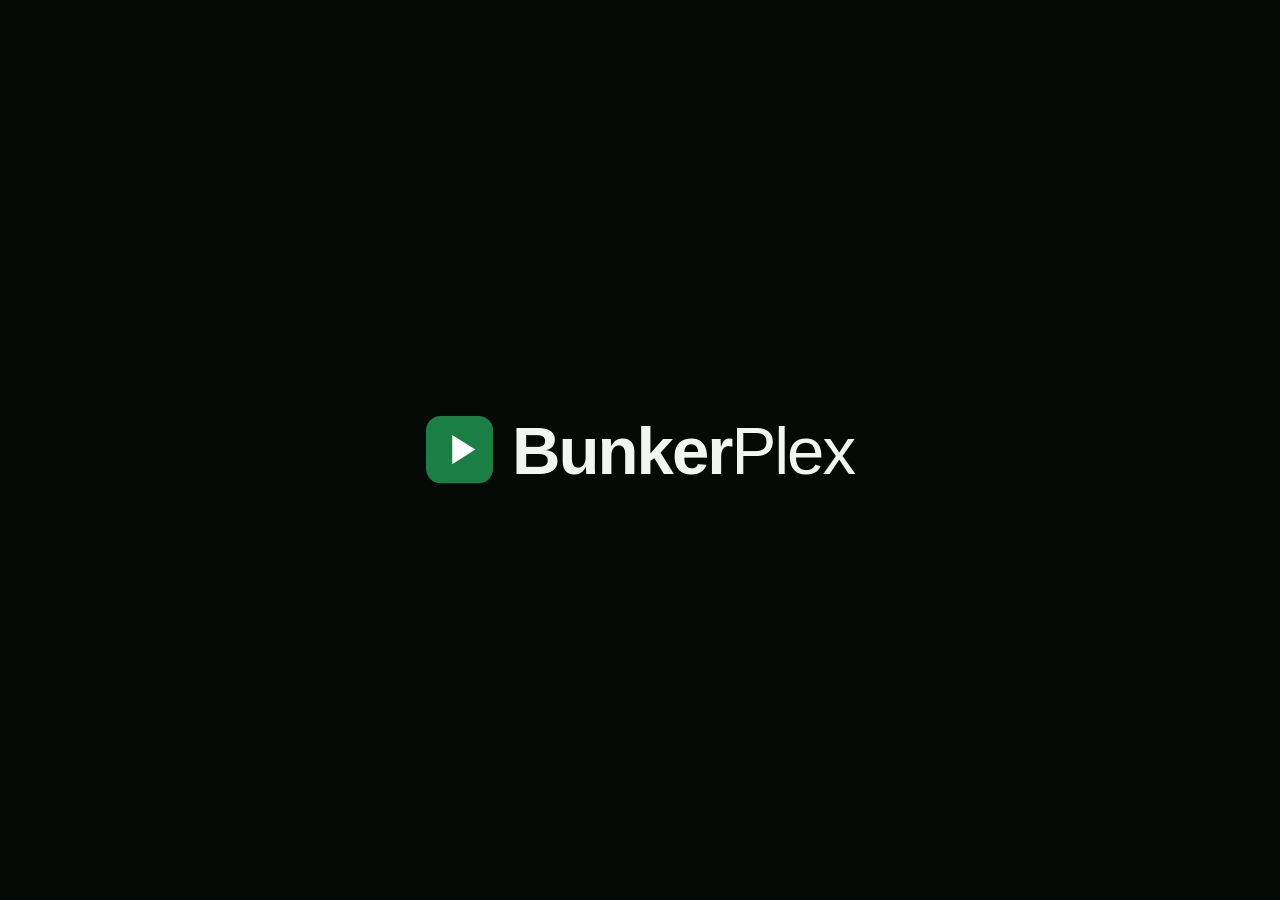
==== server/static/index.html @ 740ace40 "BunkerPlex: nuova interfaccia, cast con foto, Amici, avvio su Mac e README unico - Interfaccia rifat" ====
<!doctype html>
<html lang="it">
<head>
<meta charset="utf-8">
<meta name="viewport" content="width=device-width, initial-scale=1">
<meta name="theme-color" content="#060a07">
<title>BunkerPlex</title>
<link rel="icon" href="data:image/svg+xml,%3Csvg xmlns='http://www.w3.org/2000/svg' viewBox='0 0 64 64'%3E%3Crect width='64' height='64' rx='14' fill='%231a7f45'/%3E%3Cpath d='M25 18l22 14-22 14z' fill='%23ffffff'/%3E%3C/svg%3E">
<link rel="stylesheet" href="style.css">
</head>
<body>
<div id="intro" aria-hidden="true"><div class="intro-word"><svg class="intro-mark" viewBox="0 0 64 64"><rect width="64" height="64" rx="14" fill="#1a7f45"/><path d="M25 18l22 14-22 14z" fill="#ffffff"/></svg><span><b>Bunker</b>Plex</span></div></div>
<script>
/* Apertura: il nome compare e lascia il posto alla Home. Una volta per sessione,
   mai sui dispositivi lenti o con le animazioni ridotte. */
(function () {
  var el = document.getElementById('intro');
  var skipIt = false;
  try {
    var prefs = JSON.parse(localStorage.getItem('fpDevice')) || {};
    skipIt = sessionStorage.getItem('fp-intro') === '1' || prefs.anim === 'lite' || (prefs.anim !== 'full' && prefs.slow);
    sessionStorage.setItem('fp-intro', '1');
  } catch (e) {}
  if (skipIt) { el.parentNode.removeChild(el); return; }
  var done = false;
  function end() {
    if (done) return; done = true;
    el.className = 'out';
    setTimeout(function () { if (el.parentNode) el.parentNode.removeChild(el); }, 320);
    window.removeEventListener('keydown', skip, true);
    window.removeEventListener('click', skip, true);
  }
  function skip(e) { e.stopPropagation(); e.preventDefault(); end(); }
  window.addEventListener('keydown', skip, true);
  window.addEventListener('click', skip, true);
  setTimeout(end, 1500);
})();
</script>
<nav id="rail" aria-label="Menu">
  <a class="brand" href="#/home" tabindex="-1">
    <svg viewBox="0 0 64 64" aria-hidden="true"><rect width="64" height="64" rx="14" fill="#1a7f45"/><path d="M25 18l22 14-22 14z" fill="#ffffff"/></svg>
    <span><b>Bunker</b>Plex</span>
  </a>
  <a class="f railitem" href="#/home" data-key="nav-home">
    <svg viewBox="0 0 24 24" aria-hidden="true"><path d="M3 11.5 12 4l9 7.5M5.5 10v9.5h4.8v-5.6h3.4v5.6h4.8V10"/></svg><span>Home</span>
  </a>
  <a class="f railitem" href="#/search" data-key="nav-search">
    <svg viewBox="0 0 24 24" aria-hidden="true"><circle cx="11" cy="11" r="6.5"/><path d="m16 16 4.5 4.5"/></svg><span>Cerca</span>
  </a>
  <a class="f railitem" href="#/mylist" data-key="nav-mylist">
    <svg viewBox="0 0 24 24" aria-hidden="true"><path d="M6.5 4h11v16.5L12 16.6l-5.5 3.9z"/></svg><span>La mia lista</span>
  </a>
  <a class="f railitem" href="#/sagas" data-key="nav-sagas">
    <svg viewBox="0 0 24 24" aria-hidden="true"><rect x="8.5" y="3.5" width="11" height="14" rx="1.6"/><path d="M4.5 7.5v11.4c0 .9.7 1.6 1.6 1.6h9.4"/></svg><span>Saghe</span>
  </a>
  <div class="raillabel"><span>Raccolte</span></div>
  <div id="navlibs"></div>
  <a class="f railitem add" href="#/newlib" data-key="nav-newlib">
    <svg viewBox="0 0 24 24" aria-hidden="true"><path d="M12 5v14M5 12h14"/></svg><span>Aggiungi raccolta</span>
  </a>
  <span class="spacer"></span>
  <a class="f railitem" href="#/settings" data-key="nav-settings">
    <svg viewBox="0 0 24 24" aria-hidden="true"><circle cx="12" cy="12" r="3.2"/><path d="M12 2.8v2.6M12 18.6v2.6M2.8 12h2.6M18.6 12h2.6M5.5 5.5l1.8 1.8M16.7 16.7l1.8 1.8M5.5 18.5l1.8-1.8M16.7 7.3l1.8-1.8"/></svg><span>Impostazioni</span>
  </a>
</nav>
<main id="view"></main>
<div id="clock" aria-hidden="true"></div>
<div id="modal" hidden></div>
<div id="toast" role="status"></div>
<script src="app.js"></script>
</body>
</html>
---- server/static/style.css ----
/* BunkerPlex - aspetto. Nero e verde scuro: un fondo, un inchiostro, un accento.
   Niente sfocature, sfumature decorative o ombre: su TV e chiavette economiche
   sono cio' che piu' rallenta. Le uniche sfumature sono i veli scuri sopra le
   immagini, che servono a leggere il testo.
   Dove ci si trova si vede sempre allo stesso modo: l'elemento selezionato
   diventa chiaro (o prende un bordo chiaro, sulle locandine). */
:root {
  --bg: #060a07;
  --surface: #0e1510;
  --surface2: #17211a;
  --ink: #f2f5f2;
  --ink2: #9fada3;
  --ink3: #77857b;
  --accent: #1a7f45;
  --accent-text: #4cbf7f;
  --warn: #e0a030;
  --accent-ink: #ffffff;
  --ok: #4cbf7f;
  --rail: 4.6rem;
  --pad: 3rem;
  --r: .4rem;
  --poster: 10.5rem;
  --stage: 54vh;
}

* { box-sizing: border-box; }

html {
  font-size: 13px;
  font-size: clamp(13px, 1.05vw, 30px);
  background: var(--bg);
  color: var(--ink);
  font-family: "Segoe UI Variable Text", "Segoe UI", Roboto, "Helvetica Neue", Arial, sans-serif;
  -webkit-text-size-adjust: 100%;
}
/* Sulla TV si guarda da lontano: tutto un po' piu' grande */
html.tv { font-size: 14px; font-size: clamp(14px, 1.5vw, 40px); }
html.bigposters { --poster: 13.5rem; }
/* Sulla TV sei locandine per riga e due righe intere a schermo */
html.tv { --poster: 7.6rem; }
html.tv.bigposters { --poster: 10rem; }
html.tv .hero .cover { width: 11rem; }
html.tv .overview.full { -webkit-line-clamp: 4; }

body { margin: 0; min-height: 100vh; overflow-x: hidden; }
a { color: inherit; text-decoration: none; }
button, input { font: inherit; color: inherit; }
button { background: none; border: 0; cursor: pointer; padding: 0; }
img { display: block; }
h1, h2, h3, p { margin: 0; }
.f { outline: none; -webkit-tap-highlight-color: transparent; }
::-webkit-scrollbar { width: 0; height: 0; }
.ic { width: 1em; height: 1em; flex: none; fill: currentColor; vertical-align: -.12em; }
.ic.line { fill: none; stroke: currentColor; stroke-width: 2.4; stroke-linecap: round; stroke-linejoin: round; }

/* ---------- Menu laterale ---------- */
#rail {
  position: fixed; top: 0; left: 0; bottom: 0; z-index: 30;
  width: var(--rail); padding: 1.2rem .7rem 1rem;
  display: flex; flex-direction: column; overflow: hidden;
  background: var(--bg);
  transition: width .16s ease-out;
}
#rail:hover, #rail:focus-within { width: 17rem; background: var(--surface); }
body.playing #rail, body.playing #clock { display: none; }
.brand { display: flex; align-items: center; height: 3rem; margin-bottom: 1rem; padding-left: .6rem; white-space: nowrap; }
.brand svg { width: 2rem; height: 2rem; flex: none; }
.brand span { margin-left: .9rem; font-size: 1.35rem; font-weight: 400; letter-spacing: -.01em; }
.brand b { font-weight: 800; }
.railitem {
  position: relative; display: flex; align-items: center; flex: none;
  height: 3rem; margin-bottom: .25rem; padding-left: .6rem; border-radius: var(--r);
  color: var(--ink2); font-weight: 600; white-space: nowrap;
}
.railitem svg { width: 2rem; height: 2rem; flex: none; padding: .3rem; fill: none; stroke: currentColor; stroke-width: 1.8; stroke-linecap: round; stroke-linejoin: round; }
.railitem .avatar {
  width: 2rem; height: 2rem; flex: none; border-radius: var(--r); font-style: normal;
  display: flex; align-items: center; justify-content: center; font-size: .8rem; font-weight: 700;
  background: var(--surface2); color: var(--ink);
}
.railitem span, .brand span, .raillabel span { opacity: 0; }
.railitem span { margin-left: .9rem; overflow: hidden; text-overflow: ellipsis; padding-right: .8rem; }
#rail:hover span, #rail:focus-within span { opacity: 1; }
.railitem.on { color: var(--ink); }
.railitem.on::before { content: ""; position: absolute; left: -.7rem; top: .6rem; bottom: .6rem; width: .25rem; border-radius: 0 .2rem .2rem 0; background: var(--accent); }
.railitem:hover { color: var(--ink); }
.railitem:focus { background: var(--ink); color: var(--bg); }
.railitem:focus .avatar { background: var(--bg); color: var(--ink); }
.railitem.add { color: var(--ink3); }
.raillabel { height: 2rem; margin-top: .6rem; padding-left: .7rem; display: flex; align-items: center; color: var(--ink3); font-size: .85rem; font-weight: 600; white-space: nowrap; }
#navlibs { display: flex; flex-direction: column; min-height: 0; overflow-y: auto; }
.spacer { flex: 1; min-height: .5rem; }

#view { margin-left: var(--rail); min-height: 100vh; padding-bottom: 5rem; }
body.playing #view { margin-left: 0; }
.page { padding-top: 3rem; }

#clock { display: none; position: fixed; top: 1.3rem; right: var(--pad); z-index: 20; padding: .2rem .6rem; border-radius: var(--r); background: #060a07b3; color: var(--ink); font-size: 1.05rem; font-weight: 600; font-variant-numeric: tabular-nums; }
html.tv #clock { display: block; }
.hint { display: none; color: var(--ink3); font-size: .88rem; }
html.tv .hint { display: block; }

/* ---------- Home: anteprima in alto, file di locandine sotto ---------- */
.stage { position: fixed; top: 0; left: var(--rail); right: 0; height: var(--stage); overflow: hidden; background: var(--bg); }
.stage .bg { position: absolute; top: 0; right: 0; width: 70%; height: 100%; background: var(--bg) center 20% / cover no-repeat; opacity: 0; transition: opacity .35s linear; }
.stage .bg.on { opacity: 1; }
.stage .shade {
  position: absolute; top: 0; left: 0; right: 0; bottom: -2px;
  background:
    linear-gradient(90deg, #060a07 30%, #060a07d9 44%, #060a0700 78%),
    linear-gradient(0deg, #060a07 4%, #060a0700 38%);
}
.stage .info { position: absolute; left: var(--pad); bottom: 1.6rem; width: 48%; max-width: 46rem; }
.stage h1 { font-size: 2.7rem; line-height: 1.06; font-weight: 800; letter-spacing: -.025em; display: -webkit-box; -webkit-line-clamp: 2; -webkit-box-orient: vertical; overflow: hidden; }
.stage .meta { margin-top: .6rem; }
.stage .overview { -webkit-line-clamp: 3; max-width: 38rem; margin-top: .5rem; line-height: 1.45; }
html.tv .stage .overview { -webkit-line-clamp: 2; }
.stage .hint { margin-top: .7rem; white-space: nowrap; overflow: hidden; text-overflow: ellipsis; }
.rows { position: fixed; top: var(--stage); bottom: 0; left: var(--rail); right: 0; overflow-x: hidden; overflow-y: auto; padding: 0 0 46vh; }
.rows .section { margin: 0; }
.rows .section h2 { height: 5vh; margin: 0; display: flex; align-items: center; }
.rows .row { padding-top: 1.6vh; padding-bottom: 2.4vh; }
.rows .card.poster { width: 19vh; }
.rows .card.wide { width: 38vh; }
.rows .cap { padding-top: 1vh; }
/* Sulla TV i titoli stanno gia' nell'anteprima: sotto restano solo le immagini, piu' grandi */
html.tv .rows .cap { display: none; }
html.tv .rows .card.poster { width: 21vh; }
html.tv .rows .card.wide { width: 46vh; }

/* ---------- Testi comuni ---------- */
.tagline { color: var(--ink2); margin-top: .5rem; font-size: 1.05rem; }
.meta { display: flex; flex-wrap: wrap; align-items: center; color: var(--ink2); font-size: 1rem; font-weight: 500; margin-top: .8rem; }
.meta > * { margin-right: 1rem; margin-bottom: .3rem; }
.meta .lead { color: var(--ink); font-weight: 700; }
.meta .star { color: var(--ink); font-weight: 700; }
.tag { border-radius: .25rem; padding: 0 .4rem; font-size: .8rem; font-weight: 700; background: var(--surface2); color: var(--ink); }
.overview { margin-top: .9rem; font-size: 1.05rem; line-height: 1.55; color: var(--ink); display: -webkit-box; -webkit-line-clamp: 4; -webkit-box-orient: vertical; overflow: hidden; }
.overview.full { -webkit-line-clamp: 7; }
.okdot { color: var(--ok); } .nodot { color: var(--warn); }

/* ---------- Scheda film / serie / saga ---------- */
.hero { position: relative; min-height: 100vh; display: flex; align-items: flex-end; padding: 6rem var(--pad) 3rem; }
.hero.short { min-height: 30rem; padding-bottom: 1.4rem; }
.hero .bg { position: absolute; top: 0; left: calc(-1 * var(--rail)); right: 0; height: 100vh; max-height: 100%; background: var(--bg) center 20% / cover no-repeat; }
.hero .bg::after {
  content: ""; position: absolute; top: 0; left: 0; right: 0; bottom: 0;
  background:
    linear-gradient(90deg, #060a07 6%, #060a07e0 36%, #060a0766 68%, #060a0733 100%),
    linear-gradient(0deg, #060a07 2%, #060a0700 55%);
}
.hero .in { position: relative; display: flex; align-items: flex-end; width: 100%; }
.hero .cover { width: 14rem; flex: none; margin-right: 2.6rem; border-radius: var(--r); overflow: hidden; }
.hero .txt { max-width: 50rem; min-width: 0; }
.hero h1 { font-size: 3.2rem; line-height: 1.05; font-weight: 800; letter-spacing: -.025em; display: -webkit-box; -webkit-line-clamp: 2; -webkit-box-orient: vertical; overflow: hidden; }
.credits { margin-top: 1.1rem; font-size: .98rem; line-height: 2.1; color: var(--ink2); }
.credits b { color: var(--ink); font-weight: 600; margin-right: .7rem; }
.fine { margin-top: 1rem; color: var(--ink3); font-size: .85rem; }
.chip { display: inline-block; padding: 0 .75rem; margin: 0 .4rem .4rem 0; border-radius: var(--r); background: var(--surface2); color: var(--ink); line-height: 1.9; }
.chip:hover { background: #223026; }
.chip:focus { background: var(--ink); color: var(--bg); }
.actions { display: flex; flex-wrap: wrap; margin-top: 1.5rem; }
.btn {
  display: inline-flex; align-items: center; padding: .75rem 1.5rem; margin: 0 .7rem .6rem 0;
  border-radius: var(--r); background: #ffffff24; font-weight: 700; font-size: 1.02rem; white-space: nowrap;
  transition: transform .12s ease-out;
}
.btn.primary { background: var(--accent); color: var(--accent-ink); }
.btn:hover { background: #ffffff38; }
.btn.primary:hover { background: #1f8d4e; }
.btn:focus, .btn.primary:focus, .btn.danger:focus { background: var(--ink); color: var(--bg); transform: scale(1.05); }
.btn .ic { margin-right: .55rem; }
.btn.on { color: var(--ok); }
.btn.on:focus { color: var(--bg); }

/* ---------- File e griglie di locandine ---------- */
.section { margin-top: 2rem; }
.section h2 { font-size: 1.2rem; font-weight: 700; padding: 0 var(--pad); margin-bottom: .2rem; }
.section h2 small { color: var(--ink3); font-weight: 500; font-size: .9rem; margin-left: .8rem; }
.row { position: relative; display: flex; overflow-x: auto; padding: 1rem var(--pad) 1.2rem; }
.row::after { content: ""; flex: none; width: 60vw; }
.grid { display: grid; grid-template-columns: repeat(auto-fill, minmax(var(--poster), 1fr)); grid-gap: 1.9rem 1.3rem; gap: 1.9rem 1.3rem; padding: 1.4rem var(--pad) 2rem; }
.grid .card { margin: 0; width: auto; }
.more-note { padding: 0 var(--pad) 2rem; color: var(--ink3); }

.card { flex: none; display: block; margin-right: 1.3rem; text-align: left; transition: transform .14s ease-out; }
.card.poster { width: var(--poster); }
.card.wide { width: 20rem; }
.art { position: relative; border-radius: var(--r); overflow: hidden; background: hsl(var(--h, 220), 22%, 20%); }
.poster .art, .cover .art { padding-top: 150%; }
.wide .art { padding-top: 56.25%; }
.art img { position: absolute; top: 0; left: 0; width: 100%; height: 100%; object-fit: cover; }
.art .ph { position: absolute; left: 0; right: 0; bottom: 0; padding: .8rem; font-weight: 700; font-size: 1rem; line-height: 1.2; }
.art .bar { position: absolute; left: 0; right: 0; bottom: 0; height: .3rem; background: #060a07b3; }
.art .bar i { display: block; height: 100%; background: var(--accent); }
.art .badge { position: absolute; top: .4rem; right: .4rem; min-width: 1.5rem; height: 1.5rem; padding: 0 .4rem; border-radius: .25rem; background: var(--accent); color: var(--accent-ink); font-weight: 800; font-size: .8rem; display: flex; align-items: center; justify-content: center; }
.art .badge.seen { background: #060a07d9; color: var(--ok); }
.art .q { position: absolute; top: .4rem; left: .4rem; padding: 0 .4rem; border-radius: .25rem; background: #060a07d9; font-size: .72rem; font-weight: 700; line-height: 1.5rem; }
.art .playico { position: absolute; top: 50%; left: 50%; width: 3rem; height: 3rem; margin: -1.5rem 0 0 -1.5rem; border-radius: 50%; background: #060a07cc; display: flex; align-items: center; justify-content: center; font-size: 1.3rem; opacity: 0; }
.card:focus .playico, .card:hover .playico { opacity: 1; }
.art .more { position: absolute; right: .4rem; bottom: .7rem; width: 2rem; height: 2rem; border-radius: 50%; background: #060a07d9; color: var(--ink); display: flex; align-items: center; justify-content: center; font-size: 1.1rem; cursor: pointer; opacity: 0; }
.card:hover .more { opacity: 1; }
html.tv .art .more { display: none; }
.art .more:hover { background: var(--ink); color: var(--bg); }
.cap { padding: .6rem .1rem 0; }
.cap b { display: block; font-weight: 600; font-size: .95rem; white-space: nowrap; overflow: hidden; text-overflow: ellipsis; }
.cap small { display: block; color: var(--ink2); font-size: .85rem; margin-top: .15rem; white-space: nowrap; overflow: hidden; text-overflow: ellipsis; }
.card:hover { transform: scale(1.03); }
.card:focus { transform: scale(1.07); z-index: 2; position: relative; }
.card:focus .art { box-shadow: 0 0 0 .22rem var(--ink); }

/* ---------- Pagina raccolta e filtri ---------- */
.toolbar { display: flex; flex-wrap: wrap; align-items: baseline; padding: 0 var(--pad); }
.toolbar h1 { font-size: 2.5rem; font-weight: 800; letter-spacing: -.025em; margin-right: 1.2rem; }
.toolbar .count { color: var(--ink2); font-weight: 500; margin-right: 1.6rem; }
.toolbar .hint { flex: 1 1 100%; margin-top: .3rem; }
.filters { display: flex; flex-wrap: wrap; align-items: center; padding: 1rem var(--pad) 0; }
.filter {
  display: inline-flex; align-items: center; padding: .5rem 1rem; margin: 0 .55rem .55rem 0;
  border-radius: var(--r); background: var(--surface); font-size: .95rem; font-weight: 600;
  transition: transform .12s ease-out;
}
.filter span { color: var(--ink2); margin-right: .45rem; font-weight: 500; }
.filter:hover { background: var(--surface2); }
.filter.active { background: var(--surface2); }
.filter.active b { color: var(--accent-text); }
.filter:focus { background: var(--ink); color: var(--bg); transform: scale(1.05); }
.filter:focus span, .filter:focus b { color: var(--bg); }
.empty { padding: 2.5rem var(--pad); color: var(--ink2); font-size: 1.1rem; line-height: 1.7; max-width: 54rem; }
.empty h2 { color: var(--ink); font-size: 2.2rem; font-weight: 800; letter-spacing: -.02em; line-height: 1.15; margin-bottom: .9rem; }
.empty p { margin-bottom: .8rem; }
.empty b, .empty code { color: var(--ink); }
.empty.center { min-height: 78vh; display: flex; flex-direction: column; justify-content: center; }

/* ---------- Finestra di scelta ---------- */
#modal { position: fixed; top: 0; left: 0; right: 0; bottom: 0; z-index: 50; background: #030504d9; display: flex; align-items: center; justify-content: center; }
#modal[hidden] { display: none; }
.sheet { width: 31rem; max-width: 92vw; max-height: 84vh; display: flex; flex-direction: column; background: var(--surface); border-radius: .7rem; }
.sheet h3 { padding: 1.4rem 1.7rem .9rem; font-size: 1.25rem; line-height: 1.35; }
.sheet .opts { overflow-y: auto; padding: 0 .7rem .9rem; }
.opt { display: flex; align-items: center; width: 100%; text-align: left; padding: .8rem 1rem; border-radius: var(--r); font-size: 1.05rem; }
.opt small { margin-left: auto; padding-left: 1rem; color: var(--ink2); }
.opt .mark { width: 1.5rem; flex: none; color: var(--accent-text); }
.opt.sel { font-weight: 700; }
.opt:hover { background: var(--surface2); }
.opt:focus { background: var(--ink); color: var(--bg); }
.opt:focus small, .opt:focus .mark { color: var(--bg); }
.letters { display: flex; flex-wrap: wrap; padding: 0 1.2rem 1.2rem; }
.letter { width: 3.2rem; height: 3.2rem; margin: 0 .35rem .35rem 0; border-radius: var(--r); background: var(--surface2); font-size: 1.2rem; font-weight: 700; }
.letter[disabled] { color: var(--ink3); background: none; cursor: default; }
.letter:focus { background: var(--ink); color: var(--bg); }

/* ---------- Episodi ---------- */
.seasons { display: flex; flex-wrap: wrap; padding: 0 var(--pad); margin-top: 1.4rem; }
.eps { padding: .6rem var(--pad) 0; max-width: 78rem; }
.eprow { display: flex; align-items: stretch; margin-bottom: .7rem; }
.ep { flex: 1; min-width: 0; display: flex; align-items: center; text-align: left; padding: .7rem; border-radius: var(--r); background: var(--surface); }
.ep .art { width: 15rem; flex: none; padding-top: 0; height: 8.44rem; margin-right: 1.5rem; }
.ep .body { min-width: 0; }
.ep .num { color: var(--ink2); font-weight: 600; font-size: .9rem; }
.ep h3 { font-size: 1.2rem; margin: .2rem 0 .4rem; white-space: nowrap; overflow: hidden; text-overflow: ellipsis; }
.ep p { color: var(--ink2); font-size: .95rem; line-height: 1.45; display: -webkit-box; -webkit-line-clamp: 2; -webkit-box-orient: vertical; overflow: hidden; }
.ep:hover { background: var(--surface2); }
.ep:focus { background: var(--ink); color: var(--bg); }
.ep:focus p, .ep:focus .num { color: #3a4a40; }
.seenbtn { width: 4.2rem; flex: none; margin-left: .6rem; border-radius: var(--r); background: var(--surface); color: var(--ink3); font-size: 1.5rem; display: flex; align-items: center; justify-content: center; }
.seenbtn.on { color: var(--ok); }
.seenbtn:focus { background: var(--ink); color: var(--bg); }

/* ---------- Cerca / Impostazioni / moduli ---------- */
.field { display: block; width: 100%; padding: .85rem 1.2rem; border-radius: var(--r); background: var(--surface); border: 2px solid var(--surface2); font-size: 1.15rem; outline: none; }
.field::placeholder { color: var(--ink3); }
.field:focus { border-color: var(--ink); background: var(--surface2); }
.searchbox { padding: 0 var(--pad); max-width: 52rem; }
.searchbox .field { font-size: 1.5rem; padding: 1rem 1.4rem; }
.browse { padding: 1.6rem var(--pad) 0; max-width: 62rem; }
.browse h2 { font-size: 1.2rem; margin-bottom: .8rem; }
.panel { margin: 1.4rem var(--pad) 0; padding: 1.6rem 1.8rem; max-width: 60rem; background: var(--surface); border-radius: .7rem; }
.panel h2 { font-size: 1.3rem; margin-bottom: .9rem; }
.panel p { color: var(--ink2); line-height: 1.6; margin-bottom: .8rem; }
.panel p b, .panel p code { color: var(--ink); }
.stats { display: flex; flex-wrap: wrap; margin-bottom: .6rem; }
.stat { margin-right: 2.8rem; margin-bottom: .6rem; }
.stat b { display: block; font-size: 2.2rem; font-weight: 800; letter-spacing: -.02em; font-variant-numeric: tabular-nums; }
.stat span { color: var(--ink2); font-size: .9rem; }
.inline { display: flex; align-items: center; }
.inline .field { flex: 1; margin-right: .8rem; }
.inline .btn { margin: 0; }
.result { display: flex; align-items: center; width: 100%; text-align: left; padding: .7rem; margin-bottom: .5rem; border-radius: var(--r); background: var(--surface2); }
.result img, .result .noimg { width: 4.2rem; height: 6.3rem; flex: none; object-fit: cover; border-radius: .25rem; margin-right: 1.1rem; background: var(--bg); }
.result p { margin: .25rem 0 0; font-size: .9rem; display: -webkit-box; -webkit-line-clamp: 2; -webkit-box-orient: vertical; overflow: hidden; }
.result:hover { background: #223026; }
.result:focus { background: var(--ink); color: var(--bg); }
.result:focus p { color: #3a4a40; }
.result.dir { padding: .8rem 1rem; font-size: 1.05rem; }
.dirico { width: 2rem; flex: none; color: var(--ink2); font-size: 1.1rem; }
.result.dir:focus .dirico { color: var(--bg); }
/* Amici: le loro raccolte nel menu, e il segno di una richiesta da approvare */
.railitem.friend .avatar { border-radius: 50%; }
.railitem.friend.off { opacity: .55; }
.railitem.alert svg { color: var(--accent, #4cbf7f); stroke: var(--accent, #4cbf7f); }
.railitem.alert::after { content: ''; position: absolute; left: 2.1rem; top: .55rem; width: .6rem; height: .6rem; border-radius: 50%; background: #e5484d; }
.setting { display: flex; align-items: center; width: 100%; text-align: left; padding: .8rem 1rem; margin-bottom: .5rem; border-radius: var(--r); background: var(--surface2); font-weight: 600; }
.setting small { margin-left: auto; padding-left: 1rem; color: var(--ink2); font-size: 1rem; font-weight: 500; }
.setting:hover { background: #223026; }
.setting:focus { background: var(--ink); color: var(--bg); }
.setting:focus small { color: var(--bg); }

/* Raccolte nelle Impostazioni */
.lib { margin-bottom: 1rem; padding: 1.1rem 1.2rem .5rem; border-radius: var(--r); background: var(--surface2); }
.lib .head { display: flex; align-items: center; flex-wrap: wrap; margin-bottom: .7rem; }
.lib .avatar { width: 2.6rem; height: 2.6rem; flex: none; margin-right: 1rem; border-radius: var(--r); display: flex; align-items: center; justify-content: center; font-style: normal; font-weight: 700; background: var(--bg); }
.lib .name { flex: 1; min-width: 8rem; margin-right: 1rem; }
.lib .name b { display: block; font-size: 1.25rem; }
.lib .name small { color: var(--ink2); font-size: .9rem; }
.lib .btn { margin: .2rem 0 .2rem .5rem; padding: .5rem 1rem; font-size: .92rem; }
.folder { display: flex; align-items: center; padding: .6rem 0 .6rem .2rem; border-top: 1px solid #ffffff14; }
.folder .where { flex: 1; min-width: 0; margin-right: 1rem; }
.folder .where b { display: block; font-weight: 600; overflow: hidden; text-overflow: ellipsis; white-space: nowrap; }
.folder .where small { display: block; color: var(--ink2); margin-top: .15rem; font-size: .88rem; }
.folder .btn { margin: 0; flex: none; padding: .45rem .95rem; font-size: .9rem; }

/* ---------- Player (browser) ---------- */
.player { position: fixed; top: 0; left: 0; right: 0; bottom: 0; z-index: 40; background: #000; }
.player video { width: 100%; height: 100%; object-fit: contain; background: #000; }
.player .top, .player .bottom { position: absolute; left: 0; right: 0; padding: 1.4rem 2.4rem; transition: opacity .2s; }
.player .top { top: 0; display: flex; align-items: center; background: linear-gradient(#000c, #0000); }
.player .top b { font-size: 1.35rem; margin-right: 1rem; }
.player .top span { color: #d5d9e2; }
.player .bottom { bottom: 0; background: linear-gradient(0deg, #000d, #0000); padding-top: 3rem; }
.player.idle .top, .player.idle .bottom { opacity: 0; pointer-events: none; }
.player.idle { cursor: none; }
.pbtn { width: 3rem; height: 3rem; border-radius: 50%; font-size: 1.2rem; margin-right: .6rem; background: #ffffff24; display: inline-flex; align-items: center; justify-content: center; flex: none; }
.pbtn:hover, .pbtn:focus { background: var(--ink); color: #000; outline: none; }
.pbtn.wide { width: auto; padding: 0 1.1rem; border-radius: var(--r); font-size: .95rem; font-weight: 700; }
.pbtn.on { background: var(--accent); color: var(--accent-ink); }
.player .ctl { display: flex; align-items: center; flex-wrap: wrap; margin-top: .8rem; }
.player .ctl > * { margin-bottom: .5rem; }
.player .time { margin-left: auto; font-variant-numeric: tabular-nums; color: #e3e6ed; }
.seek { -webkit-appearance: none; appearance: none; width: 100%; height: .4rem; border-radius: 99rem; background: #ffffff40; cursor: pointer; outline: none; }
.seek::-webkit-slider-thumb { -webkit-appearance: none; width: 1.1rem; height: 1.1rem; border-radius: 50%; background: var(--accent); }
.seek::-moz-range-thumb { width: 1.1rem; height: 1.1rem; border: 0; border-radius: 50%; background: var(--accent); }
.player .note { position: absolute; top: 45%; left: 0; right: 0; padding: 0 2rem; text-align: center; color: #fff; font-size: 1.1rem; text-shadow: 0 1px 6px #000; pointer-events: none; }
.vol { -webkit-appearance: none; appearance: none; width: 5.5rem; height: .3rem; margin-right: .8rem; border-radius: 99rem; background: #ffffff40; cursor: pointer; outline: none; }
.vol::-webkit-slider-thumb { -webkit-appearance: none; width: .9rem; height: .9rem; border-radius: 50%; background: var(--ink); }
.vol::-moz-range-thumb { width: .9rem; height: .9rem; border: 0; border-radius: 50%; background: var(--ink); }
.player.subs-s video::cue { font-size: 3.2vh; }
.player.subs-l video::cue { font-size: 6.5vh; }
.player.subs-xl video::cue { font-size: 8.5vh; }

#toast { position: fixed; left: 50%; bottom: 2.5rem; transform: translate(-50%, 2rem); z-index: 60; max-width: 90vw; padding: .8rem 1.4rem; border-radius: var(--r); background: var(--ink); color: var(--bg); font-weight: 700; opacity: 0; transition: opacity .16s, transform .16s; pointer-events: none; }
#toast.show { opacity: 1; transform: translate(-50%, 0); }

/* ---------- Apertura ---------- */
#intro { position: fixed; top: 0; left: 0; right: 0; bottom: 0; z-index: 9999; background: var(--bg); display: flex; align-items: center; justify-content: center; transition: opacity .3s linear; }
#intro.out { opacity: 0; pointer-events: none; }
.intro-word { font-size: 5rem; font-weight: 400; letter-spacing: -.03em; animation: intro-in .7s ease-out both; }
.intro-word b { font-weight: 800; }
@keyframes intro-in { from { opacity: 0; transform: scale(.94); } to { opacity: 1; transform: none; } }

/* ---------- Con il mouse o il dito: niente elemento "selezionato" ---------- */
/* La selezione chiara serve a chi usa frecce e telecomando; col mouse basta il passaggio sopra. */
body:not(.kb) .btn:focus { background: #ffffff24; color: inherit; transform: none; }
body:not(.kb) .btn.primary:focus { background: var(--accent); color: var(--accent-ink); }
body:not(.kb) .btn.on:focus { color: var(--ok); }
body:not(.kb) .card:focus { transform: none; }
body:not(.kb) .card:focus .art { box-shadow: none; }
body:not(.kb) .card:hover { transform: scale(1.03); }
body:not(.kb) .filter:focus { background: var(--surface); color: inherit; transform: none; }
body:not(.kb) .filter.active:focus { background: var(--surface2); }
body:not(.kb) .filter:focus span { color: var(--ink2); }
body:not(.kb) .filter:focus b { color: inherit; }
body:not(.kb) .filter.active:focus b { color: var(--accent-text); }
body:not(.kb) .chip:focus { background: var(--surface2); color: var(--ink); }
body:not(.kb) .ep:focus { background: var(--surface); color: inherit; }
body:not(.kb) .ep:focus p, body:not(.kb) .ep:focus .num { color: var(--ink2); }
body:not(.kb) .seenbtn:focus { background: var(--surface); color: var(--ink3); }
body:not(.kb) .seenbtn.on:focus { color: var(--ok); }
body:not(.kb) .railitem:focus { background: none; color: var(--ink2); }
body:not(.kb) .railitem.on:focus { color: var(--ink); }
body:not(.kb) .railitem:focus .avatar { background: var(--surface2); }
body:not(.kb) .opt:focus { background: none; color: inherit; }
body:not(.kb) .opt:focus small { color: var(--ink2); }
body:not(.kb) .opt:focus .mark { color: var(--accent-text); }
body:not(.kb) .opt:hover { background: var(--surface2); }
body:not(.kb) .result:focus, body:not(.kb) .setting:focus { background: var(--surface2); color: inherit; }
body:not(.kb) .result:focus p { color: var(--ink2); }
body:not(.kb) .setting:focus small { color: var(--ink2); }
body:not(.kb) .letter:focus { background: var(--surface2); color: inherit; }

/* ---------- Telefono ---------- */
@media (max-width: 720px) {
  :root { --pad: 1.1rem; --rail: 0rem; --poster: 6.6rem; --stage: 46vh; }
  html, html.tv { font-size: 15px; }
  #rail, #rail:hover, #rail:focus-within { top: auto; right: 0; bottom: 0; width: auto; height: 4.2rem; padding: .3rem .4rem; flex-direction: row; align-items: stretch; overflow-x: auto; background: var(--surface); }
  .brand, .raillabel, .spacer { display: none; }
  #navlibs { flex-direction: row; overflow: visible; flex: none; }
  .railitem { flex-direction: column; justify-content: center; height: auto; min-width: 4.4rem; margin: 0 .1rem 0 0; padding: 0 .4rem; }
  .railitem svg, .railitem .avatar { width: 1.7rem; height: 1.7rem; padding: .15rem; font-size: .7rem; }
  .railitem span, #rail:hover .railitem span { opacity: 1; margin: .15rem 0 0; padding: 0; font-size: .72rem; font-weight: 500; max-width: 5.4rem; }
  .railitem.on::before { left: .8rem; right: .8rem; top: 0; bottom: auto; width: auto; height: .2rem; border-radius: 0 0 .2rem .2rem; }
  #view { padding-bottom: 6.5rem; }
  .stage .info { width: auto; right: var(--pad); bottom: 1rem; }
  .stage .bg { width: 100%; }
  .stage .shade { background: linear-gradient(0deg, #060a07 8%, #060a07d9 46%, #060a0733 100%); }
  .stage h1, .hero h1 { font-size: 2rem; }
  .stage .overview { -webkit-line-clamp: 2; }
  .rows { bottom: 4.2rem; }
  .rows .card.poster { width: 16vh; }
  .rows .card.wide { width: 30vh; }
  .hero { padding-top: 4rem; }
  .hero .cover { display: none; }
  .toolbar h1 { font-size: 2rem; }
  .grid { grid-gap: 1.2rem .8rem; gap: 1.2rem .8rem; }
  .ep .art { width: 8rem; height: 4.5rem; margin-right: .8rem; }
  .lib .btn { margin-left: 0; margin-right: .5rem; }
  .panel { padding: 1.2rem; }
  .inline { flex-wrap: wrap; }
  .inline .field { flex: 1 1 100%; margin: 0 0 .6rem; }
  .player .top, .player .bottom { padding: 1rem; }
  .vol { display: none; }
  .intro-word { font-size: 3rem; }
  #toast { bottom: 5rem; }
}

/* ---------- Animazioni ridotte: dispositivi lenti o scelta dell'utente ---------- */
html.lite *, html.lite *::before, html.lite *::after { transition: none !important; animation: none !important; }
@media (prefers-reduced-motion: reduce) {
  * { transition: none !important; animation: none !important; }
}

/* ---------- Cast con le foto ---------- */
.hero.more { min-height: 76vh; }
.people { margin-top: 1.6rem; }
.people .row { padding-top: 1.2rem; }
.person { flex: none; display: block; width: 8.4rem; margin-right: 1.2rem; text-align: center; transition: transform .16s cubic-bezier(.2, .9, .3, 1.2); }
.face { position: relative; display: block; width: 7rem; height: 7rem; margin: 0 auto .7rem; border-radius: 50%; overflow: hidden; background: var(--surface2); }
.face i { position: absolute; top: 0; left: 0; right: 0; bottom: 0; display: flex; align-items: center; justify-content: center; font-style: normal; font-size: 1.6rem; font-weight: 700; color: var(--ink2); }
.face img { position: absolute; top: 0; left: 0; width: 100%; height: 100%; object-fit: cover; object-position: center 20%; z-index: 1; }
.person b { display: block; font-size: .95rem; font-weight: 600; white-space: nowrap; overflow: hidden; text-overflow: ellipsis; }
.person small { display: block; margin-top: .15rem; color: var(--ink2); font-size: .85rem; white-space: nowrap; overflow: hidden; text-overflow: ellipsis; }
.person:hover .face { box-shadow: 0 0 0 .18rem var(--ink2); }
body.kb .person:focus { transform: scale(1.08); }
body.kb .person:focus .face { box-shadow: 0 0 0 .22rem var(--ink); }
@media (max-width: 720px) { .person { width: 6.4rem; } .face { width: 5.4rem; height: 5.4rem; } }

/* ---------- Animazioni ---------- */
/* Solo opacita' e spostamenti (li disegna la scheda grafica, non pesano sul processore).
   Con le animazioni ridotte spariscono tutte: vedi html.lite qui sotto. */
@keyframes fade { from { opacity: 0; } }
@keyframes rise { from { opacity: 0; transform: translateY(1.4rem); } }
@keyframes slide { from { opacity: 0; transform: translateX(-1.2rem); } }
@keyframes pop { from { opacity: 0; transform: scale(.94); } }
@keyframes drift { from { transform: scale(1.08); } to { transform: scale(1); } }
@keyframes grow { from { transform: scaleX(0); } }

/* Pagina nuova: il contenuto sale, le file e le locandine arrivano una dopo l'altra */
#view.enter .page, #view.enter .hero .txt, #view.enter .hero .cover, #view.enter .eps, #view.enter .people { animation: rise .42s cubic-bezier(.2, .8, .2, 1) backwards; }
#view.enter .hero .cover { animation-delay: .08s; }
#view.enter .hero .bg { animation: fade .5s linear backwards; }
#view.enter .rows .section { animation: rise .45s cubic-bezier(.2, .8, .2, 1) backwards; }
#view.enter .rows .section:nth-child(2) { animation-delay: .07s; }
#view.enter .rows .section:nth-child(3) { animation-delay: .14s; }
#view.enter .rows .section:nth-child(n+4) { animation-delay: .2s; }
#view.enter .grid .card:nth-child(-n+24) { animation: rise .38s cubic-bezier(.2, .8, .2, 1) backwards; }
#view.enter .grid .card:nth-child(6n+2) { animation-delay: .03s; }
#view.enter .grid .card:nth-child(6n+3) { animation-delay: .06s; }
#view.enter .grid .card:nth-child(6n+4) { animation-delay: .09s; }
#view.enter .grid .card:nth-child(6n+5) { animation-delay: .12s; }
#view.enter .grid .card:nth-child(6n+6) { animation-delay: .15s; }
#view.enter .actions .btn { animation: rise .36s cubic-bezier(.2, .8, .2, 1) backwards; animation-delay: .12s; }
#view.enter .actions .btn:nth-child(2) { animation-delay: .17s; }
#view.enter .actions .btn:nth-child(n+3) { animation-delay: .22s; }
#view.enter .person { animation: pop .34s cubic-bezier(.2, .8, .2, 1) backwards; }
#view.enter .person:nth-child(2n) { animation-delay: .06s; }
#view.enter .person:nth-child(3n) { animation-delay: .12s; }

/* Home: il testo dell'anteprima scivola dentro a ogni cambio, lo sfondo si assesta piano */
.stage .info.in > * { animation: slide .34s cubic-bezier(.2, .8, .2, 1) backwards; }
.stage .info.in > *:nth-child(2) { animation-delay: .05s; }
.stage .info.in > *:nth-child(n+3) { animation-delay: .1s; }
.stage .bg.on { animation: drift 9s cubic-bezier(.2, .6, .3, 1) both; }
.hero .bg { transform-origin: 70% 30%; }

/* Selezione: la locandina "scatta" in avanti, i pulsanti rispondono alla pressione */
.card { transition: transform .18s cubic-bezier(.2, .9, .3, 1.25); }
.art .bar i { transform-origin: 0 50%; }
#view.enter .art .bar i { animation: grow .6s .25s cubic-bezier(.2, .8, .2, 1) backwards; }
.btn:active, .filter:active, .chip:active, .opt:active, .setting:active, .result:active, .letter:active { transform: scale(.96); }
.railitem span { transition: opacity .16s linear, transform .2s cubic-bezier(.2, .8, .2, 1); transform: translateX(-.5rem); }
#rail:hover .railitem span, #rail:focus-within .railitem span { transform: none; }
.railitem.on::before { animation: pop .25s ease-out; }

/* Finestre di scelta e avvisi */
#modal { animation: fade .16s linear; }
.sheet { animation: pop .2s cubic-bezier(.2, .9, .3, 1.15); }
.opt { animation: rise .26s cubic-bezier(.2, .8, .2, 1) backwards; }
.opt:nth-child(2) { animation-delay: .03s; } .opt:nth-child(3) { animation-delay: .06s; }
.opt:nth-child(4) { animation-delay: .09s; } .opt:nth-child(n+5) { animation-delay: .12s; }

/* Apertura: il marchio entra, poi il nome */
.intro-mark { width: 5rem; height: 5rem; margin-right: 1.4rem; animation: pop .5s cubic-bezier(.2, .9, .3, 1.3) both; }
#intro .intro-word { display: flex; align-items: center; animation: none; }
#intro .intro-word span { animation: slide .5s .18s cubic-bezier(.2, .8, .2, 1) both; }

@media (max-width: 720px) { .railitem span, #rail:hover .railitem span { transform: none; } }
html.lite *, html.lite *::before, html.lite *::after { transition: none !important; animation: none !important; }
@media (prefers-reduced-motion: reduce) { * { transition: none !important; animation: none !important; } }
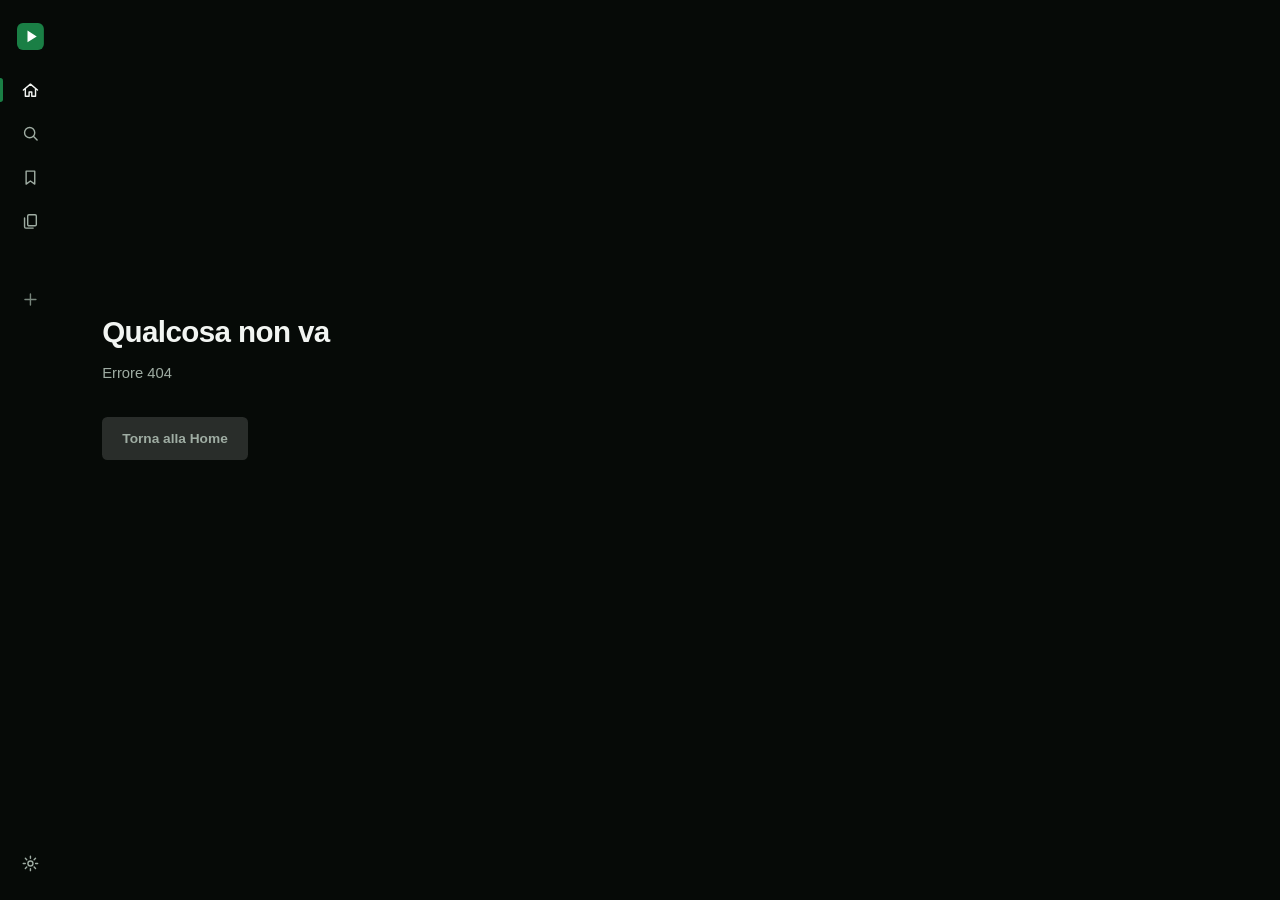
==== commit 0c9ce94b: "Impostazioni per aree, attività in alto a destra, raccolte nell'account, QR e IP - Impostazioni: pan" ====
--- a/server/static/index.html
+++ b/server/static/index.html
@@ -59,6 +59,7 @@
     <svg viewBox="0 0 24 24" aria-hidden="true"><path d="M12 5v14M5 12h14"/></svg><span>Aggiungi raccolta</span>
   </a>
   <span class="spacer"></span>
+  <a class="f railitem me" href="#/settings/account" data-key="nav-me" id="navme" hidden></a>
   <a class="f railitem" href="#/settings" data-key="nav-settings">
     <svg viewBox="0 0 24 24" aria-hidden="true"><circle cx="12" cy="12" r="3.2"/><path d="M12 2.8v2.6M12 18.6v2.6M2.8 12h2.6M18.6 12h2.6M5.5 5.5l1.8 1.8M16.7 16.7l1.8 1.8M5.5 18.5l1.8-1.8M16.7 7.3l1.8-1.8"/></svg><span>Impostazioni</span>
   </a>
--- a/server/static/style.css
+++ b/server/static/style.css
@@ -337,6 +337,20 @@
 .player .ctl { display: flex; align-items: center; flex-wrap: wrap; margin-top: .8rem; }
 .player .ctl > * { margin-bottom: .5rem; }
 .player .time { margin-left: auto; font-variant-numeric: tabular-nums; color: #e3e6ed; }
+/* TV: salti e volume col telecomando, quindi niente bottoni per quelli */
+html.tv .player .pc { display: none; }
+.player .phint { display: none; margin-left: 1rem; color: #b9bfcc; font-size: .9rem; }
+html.tv .player .phint { display: inline; }
+/* Bottone scelto col telecomando: ben visibile anche da lontano */
+.player.nav .pbtn:focus { background: var(--ink); color: #000; box-shadow: 0 0 0 .25rem var(--accent); transform: scale(1.08); }
+.pbtn { transition: transform .12s, box-shadow .12s; }
+/* Indicatore dei salti, a sinistra (indietro) o a destra (avanti) */
+.skipfx { position: absolute; top: 50%; transform: translateY(-50%); padding: .7rem 1.4rem; border-radius: 99rem;
+  background: #000a; color: #fff; font-size: 1.6rem; font-weight: 800; font-variant-numeric: tabular-nums;
+  opacity: 0; transition: opacity .15s; pointer-events: none; }
+.skipfx.left { left: 8%; }
+.skipfx.right { right: 8%; }
+.skipfx.show { opacity: 1; }
 .seek { -webkit-appearance: none; appearance: none; width: 100%; height: .4rem; border-radius: 99rem; background: #ffffff40; cursor: pointer; outline: none; }
 .seek::-webkit-slider-thumb { -webkit-appearance: none; width: 1.1rem; height: 1.1rem; border-radius: 50%; background: var(--accent); }
 .seek::-moz-range-thumb { width: 1.1rem; height: 1.1rem; border: 0; border-radius: 50%; background: var(--accent); }
@@ -506,3 +520,203 @@
 @media (max-width: 720px) { .railitem span, #rail:hover .railitem span { transform: none; } }
 html.lite *, html.lite *::before, html.lite *::after { transition: none !important; animation: none !important; }
 @media (prefers-reduced-motion: reduce) { * { transition: none !important; animation: none !important; } }
+
+/* Accesso con l'account: niente menu finche' non si e' entrati */
+body.locked #rail { display: none; }
+body.locked #view { margin-left: 0; }
+.panel.login { max-width: 34rem; margin: 9vh auto 0; }
+.panel.login h1 { font-size: 1.9rem; margin-bottom: 1rem; letter-spacing: -.01em; }
+.profiles { display: flex; flex-wrap: wrap; gap: .8rem; }
+.profile { display: flex; flex-direction: column; align-items: center; width: 8.5rem; padding: 1rem .6rem; border-radius: var(--r); background: var(--surface2); font-weight: 600; }
+.profile .avatar { width: 4.2rem; height: 4.2rem; margin-bottom: .6rem; border-radius: 50%; display: flex; align-items: center; justify-content: center; font-style: normal; font-size: 1.5rem; font-weight: 700; background: var(--bg); }
+.profile span { max-width: 100%; overflow: hidden; text-overflow: ellipsis; white-space: nowrap; }
+.profile:focus { background: var(--ink); color: var(--bg); }
+@media (max-width: 720px) { .panel.login { margin: 2rem 1rem 0; } }
+.panel.login.wide { max-width: 44rem; }
+
+/* Modalita' offline */
+.offbox { margin: 0 0 1.4rem; padding: 1rem 1.2rem; border-radius: var(--r); background: var(--surface2); border-left: 4px solid #d9a441; }
+.offbox h2 { margin-bottom: .5rem; }
+#offpill { position: fixed; right: 1rem; bottom: 1rem; z-index: 50; padding: .45rem .9rem; border-radius: 999px; background: #3a2f12; color: #f3d48a; font-size: .9rem; font-weight: 600; pointer-events: none; }
+#offpill[hidden] { display: none; }
+
+/* ---------- Persone: ognuno ha un volto fisso (iniziale su una tinta tenue tutta sua) ---------- */
+.uface {
+  display: inline-flex; align-items: center; justify-content: center; flex: none;
+  width: 2rem; height: 2rem; border-radius: 50%; font-style: normal; font-weight: 700; font-size: .95rem;
+  background: hsl(var(--h) 26% 21%); color: hsl(var(--h) 62% 80%);
+}
+.uface.mid { width: 2.7rem; height: 2.7rem; font-size: 1.15rem; }
+.uface.big { width: 4.6rem; height: 4.6rem; font-size: 2rem; }
+.railitem .uface { width: 2rem; height: 2rem; font-size: .9rem; }
+.railitem:focus .uface, .snav:focus .uface { background: var(--bg); color: var(--ink); }
+.profile .uface { margin-bottom: .6rem; }
+.profile:focus .uface { background: var(--bg); color: var(--ink); }
+
+/* ---------- Impostazioni: panoramica ---------- */
+.settings .stitle { font-size: 2rem; font-weight: 700; letter-spacing: -.015em; margin-bottom: .45rem; }
+.settings .ssub { color: var(--ink2); font-size: 1.05rem; line-height: 1.5; margin-bottom: 1.6rem; max-width: 46rem; }
+.settings .ssub.warn { color: var(--warn); }
+.soverview { padding: 0 var(--pad); max-width: calc(60rem + 2 * var(--pad)); }
+.slist { background: var(--surface); border-radius: .7rem; padding: .35rem; }
+.srow { display: flex; align-items: center; gap: 1rem; min-height: 4.5rem; padding: .7rem 1rem; border-radius: var(--r); }
+.srow + .srow { border-top: 1px solid #ffffff0d; }
+.srow:hover { background: var(--surface2); }
+.srow:focus { background: var(--ink); color: var(--bg); }
+.srow:focus + .srow, .srow:hover + .srow { border-top-color: transparent; }
+.stext { flex: 1; min-width: 0; display: flex; flex-direction: column; }
+.stext b { font-size: 1.12rem; font-weight: 600; }
+.stext small { color: var(--ink2); font-size: .92rem; margin-top: .15rem; }
+.sval { flex: none; display: flex; align-items: center; gap: .5rem; color: var(--ink2); font-size: .98rem; text-align: right; }
+.sval.ok::before, .sval.warn::before { content: ""; width: .5rem; height: .5rem; border-radius: 50%; background: var(--ok); }
+.sval.warn { color: var(--warn); }
+.sval.warn::before { background: var(--warn); }
+.chev { width: 1.2rem; height: 1.2rem; flex: none; fill: none; stroke: var(--ink3); stroke-width: 2; stroke-linecap: round; stroke-linejoin: round; }
+.srow:focus .stext small, .srow:focus .sval { color: var(--bg); }
+.srow:focus .sval::before { background: var(--bg); }
+.srow:focus .chev { stroke: var(--bg); }
+.srow:focus .uface { background: var(--bg); color: var(--ink); }
+
+/* ---------- Impostazioni: una vista per area, con l'elenco delle aree a sinistra ---------- */
+.sgrid { display: grid; grid-template-columns: 15rem minmax(0, 52rem); gap: 2.6rem; padding: 0 var(--pad); }
+.scol { display: flex; flex-direction: column; position: sticky; top: 3rem; align-self: start; }
+.snav { display: flex; align-items: center; gap: .7rem; min-height: 2.7rem; padding: .35rem .8rem; border-radius: var(--r); color: var(--ink2); font-weight: 600; }
+.snav .uface { width: 1.6rem; height: 1.6rem; font-size: .78rem; }
+.snav.home { margin-bottom: .7rem; }
+.snav.on { background: var(--surface2); color: var(--ink); }
+.snav:hover { color: var(--ink); }
+.snav:focus { background: var(--ink); color: var(--bg); }
+.sup { display: none; }
+.smain .panel { margin: 0 0 1.2rem; max-width: none; }
+.flabel { display: block; margin-bottom: .45rem; font-weight: 600; font-size: .95rem; }
+.joined { display: flex; }
+.joined .field { flex: 1; min-width: 0; border-radius: var(--r) 0 0 var(--r); }
+.joined .btn { margin: 0; border-radius: 0 var(--r) var(--r) 0; }
+.link { color: var(--accent-text); font-weight: 600; border-radius: 3px; }
+.link:focus { background: var(--ink); color: var(--bg); }
+
+/* Account: chi sei, com'e' il collegamento, cosa ti segue */
+.panel.who { display: flex; align-items: center; gap: 1.4rem; }
+.whotext h2 { font-size: 1.7rem; margin-bottom: .2rem; }
+.panel .whotext p { margin-bottom: .25rem; }
+.panel .whotext p.sync { display: flex; align-items: center; gap: .5rem; margin: .3rem 0 0; font-weight: 600; color: var(--ok); }
+.sync::before { content: ""; width: .55rem; height: .55rem; border-radius: 50%; background: currentColor; }
+.panel .whotext p.sync.warn { color: var(--warn); }
+.kv { display: grid; grid-template-columns: minmax(10rem, 18rem) 1fr; margin: 0; }
+.kv dt, .kv dd { margin: 0; padding: .8rem 0; border-top: 1px solid #ffffff0f; }
+.kv dt:first-of-type, .kv dt:first-of-type + dd { border-top: 0; }
+.kv dt { color: var(--ink2); }
+.kv dd { text-align: right; }
+.panel p.kvnote { margin: .7rem 0 0; color: var(--ink2); font-size: .92rem; }
+
+/* Persone (solo amministratore) */
+.panel.accts { padding: .5rem 1.2rem; }
+.acct { display: flex; align-items: center; flex-wrap: wrap; gap: 1rem; padding: .95rem .2rem; }
+.acct + .acct { border-top: 1px solid #ffffff0f; }
+.ptext { flex: 1; min-width: 14rem; }
+.ptext b { font-size: 1.12rem; margin-right: .55rem; }
+.ptext small { display: block; margin-top: .25rem; color: var(--ink2); }
+.pill { display: inline-block; flex: none; margin-right: .35rem; padding: 0 .6rem; border-radius: 999px; background: var(--surface2); color: var(--ink2); font-size: .82rem; font-weight: 600; line-height: 1.7; white-space: nowrap; vertical-align: .1em; }
+.pill.warn { background: #3a2f12; color: #f3d48a; }
+.pacts { display: flex; flex-wrap: wrap; gap: .5rem; }
+.pacts .btn { margin: 0; padding: .5rem 1rem; font-size: .92rem; }
+
+/* Nome e password provvisoria da comunicare */
+.sheet.secret { padding-bottom: 1.5rem; }
+.secretbody { display: flex; align-items: center; gap: 1.3rem; padding: 0 1.7rem; }
+.secretbody dl { margin: 0; }
+.secretbody dt { color: var(--ink2); font-size: .9rem; }
+.secretbody dd { margin: 0 0 .6rem; font-size: 1.3rem; font-weight: 700; }
+.secretbody dd.pw { margin-bottom: 0; font-size: 1.55rem; letter-spacing: .02em; }
+.secretnote { padding: .9rem 1.7rem 0; color: var(--ink2); line-height: 1.5; }
+.sheet.secret .actions { padding: 0 1.7rem; margin-top: 1.1rem; }
+.num { font-variant-numeric: tabular-nums; }
+
+@media (max-width: 1100px) {
+  .sgrid { grid-template-columns: minmax(0, 1fr); }
+  .scol { display: none; }
+  .sup { display: inline-flex; align-items: center; gap: .45rem; margin: 0 0 .9rem -.5rem; padding: .35rem .5rem; border-radius: var(--r); color: var(--ink2); font-weight: 600; }
+  .sup:focus { background: var(--ink); color: var(--bg); }
+}
+@media (max-width: 720px) {
+  .srow { gap: .8rem; padding: .7rem .6rem; }
+  .srow .sval { max-width: 42%; }
+  .kv { grid-template-columns: minmax(0, 1fr); }
+  .kv dd { text-align: left; padding-top: 0; border-top: 0; }
+  .panel.who { gap: 1rem; }
+  .uface.big { width: 3.6rem; height: 3.6rem; font-size: 1.6rem; }
+  .secretbody { flex-direction: column; align-items: flex-start; }
+}
+@media (max-width: 720px) { .railitem.me { display: none; } }
+
+/* ---------- Attivita': operazioni in corso e notifiche, in alto a destra ---------- */
+#activity { position: fixed; top: .75rem; right: var(--pad); z-index: 40; }
+#activity[hidden], body.playing #activity, body.locked #activity { display: none; }
+html.tv #activity { right: calc(var(--pad) + 5.4rem); top: 1.05rem; }
+.actbtn {
+  position: relative; display: flex; align-items: center; gap: .55rem; height: 2.5rem; min-width: 2.5rem;
+  padding: 0 .75rem; border-radius: 999px; background: var(--surface2); color: var(--ink); font-weight: 600; font-size: .95rem;
+  justify-content: center;
+}
+.actbtn .ic { width: 1.25rem; height: 1.25rem; }
+.actbtn:hover { background: #223026; }
+.actbtn:focus { background: var(--ink); color: var(--bg); }
+.actbtn.busy { padding: 0 1rem 0 .8rem; }
+.acttext { max-width: 16rem; overflow: hidden; text-overflow: ellipsis; white-space: nowrap; font-variant-numeric: tabular-nums; }
+.actcount {
+  position: absolute; top: -.3rem; right: -.3rem; min-width: 1.3rem; height: 1.3rem; padding: 0 .35rem;
+  display: flex; align-items: center; justify-content: center; border-radius: 999px;
+  background: var(--warn); color: #1b1405; font-size: .78rem; font-weight: 800;
+}
+.spin { width: 1rem; height: 1rem; flex: none; border-radius: 50%; border: 2px solid #ffffff2e; border-top-color: var(--accent-text); animation: spin .8s linear infinite; }
+.actbtn:focus .spin { border-color: #0000002e; border-top-color: var(--bg); }
+@keyframes spin { to { transform: rotate(360deg); } }
+
+#modal.corner { align-items: flex-start; justify-content: flex-end; padding: 3.7rem var(--pad) 0; background: #03050466; }
+html.tv #modal.corner { padding-right: calc(var(--pad) + 5.4rem); }
+.actsheet { width: 27rem; padding-bottom: .7rem; }
+.actsheet h3 { padding-bottom: .5rem; }
+.actgroup h4 { margin: .4rem 1.7rem .3rem; color: var(--ink2); font-size: .9rem; font-weight: 600; }
+.actrow { display: flex; align-items: flex-start; gap: .8rem; width: calc(100% - 1.4rem); margin: 0 .7rem; padding: .75rem 1rem; border-radius: var(--r); text-align: left; }
+.actrow .spin { margin-top: .2rem; }
+.actrow .chev { margin-top: .1rem; }
+.actrow:hover { background: var(--surface2); }
+.actrow:focus { background: var(--ink); color: var(--bg); }
+.actrow:focus .acttxt small, .actrow:focus .chev { color: var(--bg); stroke: var(--bg); }
+.actrow:focus .ndot { background: var(--bg); }
+.acttxt { flex: 1; min-width: 0; display: flex; flex-direction: column; }
+.acttxt b { font-weight: 600; font-variant-numeric: tabular-nums; }
+.acttxt small { margin-top: .15rem; color: var(--ink2); overflow-wrap: anywhere; }
+.ndot { width: .55rem; height: .55rem; margin-top: .5rem; flex: none; border-radius: 50%; background: var(--warn); }
+.actempty { padding: .2rem 1.7rem .8rem; color: var(--ink2); }
+
+/* Barra di avanzamento (lettura dei titoli): la vera percentuale, o in movimento se non si sa */
+.actbar { display: block; height: .3rem; margin-top: .55rem; border-radius: 999px; background: #ffffff1f; overflow: hidden; }
+.actbar i { display: block; height: 100%; border-radius: inherit; background: var(--accent-text); transition: width .4s ease-out; }
+.actbar.indet i { width: 35%; animation: slidebar 1.3s ease-in-out infinite; }
+@keyframes slidebar { from { transform: translateX(-100%); } to { transform: translateX(290%); } }
+.actrow:focus .actbar { background: #0000001f; }
+.actrow:focus .actbar i { background: var(--bg); }
+#scanmsg .actbar { max-width: 30rem; }
+.scanline { display: inline-flex; align-items: center; gap: .6rem; color: var(--ink); font-variant-numeric: tabular-nums; }
+
+/* QR per scaricare l'app */
+.apkqr { display: flex; align-items: center; gap: 1.8rem; }
+.qrtile { width: 11.5rem; height: 11.5rem; flex: none; padding: .5rem; border-radius: var(--r); background: #f2f5f2; }
+.qrtile svg { display: block; width: 100%; height: 100%; }
+.apktext { min-width: 0; }
+.panel p.apkurl { color: var(--ink); font-weight: 600; word-break: break-all; }
+
+/* Indirizzi e cartelle su altri PC */
+.kv dt small, .kv dd small { display: block; margin-top: .15rem; color: var(--ink2); font-size: .85rem; font-weight: 400; }
+.soverview .panel { margin: 1.2rem 0 0; max-width: none; }
+.folder.elsewhere .where b { color: var(--ink2); }
+
+@media (max-width: 720px) {
+  #activity { top: .55rem; right: .8rem; }
+  .acttext { display: none; }
+  .actbtn.busy { padding: 0 .75rem; }
+  #modal.corner { padding: 3.4rem .6rem 0; }
+  .actsheet { width: 100%; }
+  .apkqr { flex-direction: column; align-items: flex-start; gap: 1rem; }
+}
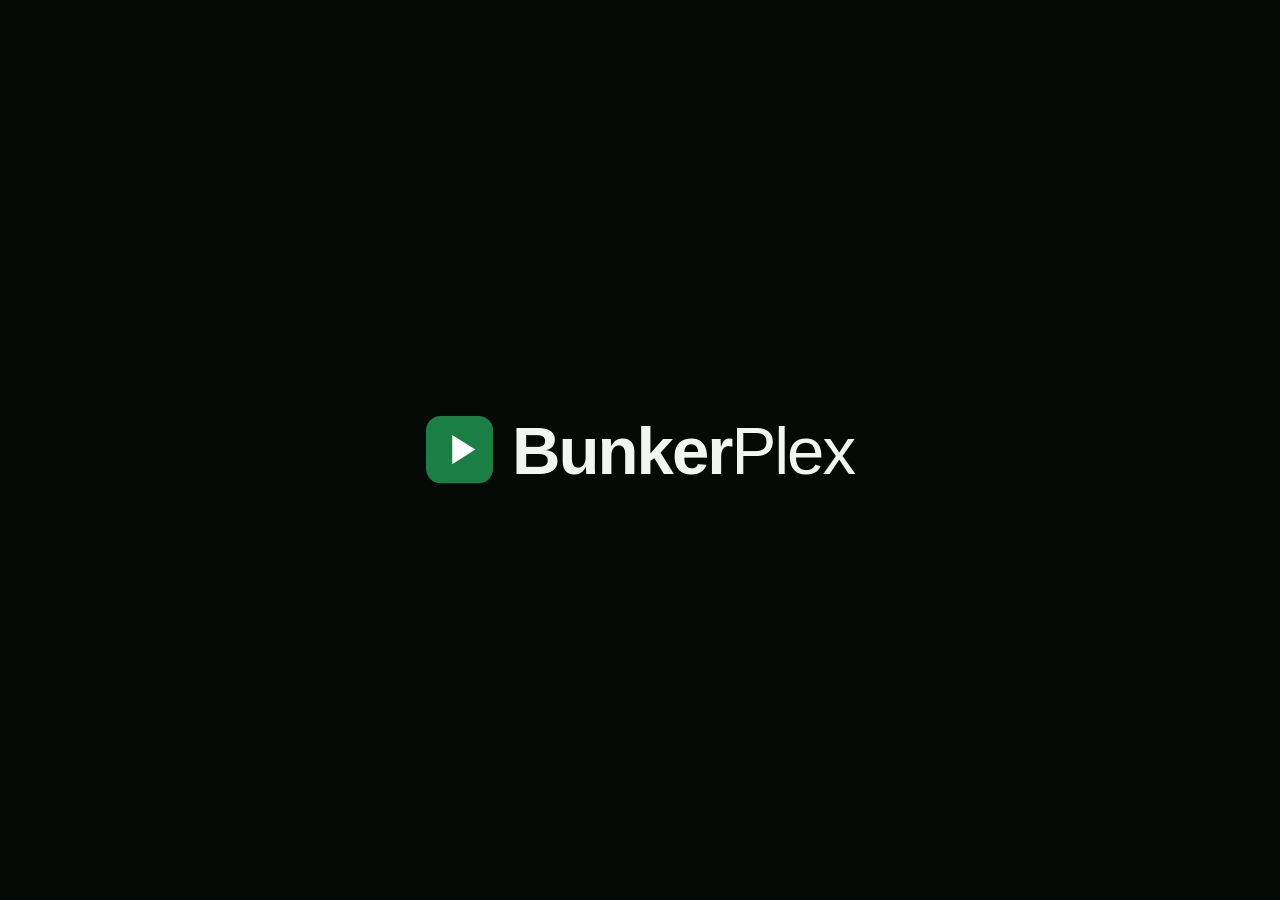
==== commit 62792b8e: "Raccolta e area delle impostazioni aperte ben in vista; icona a ingranaggio - Menu: la voce aperta h" ====
--- a/server/static/index.html
+++ b/server/static/index.html
@@ -61,7 +61,7 @@
   <span class="spacer"></span>
   <a class="f railitem me" href="#/settings/account" data-key="nav-me" id="navme" hidden></a>
   <a class="f railitem" href="#/settings" data-key="nav-settings">
-    <svg viewBox="0 0 24 24" aria-hidden="true"><circle cx="12" cy="12" r="3.2"/><path d="M12 2.8v2.6M12 18.6v2.6M2.8 12h2.6M18.6 12h2.6M5.5 5.5l1.8 1.8M16.7 16.7l1.8 1.8M5.5 18.5l1.8-1.8M16.7 7.3l1.8-1.8"/></svg><span>Impostazioni</span>
+    <svg viewBox="0 0 24 24" aria-hidden="true"><circle cx="12" cy="12" r="3"/><path d="M19.4 15a1.65 1.65 0 0 0 .33 1.82l.06.06a2 2 0 1 1-2.83 2.83l-.06-.06a1.65 1.65 0 0 0-1.82-.33 1.65 1.65 0 0 0-1 1.51V21a2 2 0 1 1-4 0v-.09A1.65 1.65 0 0 0 9 19.4a1.65 1.65 0 0 0-1.82.33l-.06.06a2 2 0 1 1-2.83-2.83l.06-.06A1.65 1.65 0 0 0 4.68 15a1.65 1.65 0 0 0-1.51-1H3a2 2 0 1 1 0-4h.09A1.65 1.65 0 0 0 4.6 9a1.65 1.65 0 0 0-.33-1.82l-.06-.06a2 2 0 1 1 2.83-2.83l.06.06A1.65 1.65 0 0 0 9 4.68a1.65 1.65 0 0 0 1-1.51V3a2 2 0 1 1 4 0v.09a1.65 1.65 0 0 0 1 1.51 1.65 1.65 0 0 0 1.82-.33l.06-.06a2 2 0 1 1 2.83 2.83l-.06.06A1.65 1.65 0 0 0 19.4 9a1.65 1.65 0 0 0 1.51 1H21a2 2 0 1 1 0 4h-.09a1.65 1.65 0 0 0-1.51 1z"/></svg><span>Impostazioni</span>
   </a>
 </nav>
 <main id="view"></main>
--- a/server/static/style.css
+++ b/server/static/style.css
@@ -81,10 +81,15 @@
 .railitem span, .brand span, .raillabel span { opacity: 0; }
 .railitem span { margin-left: .9rem; overflow: hidden; text-overflow: ellipsis; padding-right: .8rem; }
 #rail:hover span, #rail:focus-within span { opacity: 1; }
-.railitem.on { color: var(--ink); }
+/* La voce in cui ti trovi si riconosce anche a menu chiuso: fondo pieno,
+   icona verde e, per le raccolte, il quadratino con le iniziali in verde */
+.railitem.on { color: var(--ink); background: var(--surface2); }
 .railitem.on::before { content: ""; position: absolute; left: -.7rem; top: .6rem; bottom: .6rem; width: .25rem; border-radius: 0 .2rem .2rem 0; background: var(--accent); }
+.railitem.on svg { color: var(--accent-text); }
+.railitem.on .avatar { background: var(--accent); color: var(--accent-ink); }
 .railitem:hover { color: var(--ink); }
 .railitem:focus { background: var(--ink); color: var(--bg); }
+.railitem:focus svg { color: inherit; }
 .railitem:focus .avatar { background: var(--bg); color: var(--ink); }
 .railitem.add { color: var(--ink3); }
 .raillabel { height: 2rem; margin-top: .6rem; padding-left: .7rem; display: flex; align-items: center; color: var(--ink3); font-size: .85rem; font-weight: 600; white-space: nowrap; }
@@ -214,6 +219,21 @@
 .toolbar h1 { font-size: 2.5rem; font-weight: 800; letter-spacing: -.025em; margin-right: 1.2rem; }
 .toolbar .count { color: var(--ink2); font-weight: 500; margin-right: 1.6rem; }
 .toolbar .hint { flex: 1 1 100%; margin-top: .3rem; }
+/* Intestazione della raccolta: lo stesso quadratino del menu, il nome e un riassunto */
+.libhead { align-items: center; flex-wrap: nowrap; }
+.libhead > .avatar {
+  width: 3.8rem; height: 3.8rem; flex: none; margin-right: 1.2rem; border-radius: .7rem; font-style: normal;
+  display: flex; align-items: center; justify-content: center; font-size: 1.3rem; font-weight: 800; letter-spacing: .02em;
+  background: var(--accent); color: var(--accent-ink);
+}
+.libhead > .avatar.friend { border-radius: 50%; background: var(--surface2); color: var(--ink); }
+.libtitle { min-width: 0; flex: 1 1 auto; }
+.libhead h1 { margin-right: 0; line-height: 1.1; overflow: hidden; text-overflow: ellipsis; white-space: nowrap; }
+.libmeta { margin-top: .3rem; color: var(--ink2); font-weight: 500; }
+.libmeta .sep { font-style: normal; margin: 0 .5rem; color: var(--ink3); }
+.libmeta b { color: var(--accent-text); font-weight: 600; }
+.libmeta .warn { color: var(--warn); }
+.libtitle .hint { margin-top: .3rem; }
 .filters { display: flex; flex-wrap: wrap; align-items: center; padding: 1rem var(--pad) 0; }
 .filter {
   display: inline-flex; align-items: center; padding: .5rem 1rem; margin: 0 .55rem .55rem 0;
@@ -391,8 +411,10 @@
 body:not(.kb) .seenbtn:focus { background: var(--surface); color: var(--ink3); }
 body:not(.kb) .seenbtn.on:focus { color: var(--ok); }
 body:not(.kb) .railitem:focus { background: none; color: var(--ink2); }
-body:not(.kb) .railitem.on:focus { color: var(--ink); }
+body:not(.kb) .railitem.on:focus { color: var(--ink); background: var(--surface2); }
 body:not(.kb) .railitem:focus .avatar { background: var(--surface2); }
+body:not(.kb) .railitem.on:focus svg { color: var(--accent-text); }
+body:not(.kb) .railitem.on:focus .avatar { background: var(--accent); color: var(--accent-ink); }
 body:not(.kb) .opt:focus { background: none; color: inherit; }
 body:not(.kb) .opt:focus small { color: var(--ink2); }
 body:not(.kb) .opt:focus .mark { color: var(--accent-text); }
@@ -425,6 +447,8 @@
   .hero { padding-top: 4rem; }
   .hero .cover { display: none; }
   .toolbar h1 { font-size: 2rem; }
+  .libhead > .avatar { width: 2.9rem; height: 2.9rem; margin-right: .9rem; font-size: 1rem; }
+  .libmeta { font-size: .9rem; }
   .grid { grid-gap: 1.2rem .8rem; gap: 1.2rem .8rem; }
   .ep .art { width: 8rem; height: 4.5rem; margin-right: .8rem; }
   .lib .btn { margin-left: 0; margin-right: .5rem; }
@@ -580,12 +604,28 @@
 /* ---------- Impostazioni: una vista per area, con l'elenco delle aree a sinistra ---------- */
 .sgrid { display: grid; grid-template-columns: 15rem minmax(0, 52rem); gap: 2.6rem; padding: 0 var(--pad); }
 .scol { display: flex; flex-direction: column; position: sticky; top: 3rem; align-self: start; }
-.snav { display: flex; align-items: center; gap: .7rem; min-height: 2.7rem; padding: .35rem .8rem; border-radius: var(--r); color: var(--ink2); font-weight: 600; }
+/* L'area aperta: fondo pieno, barretta verde a sinistra e icona verde, come nel menu */
+.snav { position: relative; display: flex; align-items: center; gap: .75rem; min-height: 2.9rem; margin-bottom: .15rem; padding: .35rem .8rem; border-radius: var(--r); color: var(--ink2); font-weight: 600; white-space: nowrap; }
+.snav span { overflow: hidden; text-overflow: ellipsis; }
+.sic { width: 1.35rem; height: 1.35rem; flex: none; fill: none; stroke: currentColor; stroke-width: 1.8; stroke-linecap: round; stroke-linejoin: round; color: var(--ink3); }
 .snav .uface { width: 1.6rem; height: 1.6rem; font-size: .78rem; }
 .snav.home { margin-bottom: .7rem; }
 .snav.on { background: var(--surface2); color: var(--ink); }
-.snav:hover { color: var(--ink); }
+.snav.on::before { content: ""; position: absolute; left: 0; top: .55rem; bottom: .55rem; width: .22rem; border-radius: 0 .2rem .2rem 0; background: var(--accent); }
+.snav.on .sic { color: var(--accent-text); }
+.snav:hover { color: var(--ink); background: var(--surface); }
+.snav:hover .sic { color: var(--ink2); }
+.snav.on:hover { background: var(--surface2); }
+.snav.on:hover .sic { color: var(--accent-text); }
 .snav:focus { background: var(--ink); color: var(--bg); }
+.snav:focus .sic { color: var(--bg); }
+.snav:focus::before { background: var(--bg); }
+body:not(.kb) .snav:focus { background: none; color: var(--ink2); }
+body:not(.kb) .snav:focus .sic { color: var(--ink3); }
+body:not(.kb) .snav:focus .uface { background: var(--surface2); color: var(--ink); }
+body:not(.kb) .snav.on:focus { background: var(--surface2); color: var(--ink); }
+body:not(.kb) .snav.on:focus .sic { color: var(--accent-text); }
+body:not(.kb) .snav.on:focus::before { background: var(--accent); }
 .sup { display: none; }
 .smain .panel { margin: 0 0 1.2rem; max-width: none; }
 .flabel { display: block; margin-bottom: .45rem; font-weight: 600; font-size: .95rem; }
@@ -633,10 +673,19 @@
 .num { font-variant-numeric: tabular-nums; }
 
 @media (max-width: 1100px) {
-  .sgrid { grid-template-columns: minmax(0, 1fr); }
-  .scol { display: none; }
-  .sup { display: inline-flex; align-items: center; gap: .45rem; margin: 0 0 .9rem -.5rem; padding: .35rem .5rem; border-radius: var(--r); color: var(--ink2); font-weight: 600; }
-  .sup:focus { background: var(--ink); color: var(--bg); }
+  /* Schermo stretto: le aree diventano una fila di schede che scorre, sempre in vista */
+  .sgrid { grid-template-columns: minmax(0, 1fr); gap: 1.4rem; }
+  .scol { position: relative; top: auto; flex-direction: row; gap: .4rem; overflow-x: auto; margin: 0 calc(-1 * var(--pad)); padding: 0 var(--pad) .2rem; scroll-padding: 0 var(--pad); }
+  .snav, .snav.home { flex: none; min-height: 2.6rem; margin: 0; padding: .3rem .95rem .3rem .75rem; border-radius: 999px; background: var(--surface); gap: .5rem; }
+  .snav.on { background: var(--accent); color: var(--accent-ink); }
+  .snav.on::before { display: none; }
+  .snav.on .sic, .snav.on:hover .sic { color: var(--accent-ink); }
+  .snav.on:hover { background: var(--accent); }
+  body:not(.kb) .snav:focus { background: var(--surface); }
+  body:not(.kb) .snav.on:focus { background: var(--accent); color: var(--accent-ink); }
+  body:not(.kb) .snav.on:focus .sic { color: var(--accent-ink); }
+  .sic { width: 1.15rem; height: 1.15rem; }
+  .snav .uface { width: 1.4rem; height: 1.4rem; font-size: .7rem; }
 }
 @media (max-width: 720px) {
   .srow { gap: .8rem; padding: .7rem .6rem; }
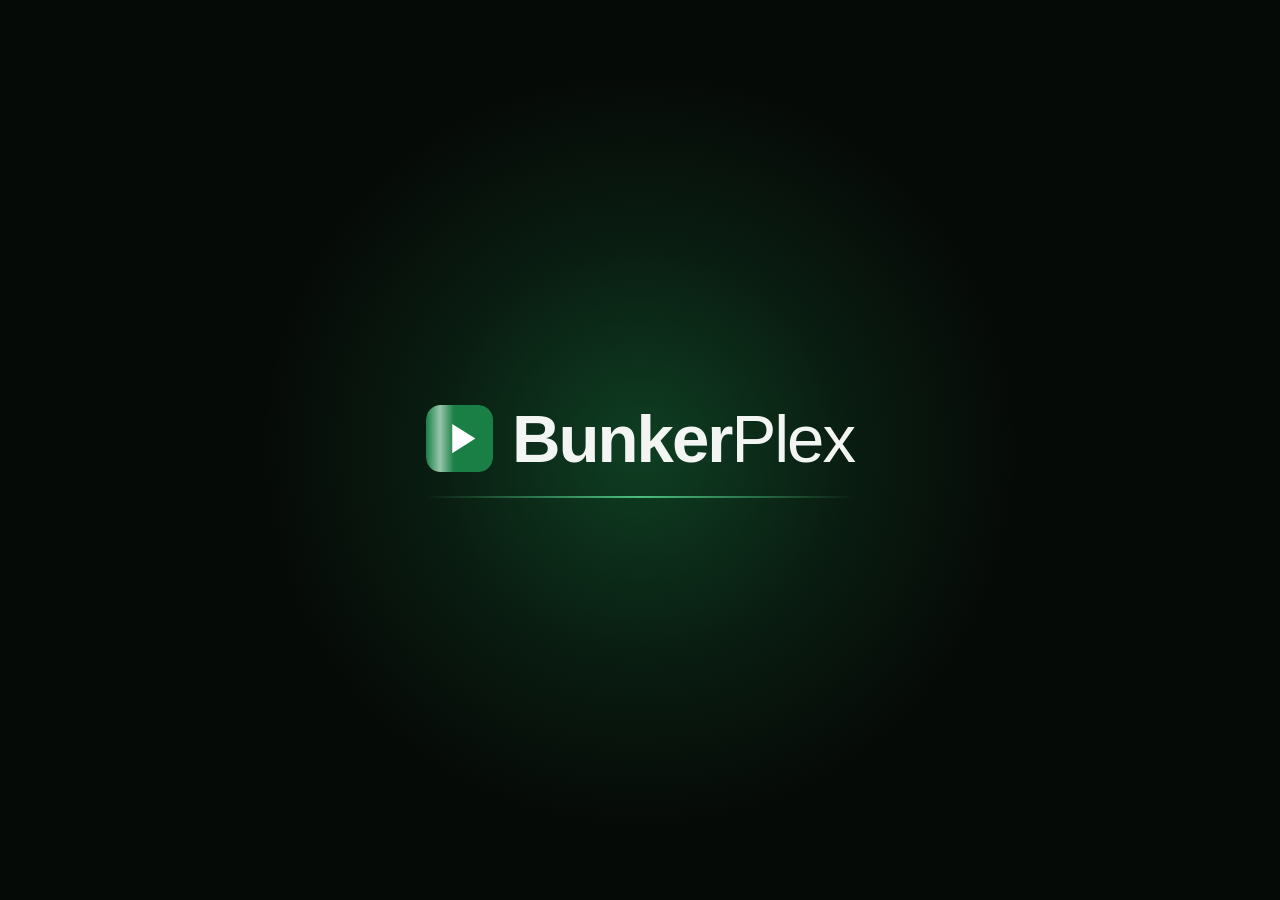
==== commit 43a89b46: "Impostazioni più corte, animazioni leggere e intro nuova Impostazioni: da 9 a 6 voci sul PC dell'amm" ====
--- a/server/static/index.html
+++ b/server/static/index.html
@@ -6,10 +6,16 @@
 <meta name="theme-color" content="#060a07">
 <title>BunkerPlex</title>
 <link rel="icon" href="data:image/svg+xml,%3Csvg xmlns='http://www.w3.org/2000/svg' viewBox='0 0 64 64'%3E%3Crect width='64' height='64' rx='14' fill='%231a7f45'/%3E%3Cpath d='M25 18l22 14-22 14z' fill='%23ffffff'/%3E%3C/svg%3E">
+<link rel="manifest" href="manifest.json">
+<link rel="apple-touch-icon" href="icons/apple-touch-icon.png">
+<meta name="mobile-web-app-capable" content="yes">
+<meta name="apple-mobile-web-app-capable" content="yes">
+<meta name="apple-mobile-web-app-title" content="BunkerPlex">
+<meta name="apple-mobile-web-app-status-bar-style" content="black">
 <link rel="stylesheet" href="style.css">
 </head>
 <body>
-<div id="intro" aria-hidden="true"><div class="intro-word"><svg class="intro-mark" viewBox="0 0 64 64"><rect width="64" height="64" rx="14" fill="#1a7f45"/><path d="M25 18l22 14-22 14z" fill="#ffffff"/></svg><span><b>Bunker</b>Plex</span></div></div>
+<div id="intro" aria-hidden="true"><div class="intro-glow"></div><div class="intro-box"><div class="intro-word"><span class="intro-badge"><svg viewBox="0 0 64 64"><rect width="64" height="64" rx="14" fill="#1a7f45"/><path class="intro-play" d="M25 18l22 14-22 14z" fill="#ffffff"/></svg></span><span class="intro-name"><b><i style="--i:0">B</i><i style="--i:1">u</i><i style="--i:2">n</i><i style="--i:3">k</i><i style="--i:4">e</i><i style="--i:5">r</i></b><i style="--i:6">P</i><i style="--i:7">l</i><i style="--i:8">e</i><i style="--i:9">x</i></span></div><i class="intro-line"></i></div></div>
 <script>
 /* Apertura: il nome compare e lascia il posto alla Home. Una volta per sessione,
    mai sui dispositivi lenti o con le animazioni ridotte. */
@@ -26,14 +32,14 @@
   function end() {
     if (done) return; done = true;
     el.className = 'out';
-    setTimeout(function () { if (el.parentNode) el.parentNode.removeChild(el); }, 320);
+    setTimeout(function () { if (el.parentNode) el.parentNode.removeChild(el); }, 420);
     window.removeEventListener('keydown', skip, true);
     window.removeEventListener('click', skip, true);
   }
   function skip(e) { e.stopPropagation(); e.preventDefault(); end(); }
   window.addEventListener('keydown', skip, true);
   window.addEventListener('click', skip, true);
-  setTimeout(end, 1500);
+  setTimeout(end, 1400);
 })();
 </script>
 <nav id="rail" aria-label="Menu">
@@ -51,7 +57,7 @@
     <svg viewBox="0 0 24 24" aria-hidden="true"><path d="M6.5 4h11v16.5L12 16.6l-5.5 3.9z"/></svg><span>La mia lista</span>
   </a>
   <a class="f railitem" href="#/sagas" data-key="nav-sagas">
-    <svg viewBox="0 0 24 24" aria-hidden="true"><rect x="8.5" y="3.5" width="11" height="14" rx="1.6"/><path d="M4.5 7.5v11.4c0 .9.7 1.6 1.6 1.6h9.4"/></svg><span>Saghe</span>
+    <svg viewBox="0 0 24 24" aria-hidden="true"><rect x="8.5" y="3.5" width="11" height="14" rx="1.6"/><path d="M4.5 7.5v11.4c0 .9.7 1.6 1.6 1.6h9.4"/></svg><span>Collezioni</span>
   </a>
   <div class="raillabel"><span>Raccolte</span></div>
   <div id="navlibs"></div>
--- a/server/static/style.css
+++ b/server/static/style.css
@@ -270,22 +270,72 @@
 .letter[disabled] { color: var(--ink3); background: none; cursor: default; }
 .letter:focus { background: var(--ink); color: var(--bg); }
 
-/* ---------- Episodi ---------- */
-.seasons { display: flex; flex-wrap: wrap; padding: 0 var(--pad); margin-top: 1.4rem; }
-.eps { padding: .6rem var(--pad) 0; max-width: 78rem; }
-.eprow { display: flex; align-items: stretch; margin-bottom: .7rem; }
-.ep { flex: 1; min-width: 0; display: flex; align-items: center; text-align: left; padding: .7rem; border-radius: var(--r); background: var(--surface); }
-.ep .art { width: 15rem; flex: none; padding-top: 0; height: 8.44rem; margin-right: 1.5rem; }
-.ep .body { min-width: 0; }
-.ep .num { color: var(--ink2); font-weight: 600; font-size: .9rem; }
-.ep h3 { font-size: 1.2rem; margin: .2rem 0 .4rem; white-space: nowrap; overflow: hidden; text-overflow: ellipsis; }
-.ep p { color: var(--ink2); font-size: .95rem; line-height: 1.45; display: -webkit-box; -webkit-line-clamp: 2; -webkit-box-orient: vertical; overflow: hidden; }
-.ep:hover { background: var(--surface2); }
-.ep:focus { background: var(--ink); color: var(--bg); }
-.ep:focus p, .ep:focus .num { color: #3a4a40; }
-.seenbtn { width: 4.2rem; flex: none; margin-left: .6rem; border-radius: var(--r); background: var(--surface); color: var(--ink3); font-size: 1.5rem; display: flex; align-items: center; justify-content: center; }
-.seenbtn.on { color: var(--ok); }
-.seenbtn:focus { background: var(--ink); color: var(--bg); }
+/* ---------- Episodi (come su Netflix) ---------- */
+/* Intestazione: «Episodi», il menu della stagione e quanti ne restano; sotto, una riga per
+   episodio con numero grande, miniatura, titolo e durata, trama. Righe divise da un filo;
+   l'episodio da vedere adesso ha il fondo un po' piu' chiaro. */
+.eplist { padding: 1.6rem var(--pad) 0; max-width: 84rem; }
+.ephead { display: flex; flex-wrap: wrap; align-items: center; padding-bottom: 1rem; border-bottom: 1px solid var(--surface2); }
+.ephead h2 { font-size: 1.6rem; font-weight: 800; letter-spacing: -.015em; margin-right: 1.4rem; }
+.seasonpick {
+  display: inline-flex; align-items: center; padding: .55rem .9rem .55rem 1.1rem; margin-right: 1.2rem;
+  border-radius: var(--r); border: 1px solid var(--ink3); background: var(--surface); font-size: 1.05rem; font-weight: 700;
+}
+.seasonpick .ic { width: 1.2em; height: 1.2em; margin-left: .8rem; }
+.seasonpick:hover { background: var(--surface2); border-color: var(--ink2); }
+.seasonpick:focus { background: var(--ink); color: var(--bg); border-color: var(--ink); }
+.epcount { color: var(--ink2); font-weight: 500; }
+.ephead .btn { margin: 0 0 0 auto; }
+.btn.small { padding: .5rem 1rem; font-size: .92rem; }
+.eps { padding: 0; }
+.eprow { display: flex; align-items: center; border-bottom: 1px solid var(--surface2); border-radius: var(--r); }
+.eprow.cur { background: var(--surface2); border-bottom-color: transparent; }
+.eprow:hover { background: var(--surface); }
+.eprow.cur:hover { background: #1d2a21; }
+.ep {
+  flex: 1; min-width: 0; text-align: left; padding: 1.4rem 0 1.4rem 0; border-radius: var(--r);
+  display: grid; grid-template-columns: 4.6rem 14rem 1fr; grid-template-rows: auto 1fr;
+  grid-template-areas: "num art head" "num art desc"; align-items: start;
+}
+.ep .num { grid-area: num; align-self: center; text-align: center; color: var(--ink2); font-size: 1.8rem; font-weight: 400; font-variant-numeric: tabular-nums; }
+.ep .art { grid-area: art; padding-top: 56.25%; margin-right: 1.4rem; }
+.ep .playico { width: 2.6rem; height: 2.6rem; margin: -1.3rem 0 0 -1.3rem; font-size: 1.1rem; border: 2px solid var(--ink); }
+.ep .head { grid-area: head; display: flex; align-items: baseline; min-width: 0; padding-top: .2rem; }
+.ep h3 { flex: 1; min-width: 0; font-size: 1.12rem; font-weight: 700; white-space: nowrap; overflow: hidden; text-overflow: ellipsis; }
+.ep h3 .n { display: none; }
+.ep .dur { flex: none; margin-left: 1rem; color: var(--ink2); font-size: .95rem; font-weight: 500; }
+.ep .dur.left { color: var(--accent-text); }
+.ep p { grid-area: desc; margin-top: .45rem; color: var(--ink2); font-size: .95rem; line-height: 1.45; display: -webkit-box; -webkit-line-clamp: 3; -webkit-box-orient: vertical; overflow: hidden; }
+.ep:hover .playico { opacity: 1; }
+/* Con frecce e telecomando: la miniatura prende il bordo chiaro, come le locandine */
+.ep:focus .art { box-shadow: 0 0 0 .22rem var(--ink); }
+.ep:focus .playico { opacity: 1; }
+.ep:focus .num, .ep:focus h3 { color: var(--ink); }
+.eprow:focus-within { background: var(--surface2); }
+.seenbtn {
+  width: 2.6rem; height: 2.6rem; flex: none; margin: 0 1rem 0 1.4rem; border-radius: 50%;
+  border: 2px solid var(--ink3); color: var(--ink3); font-size: 1.2rem; display: flex; align-items: center; justify-content: center;
+}
+.seenbtn:hover { border-color: var(--ink); color: var(--ink); }
+.seenbtn.on { border-color: var(--ok); color: var(--ok); }
+.seenbtn:focus { background: var(--ink); border-color: var(--ink); color: var(--bg); }
+.ep .dur.gone { color: var(--warn); }
+.ep .dur .ic { margin-right: .35rem; }
+.eprow.off .art img { opacity: .35; }
+
+/* Mentre la pagina scorre con rotella o dito, niente effetti al passaggio del mouse (vedi app.js) */
+body.scrolling #view { pointer-events: none; }
+
+/* ---------- Video su un disco scollegato ---------- */
+.card.off .art img { opacity: .35; }
+.art .q.offb { display: flex; align-items: center; color: var(--warn); }
+.art .q.offb .ic { margin-right: .3rem; }
+.offnote { display: flex; align-items: flex-start; margin-top: 1.1rem; padding: .8rem 1rem; max-width: 46rem; border-radius: var(--r); background: #e0a0301f; color: var(--ink2); line-height: 1.45; }
+.offnote > .ic { width: 1.5rem; height: 1.5rem; margin: .1rem .8rem 0 0; color: var(--warn); }
+.offnote b { display: block; color: var(--warn); }
+.offnote code, .missing code { color: var(--ink); font-family: Consolas, "Cascadia Mono", Menlo, monospace; font-size: .92em; word-break: break-all; }
+.missing { padding: 0 1.7rem 1rem; color: var(--ink2); line-height: 1.5; }
+.missing code { display: block; margin-top: .5rem; padding: .6rem .8rem; border-radius: var(--r); background: var(--bg); }
 
 /* ---------- Cerca / Impostazioni / moduli ---------- */
 .field { display: block; width: 100%; padding: .85rem 1.2rem; border-radius: var(--r); background: var(--surface); border: 2px solid var(--surface2); font-size: 1.15rem; outline: none; }
@@ -340,57 +390,216 @@
 .folder .where small { display: block; color: var(--ink2); margin-top: .15rem; font-size: .88rem; }
 .folder .btn { margin: 0; flex: none; padding: .45rem .95rem; font-size: .9rem; }
 
-/* ---------- Player (browser) ---------- */
-.player { position: fixed; top: 0; left: 0; right: 0; bottom: 0; z-index: 40; background: #000; }
+/* ---------- Player (browser) ----------
+   Il protagonista e' la barra del tempo: spessa, con la parte gia' caricata, le
+   tacche di sigla e titoli di coda e l'anteprima del minuto sotto il puntatore.
+   Tutto il resto e' icone bianche su un velo scuro, che spariscono mentre si guarda. */
+.player {
+  --p-ink: #ffffff; --p-ink2: #c9d2cc; --p-track: #ffffff2e; --p-buf: #ffffff47; --p-fill: var(--accent-text);
+  position: fixed; top: 0; left: 0; right: 0; bottom: 0; z-index: 40; background: #000; color: var(--p-ink); overflow: hidden;
+}
 .player video { width: 100%; height: 100%; object-fit: contain; background: #000; }
-.player .top, .player .bottom { position: absolute; left: 0; right: 0; padding: 1.4rem 2.4rem; transition: opacity .2s; }
-.player .top { top: 0; display: flex; align-items: center; background: linear-gradient(#000c, #0000); }
-.player .top b { font-size: 1.35rem; margin-right: 1rem; }
-.player .top span { color: #d5d9e2; }
-.player .bottom { bottom: 0; background: linear-gradient(0deg, #000d, #0000); padding-top: 3rem; }
-.player.idle .top, .player.idle .bottom { opacity: 0; pointer-events: none; }
+.player .top, .player .bottom { position: absolute; left: 0; right: 0; padding: 1.5rem 2.4rem; transition: opacity .25s, transform .25s; }
+.player .top { top: 0; display: flex; align-items: flex-start; padding-bottom: 4.5rem; background: linear-gradient(#000b, #0000); }
+.player .bottom { bottom: 0; padding-top: 5.5rem; padding-bottom: 1.1rem; background: linear-gradient(0deg, #000e, #0008 55%, #0000); }
+.player.idle .top, .player.idle .bottom, .player.idle .pmid { opacity: 0; pointer-events: none; }
+.player.idle .top { transform: translateY(-.6rem); }
+.player.idle .bottom { transform: translateY(.6rem); }
 .player.idle { cursor: none; }
-.pbtn { width: 3rem; height: 3rem; border-radius: 50%; font-size: 1.2rem; margin-right: .6rem; background: #ffffff24; display: inline-flex; align-items: center; justify-content: center; flex: none; }
-.pbtn:hover, .pbtn:focus { background: var(--ink); color: #000; outline: none; }
-.pbtn.wide { width: auto; padding: 0 1.1rem; border-radius: var(--r); font-size: .95rem; font-weight: 700; }
-.pbtn.on { background: var(--accent); color: var(--accent-ink); }
-.player .ctl { display: flex; align-items: center; flex-wrap: wrap; margin-top: .8rem; }
-.player .ctl > * { margin-bottom: .5rem; }
-.player .time { margin-left: auto; font-variant-numeric: tabular-nums; color: #e3e6ed; }
+
+.ptitle { min-width: 0; margin-left: .7rem; padding-top: .25rem; }
+.ptitle b { display: block; font-size: 1.5rem; font-weight: 700; letter-spacing: -.015em; line-height: 1.2; white-space: nowrap; overflow: hidden; text-overflow: ellipsis; }
+.ptitle span { display: flex; align-items: center; gap: .55rem; margin-top: .15rem; color: var(--p-ink2); font-size: 1rem; white-space: nowrap; }
+.ptitle span em { min-width: 0; font-style: normal; overflow: hidden; text-overflow: ellipsis; }
+/* Qualita' accanto all'anno: come il badge delle copertine, ma in linea col testo */
+.ptitle .pq { flex: none; padding: .1em .45em; border: 1px solid currentColor; border-radius: .3em; font-style: normal; font-size: .78em; font-weight: 700; letter-spacing: .03em; line-height: 1.2; opacity: .9; }
+.pends { margin-left: auto; padding: .7rem 0 0 1.5rem; color: var(--p-ink2); font-size: .95rem; font-variant-numeric: tabular-nums; white-space: nowrap; }
+
+/* Bottoni: icone senza fondo, il fondo compare sotto il puntatore */
+.pbtn {
+  position: relative; flex: none; width: 3rem; height: 3rem; border-radius: 50%;
+  display: inline-flex; align-items: center; justify-content: center;
+  font-size: 1.5rem; color: var(--p-ink); background: none;
+  transition: background .12s, transform .12s, box-shadow .12s;
+}
+.pbtn:hover { background: #ffffff1f; }
+.pbtn:active { transform: scale(.9); }
+.pbtn:focus { outline: none; }
+.pbtn:focus-visible { box-shadow: 0 0 0 .16rem #fff; }
+.pbtn.main { width: 3.3rem; height: 3.3rem; margin-right: .35rem; background: #fff; color: #000; font-size: 1.35rem; }
+.pbtn.main:hover { background: #fff; transform: scale(1.06); }
+.pbtn.wide { width: auto; padding: 0 1.1rem 0 .85rem; border-radius: 99rem; font-size: .95rem; font-weight: 700; }
+.pbtn.wide .ic { font-size: 1.15rem; margin-right: .5rem; }
+.pbtn.on { color: var(--p-fill); }
+.pbtn.on::after { content: ""; position: absolute; left: 32%; right: 32%; bottom: .42rem; height: .16rem; border-radius: 1rem; background: var(--p-fill); }
+/* Salti: il numero dei secondi dentro la freccia */
+.sk { position: relative; display: inline-flex; }
+.sk b { position: absolute; left: 0; right: 0; top: 57%; transform: translateY(-50%); font-size: .4em; font-weight: 800; line-height: 1; text-align: center; letter-spacing: -.02em; }
+
+/* Etichetta con nome e tasto, sopra il bottone (sotto, nella barra in alto) */
+.player [data-tip]::before {
+  content: attr(data-tip); position: absolute; z-index: 3; bottom: calc(100% + .55rem); left: 50%;
+  padding: .38rem .65rem; border-radius: .35rem; background: var(--ink); color: #000;
+  font-size: .8rem; font-weight: 600; line-height: 1.2; white-space: nowrap;
+  opacity: 0; transform: translate(var(--tx, -50%), var(--ty, .25rem)); transition: opacity .12s, transform .12s; pointer-events: none;
+}
+.player [data-tip]:hover::before, .player [data-tip]:focus-visible::before, .player.nav [data-tip]:focus::before { opacity: 1; --ty: 0; }
+.player .ctl > [data-tip]:first-child::before, .player .top [data-tip]::before { left: 0; --tx: 0; }
+.player .ctl > [data-tip]:last-child::before { left: auto; right: 0; --tx: 0; }
+.player .top [data-tip]::before { bottom: auto; top: calc(100% + .55rem); --ty: -.25rem; }
+.player .top [data-tip]:hover::before, .player .top [data-tip]:focus-visible::before { --ty: 0; }
+
+/* Barra del tempo */
+.pbar { display: flex; align-items: center; }
+.ptime { flex: none; min-width: 3.6rem; font-size: .95rem; font-variant-numeric: tabular-nums; color: var(--p-ink); }
+.ptime.end { text-align: right; color: var(--p-ink2); border-radius: .3rem; }
+.ptime.end:hover { color: var(--p-ink); }
+.ptime.end:focus-visible { outline: .14rem solid #fff; outline-offset: .2rem; }
+.ptrack { position: relative; flex: 1; height: 2.4rem; margin: 0 1rem; cursor: pointer; touch-action: none; }
+.ptrack .seek { position: absolute; top: 0; left: 0; z-index: 2; width: 100%; height: 100%; margin: 0; opacity: 0; cursor: pointer; -webkit-appearance: none; appearance: none; background: none; }
+.ptrack .seek::-webkit-slider-thumb { -webkit-appearance: none; width: 2px; height: 2.4rem; }
+.ptrack .seek::-moz-range-thumb { width: 2px; height: 2.4rem; border: 0; }
+.ptrack .rail { position: absolute; left: 0; right: 0; top: 50%; height: .34rem; margin-top: -.17rem; border-radius: 99rem; background: var(--p-track); overflow: hidden; transition: transform .15s; }
+.ptrack .rail i { position: absolute; top: 0; bottom: 0; left: 0; }
+.ptrack .buf { background: var(--p-buf); }
+.ptrack .fill { background: var(--p-fill); }
+.ptrack .rail .cut { width: .22rem; margin-left: -.11rem; background: #000; }
+.ptrack .knob { position: absolute; top: 50%; width: 1.1rem; height: 1.1rem; margin: -.55rem 0 0 -.55rem; border-radius: 50%; background: #fff; transform: scale(.55); transition: transform .15s; pointer-events: none; }
+.ptrack:hover .rail, .ptrack.hover .rail, .player.drag .rail { transform: scaleY(1.65); }
+.ptrack:hover .knob, .ptrack.hover .knob, .player.drag .knob, .seek:focus-visible ~ .knob { transform: none; }
+.seek:focus-visible ~ .rail { box-shadow: 0 0 0 .14rem #fff; }
+.ptip {
+  position: absolute; bottom: 100%; margin-bottom: .15rem; transform: translateX(-50%);
+  padding: .3rem .6rem; border-radius: .35rem; background: var(--ink); color: #000;
+  font-size: .88rem; font-weight: 700; font-variant-numeric: tabular-nums; white-space: nowrap; text-align: center;
+  opacity: 0; transition: opacity .1s; pointer-events: none;
+}
+.ptip small { display: block; font-size: .72rem; font-weight: 600; color: #35503f; }
+.ptrack.hover .ptip { opacity: 1; }
+
+.player .ctl { display: flex; align-items: center; margin-top: .3rem; }
+.player .ctl > * + * { margin-left: .2rem; }
+.player .grow { flex: 1; }
+.pvol { display: flex; align-items: center; }
+.vol {
+  --v: 100%; -webkit-appearance: none; appearance: none; width: 0; height: .28rem; margin: 0; border-radius: 99rem; opacity: 0;
+  background: linear-gradient(90deg, #fff var(--v), #ffffff40 var(--v)); cursor: pointer; outline: none;
+  transition: width .18s, opacity .18s, margin .18s;
+}
+.pvol:hover .vol, .pvol:focus-within .vol { width: 5.5rem; margin: 0 .6rem 0 .2rem; opacity: 1; }
+.vol::-webkit-slider-thumb { -webkit-appearance: none; width: .85rem; height: .85rem; border-radius: 50%; background: #fff; }
+.vol::-moz-range-thumb { width: .85rem; height: .85rem; border: 0; border-radius: 50%; background: #fff; }
+.vol:focus-visible { box-shadow: 0 0 0 .14rem #fff; }
+.prate { padding: .2rem .5rem; border: 1px solid #ffffff66; border-radius: .3rem; font-size: .8rem; font-weight: 700; font-variant-numeric: tabular-nums; }
+.prate[hidden] { display: none; }
+
 /* TV: salti e volume col telecomando, quindi niente bottoni per quelli */
 html.tv .player .pc { display: none; }
-.player .phint { display: none; margin-left: 1rem; color: #b9bfcc; font-size: .9rem; }
+.player .phint { display: none; margin-left: 1rem; color: var(--p-ink2); font-size: .9rem; }
 html.tv .player .phint { display: inline; }
 /* Bottone scelto col telecomando: ben visibile anche da lontano */
-.player.nav .pbtn:focus { background: var(--ink); color: #000; box-shadow: 0 0 0 .25rem var(--accent); transform: scale(1.08); }
-.pbtn { transition: transform .12s, box-shadow .12s; }
-/* Indicatore dei salti, a sinistra (indietro) o a destra (avanti) */
-.skipfx { position: absolute; top: 50%; transform: translateY(-50%); padding: .7rem 1.4rem; border-radius: 99rem;
-  background: #000a; color: #fff; font-size: 1.6rem; font-weight: 800; font-variant-numeric: tabular-nums;
-  opacity: 0; transition: opacity .15s; pointer-events: none; }
-.skipfx.left { left: 8%; }
-.skipfx.right { right: 8%; }
+.player.nav .pbtn:focus { background: var(--ink); color: #000; box-shadow: 0 0 0 .25rem var(--accent); transform: scale(1.1); }
+
+/* Al centro: rotella di caricamento, segnale dei comandi, salti */
+.pspin { position: absolute; top: 50%; left: 50%; width: 3.6rem; height: 3.6rem; margin: -1.8rem 0 0 -1.8rem; border-radius: 50%; border: .26rem solid #ffffff2b; border-top-color: var(--p-fill); opacity: 0; pointer-events: none; transition: opacity .2s; }
+.player.busy .pspin { opacity: 1; animation: spin .8s linear infinite; }
+.player .note { position: absolute; top: calc(50% + 3rem); left: 0; right: 0; padding: 0 2rem; text-align: center; color: #fff; font-size: 1.1rem; text-shadow: 0 1px 6px #000; pointer-events: none; }
+.pflash { position: absolute; top: 50%; left: 50%; width: 5.2rem; height: 5.2rem; margin: -2.6rem 0 0 -2.6rem; border-radius: 50%; background: #0009; display: flex; flex-direction: column; align-items: center; justify-content: center; font-size: 2rem; opacity: 0; pointer-events: none; }
+.pflash b { margin-top: .15rem; font-size: .8rem; font-variant-numeric: tabular-nums; }
+.pflash.show { animation: pflash .6s ease-out; }
+@keyframes pflash { 0% { opacity: 1; transform: scale(.8); } 35% { opacity: 1; } 100% { opacity: 0; transform: scale(1.3); } }
+.skipfx { position: absolute; top: 50%; display: flex; align-items: center; padding: .7rem 1.3rem; border-radius: 99rem;
+  background: #000a; color: #fff; font-size: 1.5rem; opacity: 0; transform: translateY(-50%); transition: opacity .15s; pointer-events: none; }
+.skipfx b { margin: 0 .55rem; font-size: 1.35rem; font-weight: 800; font-variant-numeric: tabular-nums; }
+.skipfx.left { left: 9%; }
+.skipfx.right { right: 9%; }
 .skipfx.show { opacity: 1; }
-.seek { -webkit-appearance: none; appearance: none; width: 100%; height: .4rem; border-radius: 99rem; background: #ffffff40; cursor: pointer; outline: none; }
-.seek::-webkit-slider-thumb { -webkit-appearance: none; width: 1.1rem; height: 1.1rem; border-radius: 50%; background: var(--accent); }
-.seek::-moz-range-thumb { width: 1.1rem; height: 1.1rem; border: 0; border-radius: 50%; background: var(--accent); }
-.player .note { position: absolute; top: 45%; left: 0; right: 0; padding: 0 2rem; text-align: center; color: #fff; font-size: 1.1rem; text-shadow: 0 1px 6px #000; pointer-events: none; }
-.vol { -webkit-appearance: none; appearance: none; width: 5.5rem; height: .3rem; margin-right: .8rem; border-radius: 99rem; background: #ffffff40; cursor: pointer; outline: none; }
-.vol::-webkit-slider-thumb { -webkit-appearance: none; width: .9rem; height: .9rem; border-radius: 50%; background: var(--ink); }
-.vol::-moz-range-thumb { width: .9rem; height: .9rem; border: 0; border-radius: 50%; background: var(--ink); }
+/* Sul telefono Play e salti stanno al centro dello schermo */
+.pmid { position: absolute; top: 50%; left: 50%; display: none; align-items: center; transform: translate(-50%, -50%); transition: opacity .25s; }
+.pmid .pbtn { width: 3.8rem; height: 3.8rem; margin: 0 1.4rem; font-size: 2rem; background: #0007; }
+.pmid .pbtn.main { width: 5rem; height: 5rem; font-size: 2rem; background: #0007; color: #fff; }
+.player.busy .pmid .main { visibility: hidden; }
+
+/* «Salta intro» e la scheda dei titoli di coda: restano anche a comandi nascosti */
+.pskip, .pcard { position: absolute; right: 2.4rem; bottom: 9.6rem; z-index: 2; transition: transform .25s; animation: rise .3s cubic-bezier(.2, .8, .2, 1); }
+.player.idle .pskip, .player.idle .pcard { transform: translateY(7rem); }
+.pskip { padding: .85rem 1.6rem; border-radius: 99rem; background: #fff; color: #000; font-size: 1.05rem; font-weight: 700; }
+.pskip:hover { background: var(--ink); }
+.pskip:focus { outline: none; }
+.pskip:focus-visible { box-shadow: 0 0 0 .25rem var(--accent); }
+.pskip[hidden], .pcard[hidden] { display: none; }
+.pcard { width: 28rem; max-width: calc(100vw - 2rem); padding: 1.1rem 1.1rem 1rem; border-radius: .8rem; background: var(--surface); border: 1px solid #ffffff17; }
+.pcard small { display: block; color: var(--ink2); font-size: .85rem; }
+.pcard > b { display: block; margin: .2rem 0 .9rem; font-size: 1.1rem; white-space: nowrap; overflow: hidden; text-overflow: ellipsis; }
+.pcard-b { display: flex; }
+.pcb { position: relative; flex: 1; overflow: hidden; padding: .75rem .8rem; border-radius: .5rem; background: var(--surface2); font-size: .92rem; font-weight: 700; white-space: nowrap; text-overflow: ellipsis; }
+.pcb + .pcb { margin-left: .6rem; }
+.pcb.go { background: #fff; color: #000; }
+.pcb.go i { position: absolute; top: 0; bottom: 0; left: 0; right: 0; background: var(--p-fill); transform: scaleX(0); transform-origin: 0 50%; }
+.pcard.auto .pcb.go i { transition: transform 1s linear; }
+.pcb span { position: relative; }
+.pcb:focus { outline: none; box-shadow: 0 0 0 .2rem #fff; }
+.pcb:not(.go):focus { background: var(--ink); color: #000; }
+
 .player.subs-s video::cue { font-size: 3.2vh; }
 .player.subs-l video::cue { font-size: 6.5vh; }
 .player.subs-xl video::cue { font-size: 8.5vh; }
 
+/* Col dito: niente etichette al passaggio, comandi principali al centro */
+@media (hover: none) and (pointer: coarse) {
+  html:not(.tv) .player .pmid { display: flex; }
+  html:not(.tv) .player .ctl [data-p=toggle], html:not(.tv) .player .ctl [data-p=back],
+  html:not(.tv) .player .ctl [data-p=fwd], html:not(.tv) .player .pvol { display: none; }
+  html:not(.tv) .player [data-tip]::before { display: none; }
+  html:not(.tv) .player .ptrack .knob { transform: none; }
+}
+
 #toast { position: fixed; left: 50%; bottom: 2.5rem; transform: translate(-50%, 2rem); z-index: 60; max-width: 90vw; padding: .8rem 1.4rem; border-radius: var(--r); background: var(--ink); color: var(--bg); font-weight: 700; opacity: 0; transition: opacity .16s, transform .16s; pointer-events: none; }
 #toast.show { opacity: 1; transform: translate(-50%, 0); }
 
-/* ---------- Apertura ---------- */
-#intro { position: fixed; top: 0; left: 0; right: 0; bottom: 0; z-index: 9999; background: var(--bg); display: flex; align-items: center; justify-content: center; transition: opacity .3s linear; }
+/* ---------- Apertura ----------
+   Circa 1,4 s piu' l'uscita: alone verde, il marchio entra con un rimbalzo e il
+   triangolo si accende, le lettere salgono una dopo l'altra, un riflesso passa sul
+   marchio, una linea si allunga sotto il nome; poi tutto si allarga e sfuma nella Home.
+   Solo opacita' e trasformazioni; mai sui dispositivi lenti (lo script in index.html). */
+#intro { position: fixed; top: 0; left: 0; right: 0; bottom: 0; z-index: 9999; background: var(--bg); display: flex; align-items: center; justify-content: center; overflow: hidden; transition: opacity .38s linear; }
 #intro.out { opacity: 0; pointer-events: none; }
-.intro-word { font-size: 5rem; font-weight: 400; letter-spacing: -.03em; animation: intro-in .7s ease-out both; }
+.intro-glow {
+  position: absolute; top: 50%; left: 50%; width: 84vmin; height: 84vmin; margin: -42vmin 0 0 -42vmin; border-radius: 50%;
+  background: radial-gradient(closest-side, #1a7f4573, #1a7f4529 55%, #1a7f4500);
+  animation: intro-glow 1.3s cubic-bezier(.2, .7, .3, 1) both;
+}
+#intro.out .intro-glow { animation: intro-glow-out .4s cubic-bezier(.4, 0, 1, 1) both; }
+.intro-box { position: relative; display: flex; flex-direction: column; align-items: center; transition: transform .4s cubic-bezier(.4, 0, .2, 1); }
+#intro.out .intro-box { transform: scale(1.1); }
+.intro-word { display: flex; align-items: center; font-size: 5rem; font-weight: 400; letter-spacing: -.03em; line-height: 1.1; }
 .intro-word b { font-weight: 800; }
-@keyframes intro-in { from { opacity: 0; transform: scale(.94); } to { opacity: 1; transform: none; } }
+.intro-badge {
+  position: relative; display: block; flex: none; width: 1em; height: 1em; margin-right: .28em; border-radius: 22%; overflow: hidden;
+  animation: intro-mark .6s cubic-bezier(.2, .9, .3, 1.35) both;
+}
+.intro-badge svg { display: block; width: 100%; height: 100%; }
+.intro-play { transform-origin: 34px 32px; animation: intro-play .45s .28s cubic-bezier(.2, .9, .3, 1.5) both; }
+/* Il riflesso: una striscia chiara che attraversa il marchio (tagliata dai suoi bordi) */
+.intro-badge::after {
+  content: ""; position: absolute; top: -15%; bottom: -15%; left: 0; width: 42%;
+  background: linear-gradient(90deg, #ffffff00, #ffffff8c, #ffffff00);
+  animation: intro-sheen .5s .88s cubic-bezier(.4, 0, .2, 1) both;
+}
+.intro-name { display: block; white-space: nowrap; }
+.intro-name i { display: inline-block; font-style: normal; animation: intro-letter .42s cubic-bezier(.2, .8, .2, 1) both; animation-delay: calc(.22s + var(--i) * .035s); }
+.intro-line {
+  display: block; width: 100%; height: .18rem; margin-top: 1.5rem; border-radius: .2rem;
+  background: linear-gradient(90deg, #4cbf7f00, var(--accent-text), #4cbf7f00);
+  animation: intro-line 1s .32s cubic-bezier(.4, 0, .2, 1) both;
+}
+@keyframes intro-glow { 0% { opacity: 0; transform: scale(.5); } 45% { opacity: 1; } 100% { opacity: .8; transform: scale(1.06); } }
+@keyframes intro-glow-out { from { opacity: .8; transform: scale(1.06); } to { opacity: 0; transform: scale(1.7); } }
+@keyframes intro-mark { 0% { opacity: 0; transform: scale(.3) rotate(-14deg); } 55% { opacity: 1; } 100% { opacity: 1; transform: none; } }
+@keyframes intro-play { from { opacity: 0; transform: scale(.2) translateX(-6px); } }
+@keyframes intro-sheen { from { transform: translateX(-160%) skewX(-20deg); } to { transform: translateX(320%) skewX(-20deg); } }
+@keyframes intro-letter { from { opacity: 0; transform: translateY(.38em); } }
+@keyframes intro-line { 0% { opacity: 1; transform: scaleX(0); } 70% { opacity: 1; } 100% { opacity: 0; transform: scaleX(1); } }
 
 /* ---------- Con il mouse o il dito: niente elemento "selezionato" ---------- */
 /* La selezione chiara serve a chi usa frecce e telecomando; col mouse basta il passaggio sopra. */
@@ -406,10 +615,16 @@
 body:not(.kb) .filter:focus b { color: inherit; }
 body:not(.kb) .filter.active:focus b { color: var(--accent-text); }
 body:not(.kb) .chip:focus { background: var(--surface2); color: var(--ink); }
-body:not(.kb) .ep:focus { background: var(--surface); color: inherit; }
-body:not(.kb) .ep:focus p, body:not(.kb) .ep:focus .num { color: var(--ink2); }
-body:not(.kb) .seenbtn:focus { background: var(--surface); color: var(--ink3); }
-body:not(.kb) .seenbtn.on:focus { color: var(--ok); }
+body:not(.kb) .ep:focus .art { box-shadow: none; }
+body:not(.kb) .ep:focus .num { color: var(--ink2); }
+body:not(.kb) .ep:focus h3 { color: inherit; }
+body:not(.kb) .ep:focus:not(:hover) .playico { opacity: 0; }
+body:not(.kb) .eprow:focus-within { background: none; }
+body:not(.kb) .eprow.cur:focus-within { background: var(--surface2); }
+body:not(.kb) .eprow:hover { background: var(--surface); }
+body:not(.kb) .seenbtn:focus { background: none; border-color: var(--ink3); color: var(--ink3); }
+body:not(.kb) .seenbtn.on:focus { border-color: var(--ok); color: var(--ok); }
+body:not(.kb) .seasonpick:focus { background: var(--surface); color: inherit; border-color: var(--ink3); }
 body:not(.kb) .railitem:focus { background: none; color: var(--ink2); }
 body:not(.kb) .railitem.on:focus { color: var(--ink); background: var(--surface2); }
 body:not(.kb) .railitem:focus .avatar { background: var(--surface2); }
@@ -450,13 +665,38 @@
   .libhead > .avatar { width: 2.9rem; height: 2.9rem; margin-right: .9rem; font-size: 1rem; }
   .libmeta { font-size: .9rem; }
   .grid { grid-gap: 1.2rem .8rem; gap: 1.2rem .8rem; }
-  .ep .art { width: 8rem; height: 4.5rem; margin-right: .8rem; }
+  /* Episodi sul telefono, come nell'app: miniatura e titolo affiancati, trama sotto */
+  .ep { grid-template-columns: 9.5rem 1fr; grid-template-areas: "art head" "desc desc"; padding: 1rem 0 1rem .2rem; }
+  .ep .num { display: none; }
+  .ep .art { margin-right: .9rem; }
+  .ep .head { flex-direction: column; align-self: center; padding: 0; }
+  .ep h3 { flex: none; white-space: normal; display: -webkit-box; -webkit-line-clamp: 2; -webkit-box-orient: vertical; font-size: 1rem; }
+  .ep h3 .n { display: inline; }
+  .ep .dur { margin: .25rem 0 0; font-size: .88rem; }
+  .ep p { margin-top: .7rem; font-size: .9rem; }
+  .ep .playico { opacity: 1; }
+  .eprow { align-items: flex-start; }
+  .seenbtn { width: 2.3rem; height: 2.3rem; margin: 2.2rem .2rem 0 .6rem; font-size: 1rem; }
+  .ephead h2 { font-size: 1.3rem; }
+  .ephead .btn { margin: .8rem 0 0; }
   .lib .btn { margin-left: 0; margin-right: .5rem; }
   .panel { padding: 1.2rem; }
   .inline { flex-wrap: wrap; }
   .inline .field { flex: 1 1 100%; margin: 0 0 .6rem; }
-  .player .top, .player .bottom { padding: 1rem; }
-  .vol { display: none; }
+  .player .top { padding: 1rem 1rem 3.5rem; }
+  .player .bottom { padding: 4rem 1rem .6rem; }
+  .ptitle b { font-size: 1.15rem; }
+  .ptitle span { font-size: .9rem; }
+  .pends { padding-top: .5rem; font-size: .85rem; }
+  .ptime { min-width: 0; font-size: .85rem; }
+  .ptrack { margin: 0 .8rem; }
+  .pbtn.wide { width: 3rem; padding: 0; border-radius: 50%; }
+  .pbtn.wide .ic { margin: 0; }
+  .pbtn.wide span { display: none; }
+  .pvol { display: none; }
+  .pskip, .pcard { right: 1rem; bottom: 7.6rem; }
+  .pcard { width: calc(100vw - 2rem); }
+  .pmid .pbtn { margin: 0 .9rem; }
   .intro-word { font-size: 3rem; }
   #toast { bottom: 5rem; }
 }
@@ -492,26 +732,30 @@
 @keyframes drift { from { transform: scale(1.08); } to { transform: scale(1); } }
 @keyframes grow { from { transform: scaleX(0); } }
 
-/* Pagina nuova: il contenuto sale, le file e le locandine arrivano una dopo l'altra */
-#view.enter .page, #view.enter .hero .txt, #view.enter .hero .cover, #view.enter .eps, #view.enter .people { animation: rise .42s cubic-bezier(.2, .8, .2, 1) backwards; }
-#view.enter .hero .cover { animation-delay: .08s; }
-#view.enter .hero .bg { animation: fade .5s linear backwards; }
-#view.enter .rows .section { animation: rise .45s cubic-bezier(.2, .8, .2, 1) backwards; }
-#view.enter .rows .section:nth-child(2) { animation-delay: .07s; }
-#view.enter .rows .section:nth-child(3) { animation-delay: .14s; }
-#view.enter .rows .section:nth-child(n+4) { animation-delay: .2s; }
-#view.enter .grid .card:nth-child(-n+24) { animation: rise .38s cubic-bezier(.2, .8, .2, 1) backwards; }
-#view.enter .grid .card:nth-child(6n+2) { animation-delay: .03s; }
-#view.enter .grid .card:nth-child(6n+3) { animation-delay: .06s; }
-#view.enter .grid .card:nth-child(6n+4) { animation-delay: .09s; }
-#view.enter .grid .card:nth-child(6n+5) { animation-delay: .12s; }
-#view.enter .grid .card:nth-child(6n+6) { animation-delay: .15s; }
-#view.enter .actions .btn { animation: rise .36s cubic-bezier(.2, .8, .2, 1) backwards; animation-delay: .12s; }
-#view.enter .actions .btn:nth-child(2) { animation-delay: .17s; }
-#view.enter .actions .btn:nth-child(n+3) { animation-delay: .22s; }
-#view.enter .person { animation: pop .34s cubic-bezier(.2, .8, .2, 1) backwards; }
-#view.enter .person:nth-child(2n) { animation-delay: .06s; }
-#view.enter .person:nth-child(3n) { animation-delay: .12s; }
+/* Pagina nuova: il contenuto sale, le file e le locandine arrivano una dopo l'altra.
+   Corte e quasi senza attese: la pagina deve sembrare pronta appena si preme OK. */
+#view.enter .page, #view.enter .hero .txt, #view.enter .hero .cover, #view.enter .eplist, #view.enter .people { animation: rise .22s cubic-bezier(.2, .8, .2, 1) backwards; }
+#view.enter .hero .cover { animation-delay: .03s; }
+#view.enter .hero .bg { animation: fade .3s linear backwards; }
+#view.enter .rows .section { animation: rise .24s cubic-bezier(.2, .8, .2, 1) backwards; }
+#view.enter .rows .section:nth-child(2) { animation-delay: .03s; }
+#view.enter .rows .section:nth-child(n+3) { animation-delay: .06s; }
+#view.enter .grid .card:nth-child(-n+24) { animation: rise .22s cubic-bezier(.2, .8, .2, 1) backwards; }
+#view.enter .grid .card:nth-child(6n+3), #view.enter .grid .card:nth-child(6n+4) { animation-delay: .02s; }
+#view.enter .grid .card:nth-child(6n+5), #view.enter .grid .card:nth-child(6n+6) { animation-delay: .04s; }
+#view.enter .actions .btn { animation: rise .22s cubic-bezier(.2, .8, .2, 1) backwards; animation-delay: .04s; }
+#view.enter .actions .btn:nth-child(n+2) { animation-delay: .06s; }
+#view.enter .person { animation: pop .22s cubic-bezier(.2, .8, .2, 1) backwards; }
+#view.enter .person:nth-child(2n) { animation-delay: .03s; }
+
+/* Sagome grigie mentre la pagina arriva (prima volta o rete lenta) */
+.skel { display: block; background: var(--surface2); animation: skel 1.2s ease-in-out infinite alternate; }
+.art.skel { padding-top: 150%; }
+i.skel.title { width: 18rem; max-width: 70%; height: 2.4rem; border-radius: var(--r); }
+i.skel.line { width: 28rem; max-width: 80%; height: 1rem; margin-top: .8rem; border-radius: .3rem; }
+i.skel.short { width: 14rem; }
+.section h2 i.skel.line { width: 10rem; margin: 0; }
+@keyframes skel { from { opacity: .55; } to { opacity: 1; } }
 
 /* Home: il testo dell'anteprima scivola dentro a ogni cambio, lo sfondo si assesta piano */
 .stage .info.in > * { animation: slide .34s cubic-bezier(.2, .8, .2, 1) backwards; }
@@ -523,7 +767,7 @@
 /* Selezione: la locandina "scatta" in avanti, i pulsanti rispondono alla pressione */
 .card { transition: transform .18s cubic-bezier(.2, .9, .3, 1.25); }
 .art .bar i { transform-origin: 0 50%; }
-#view.enter .art .bar i { animation: grow .6s .25s cubic-bezier(.2, .8, .2, 1) backwards; }
+#view.enter .art .bar i { animation: grow .4s .1s cubic-bezier(.2, .8, .2, 1) backwards; }
 .btn:active, .filter:active, .chip:active, .opt:active, .setting:active, .result:active, .letter:active { transform: scale(.96); }
 .railitem span { transition: opacity .16s linear, transform .2s cubic-bezier(.2, .8, .2, 1); transform: translateX(-.5rem); }
 #rail:hover .railitem span, #rail:focus-within .railitem span { transform: none; }
@@ -536,10 +780,42 @@
 .opt:nth-child(2) { animation-delay: .03s; } .opt:nth-child(3) { animation-delay: .06s; }
 .opt:nth-child(4) { animation-delay: .09s; } .opt:nth-child(n+5) { animation-delay: .12s; }
 
-/* Apertura: il marchio entra, poi il nome */
-.intro-mark { width: 5rem; height: 5rem; margin-right: 1.4rem; animation: pop .5s cubic-bezier(.2, .9, .3, 1.3) both; }
-#intro .intro-word { display: flex; align-items: center; animation: none; }
-#intro .intro-word span { animation: slide .5s .18s cubic-bezier(.2, .8, .2, 1) both; }
+/* Locandine e foto in dissolvenza quando l'immagine e' arrivata, invece di comparire
+   di colpo a meta' disegno. html.imgfade c'e' solo senza animazioni ridotte; la classe
+   .imgok la mette app.js all'evento load (subito, se l'immagine era gia' pronta).
+   Non .in: c'e' gia' .hero .in, che renderebbe la locandina della scheda "relative". */
+html.imgfade .art img, html.imgfade .face img { opacity: 0; transition: opacity .3s linear; }
+html.imgfade .art img.imgok, html.imgfade .face img.imgok { opacity: 1; }
+
+/* Telecomando: sulla locandina scelta passa un riflesso di luce. Il pezzo in piu' esiste
+   solo sulla locandina col fuoco (uno alla volta) e parte dopo un attimo, cosi'
+   scorrendo veloce con le frecce non si accende su ogni locandina. */
+body.kb .card:focus .art::after {
+  content: ""; position: absolute; top: -10%; bottom: -10%; left: 0; width: 40%; z-index: 3; pointer-events: none;
+  background: linear-gradient(90deg, #ffffff00, #ffffff40, #ffffff00);
+  animation: sheen .7s .16s cubic-bezier(.45, .05, .35, 1) both;
+}
+@keyframes sheen { from { transform: translateX(-170%) skewX(-18deg); } to { transform: translateX(330%) skewX(-18deg); } }
+
+/* «La mia lista» e «Visto»: la conferma fa un piccolo scatto (classe .popped da app.js) */
+.btn.popped, .seenbtn.popped { animation: press .36s cubic-bezier(.2, .9, .3, 1.4); }
+.btn.popped .ic, .seenbtn.popped .ic { animation: tick .42s cubic-bezier(.2, .9, .3, 1.6); }
+@keyframes press { 0% { transform: scale(.9); } 55% { transform: scale(1.1); } }
+@keyframes tick { 0% { opacity: 0; transform: scale(.2) rotate(-30deg); } 60% { opacity: 1; transform: scale(1.3); } }
+
+/* Impostazioni: il menu dell'area resta fermo, entrano solo titolo, righe e pannelli,
+   uno dopo l'altro (pochi elementi, attese brevissime) */
+#view.enter .page.settings { animation: none; }
+#view.enter .smain > *, #view.enter .soverview > *, #view.enter .slist .srow:nth-child(-n+14) { animation: rise .24s cubic-bezier(.2, .8, .2, 1) backwards; }
+#view.enter .soverview > .slist { animation: none; }
+#view.enter .smain > :nth-child(n+3), #view.enter .soverview > :nth-child(n+3) { animation-delay: .03s; }
+#view.enter .smain > :nth-child(n+4), #view.enter .soverview > :nth-child(n+5) { animation-delay: .06s; }
+#view.enter .smain > :nth-child(n+5) { animation-delay: .09s; }
+#view.enter .slist .srow:nth-child(n+3) { animation-delay: .02s; }
+#view.enter .slist .srow:nth-child(n+5) { animation-delay: .04s; }
+#view.enter .slist .srow:nth-child(n+7) { animation-delay: .06s; }
+#view.enter .slist .srow:nth-child(n+9) { animation-delay: .08s; }
+
 
 @media (max-width: 720px) { .railitem span, #rail:hover .railitem span { transform: none; } }
 html.lite *, html.lite *::before, html.lite *::after { transition: none !important; animation: none !important; }
@@ -582,6 +858,23 @@
 .settings .ssub { color: var(--ink2); font-size: 1.05rem; line-height: 1.5; margin-bottom: 1.6rem; max-width: 46rem; }
 .settings .ssub.warn { color: var(--warn); }
 .soverview { padding: 0 var(--pad); max-width: calc(60rem + 2 * var(--pad)); }
+/* Versioni di server e app, sotto il titolo */
+.versions { display: flex; flex-wrap: wrap; gap: .7rem; margin: -.4rem 0 1.4rem; }
+.vchip { display: flex; flex-direction: column; gap: .1rem; min-width: 11rem; padding: .7rem 1rem; border-radius: .7rem;
+  background: var(--surface); border-left: 3px solid var(--ok); }
+.vchip.warn { border-left-color: var(--warn); }
+.vchip small { color: var(--ink2); font-size: .85rem; }
+.vchip b { font-size: 1.35rem; font-weight: 700; letter-spacing: .01em; }
+.vchip span { color: var(--ink2); font-size: .85rem; }
+.vchip.warn span { color: var(--warn); }
+/* Le versioni aprono Aggiornamenti: tutto il riquadro e' un pulsante (una pressione col telecomando) */
+a.versions { color: inherit; text-decoration: none; align-items: stretch; }
+.versions .vgo { display: flex; align-items: center; gap: .3rem; padding: 0 .4rem; color: var(--ink2); font-size: .9rem; font-weight: 600; }
+a.versions:hover .vchip { background: var(--surface2); }
+a.versions:focus .vchip { background: var(--ink); color: var(--bg); }
+a.versions:focus .vchip small, a.versions:focus .vchip span { color: var(--bg); }
+a.versions:focus .vgo { color: var(--ink); }
+a.versions:focus .vgo .chev { stroke: var(--ink); }
 .slist { background: var(--surface); border-radius: .7rem; padding: .35rem; }
 .srow { display: flex; align-items: center; gap: 1rem; min-height: 4.5rem; padding: .7rem 1rem; border-radius: var(--r); }
 .srow + .srow { border-top: 1px solid #ffffff0d; }
@@ -642,6 +935,7 @@
 .panel .whotext p.sync { display: flex; align-items: center; gap: .5rem; margin: .3rem 0 0; font-weight: 600; color: var(--ok); }
 .sync::before { content: ""; width: .55rem; height: .55rem; border-radius: 50%; background: currentColor; }
 .panel .whotext p.sync.warn { color: var(--warn); }
+.panel .whotext p.sync.local { color: var(--ink2); }
 .kv { display: grid; grid-template-columns: minmax(10rem, 18rem) 1fr; margin: 0; }
 .kv dt, .kv dd { margin: 0; padding: .8rem 0; border-top: 1px solid #ffffff0f; }
 .kv dt:first-of-type, .kv dt:first-of-type + dd { border-top: 0; }
@@ -673,19 +967,21 @@
 .num { font-variant-numeric: tabular-nums; }
 
 @media (max-width: 1100px) {
-  /* Schermo stretto: le aree diventano una fila di schede che scorre, sempre in vista */
-  .sgrid { grid-template-columns: minmax(0, 1fr); gap: 1.4rem; }
-  .scol { position: relative; top: auto; flex-direction: row; gap: .4rem; overflow-x: auto; margin: 0 calc(-1 * var(--pad)); padding: 0 var(--pad) .2rem; scroll-padding: 0 var(--pad); }
-  .snav, .snav.home { flex: none; min-height: 2.6rem; margin: 0; padding: .3rem .95rem .3rem .75rem; border-radius: 999px; background: var(--surface); gap: .5rem; }
-  .snav.on { background: var(--accent); color: var(--accent-ink); }
-  .snav.on::before { display: none; }
-  .snav.on .sic, .snav.on:hover .sic { color: var(--accent-ink); }
-  .snav.on:hover { background: var(--accent); }
-  body:not(.kb) .snav:focus { background: var(--surface); }
-  body:not(.kb) .snav.on:focus { background: var(--accent); color: var(--accent-ink); }
-  body:not(.kb) .snav.on:focus .sic { color: var(--accent-ink); }
-  .sic { width: 1.15rem; height: 1.15rem; }
-  .snav .uface { width: 1.4rem; height: 1.4rem; font-size: .7rem; }
+  /* Schermo stretto: le aree diventano una fila di schede che scorre, sempre in vista.
+     Non sulla TV: in rem ha lo spazio della 1280x720 e la colonna delle aree regge,
+     mentre a 960x540 la fila finirebbe sotto i pulsanti in alto a destra */
+  html:not(.tv) .sgrid { grid-template-columns: minmax(0, 1fr); gap: 1.4rem; }
+  html:not(.tv) .scol { position: relative; top: auto; flex-direction: row; gap: .4rem; overflow-x: auto; margin: 0 calc(-1 * var(--pad)); padding: 0 var(--pad) .2rem; scroll-padding: 0 var(--pad); }
+  html:not(.tv) .snav, html:not(.tv) .snav.home { flex: none; min-height: 2.6rem; margin: 0; padding: .3rem .95rem .3rem .75rem; border-radius: 999px; background: var(--surface); gap: .5rem; }
+  html:not(.tv) .snav.on { background: var(--accent); color: var(--accent-ink); }
+  html:not(.tv) .snav.on::before { display: none; }
+  html:not(.tv) .snav.on .sic, html:not(.tv) .snav.on:hover .sic { color: var(--accent-ink); }
+  html:not(.tv) .snav.on:hover { background: var(--accent); }
+  html:not(.tv) body:not(.kb) .snav:focus { background: var(--surface); }
+  html:not(.tv) body:not(.kb) .snav.on:focus { background: var(--accent); color: var(--accent-ink); }
+  html:not(.tv) body:not(.kb) .snav.on:focus .sic { color: var(--accent-ink); }
+  html:not(.tv) .sic { width: 1.15rem; height: 1.15rem; }
+  html:not(.tv) .snav .uface { width: 1.4rem; height: 1.4rem; font-size: .7rem; }
 }
 @media (max-width: 720px) {
   .srow { gap: .8rem; padding: .7rem .6rem; }
@@ -699,7 +995,7 @@
 @media (max-width: 720px) { .railitem.me { display: none; } }
 
 /* ---------- Attivita': operazioni in corso e notifiche, in alto a destra ---------- */
-#activity { position: fixed; top: .75rem; right: var(--pad); z-index: 40; }
+#activity { position: fixed; top: .75rem; right: var(--pad); z-index: 40; display: flex; gap: .5rem; }
 #activity[hidden], body.playing #activity, body.locked #activity { display: none; }
 html.tv #activity { right: calc(var(--pad) + 5.4rem); top: 1.05rem; }
 .actbtn {
@@ -738,6 +1034,16 @@
 .acttxt small { margin-top: .15rem; color: var(--ink2); overflow-wrap: anywhere; }
 .ndot { width: .55rem; height: .55rem; margin-top: .5rem; flex: none; border-radius: 50%; background: var(--warn); }
 .actempty { padding: .2rem 1.7rem .8rem; color: var(--ink2); }
+/* Amici accanto alla campanella: chi e' online, con le sue raccolte */
+.actbtn[hidden] { display: none; }
+.frcount { font-variant-numeric: tabular-nums; color: var(--accent-text); }
+.actbtn:focus .frcount { color: var(--bg); }
+.frwho { display: flex; align-items: center; gap: .55rem; margin: .5rem 1.7rem .2rem; font-weight: 600; }
+.frwho small { margin-left: auto; color: var(--ink2); font-weight: 400; font-size: .85rem; }
+.odot { width: .55rem; height: .55rem; flex: none; border-radius: 50%; background: var(--accent-text); }
+.odot.off { background: var(--ink2); opacity: .6; }
+.frnow.off .actrow { opacity: .7; }
+.frnow .actrow .avatar { width: 2.2rem; height: 2.2rem; flex: none; border-radius: 50%; display: flex; align-items: center; justify-content: center; font-style: normal; font-weight: 700; font-size: .8rem; background: var(--bg); color: var(--ink); }
 
 /* Barra di avanzamento (lettura dei titoli): la vera percentuale, o in movimento se non si sa */
 .actbar { display: block; height: .3rem; margin-top: .55rem; border-radius: 999px; background: #ffffff1f; overflow: hidden; }
@@ -755,6 +1061,7 @@
 .qrtile svg { display: block; width: 100%; height: 100%; }
 .apktext { min-width: 0; }
 .panel p.apkurl { color: var(--ink); font-weight: 600; word-break: break-all; }
+.panel p.paircode { color: var(--ink); font-size: 2.4rem; font-weight: 700; letter-spacing: .18em; margin: .4rem 0 .6rem; }
 
 /* Indirizzi e cartelle su altri PC */
 .kv dt small, .kv dd small { display: block; margin-top: .15rem; color: var(--ink2); font-size: .85rem; font-weight: 400; }
@@ -769,3 +1076,124 @@
   .actsheet { width: 100%; }
   .apkqr { flex-direction: column; align-items: flex-start; gap: 1rem; }
 }
+.panel ul.news { margin: .4rem 0 1rem; padding-left: 1.2rem; line-height: 1.7; color: var(--ink); }
+.panel ol.steps { margin: .2rem 0 1rem; padding-left: 1.3rem; line-height: 1.7; color: var(--ink2); }
+.panel ol.steps b { color: var(--ink); word-break: break-all; }
+
+/* ---------- App sulla schermata Home: niente rimbalzo né lampi al tocco ---------- */
+@media (display-mode: standalone) {
+  body { -webkit-tap-highlight-color: transparent; overscroll-behavior-y: none; }
+}
+
+/* Installa sulla TV dal PC */
+#tvpanel .actions { flex-wrap: wrap; align-items: center; gap: .6rem; }
+#tvpanel .field.tvaddr { flex: 1 1 16rem; max-width: 22rem; }
+#tvpanel .kv { margin-top: .4rem; }
+#tvpanel .kv dt small { display: block; color: var(--ink3, var(--ink2)); font-size: .85rem; }
+.tvguide { margin-top: 1.2rem; color: var(--ink2); }
+.tvguide summary { cursor: pointer; color: var(--ink); padding: .3rem 0; }
+.tvguide ol.steps { margin-top: .7rem; }
+.tvpair { display: flex; gap: .6rem; flex-wrap: wrap; margin: .4rem 0 .6rem; }
+.tvpair .field { flex: 1 1 10rem; max-width: 16rem; }
+
+.tvsteps { list-style: none; display: flex; flex-wrap: wrap; gap: .4rem 1.1rem; margin: .4rem 0 1rem; padding: 0; color: var(--ink3); font-size: .92rem; }
+.tvsteps li { display: flex; align-items: center; gap: .45rem; }
+.tvsteps li span { display: inline-grid; place-items: center; width: 1.5rem; height: 1.5rem; border-radius: 50%; border: 1px solid currentColor; font-size: .8rem; }
+.tvsteps li.done { color: var(--ok); }
+.tvsteps li.now { color: var(--ink); font-weight: 600; }
+.tvsteps li.now span { background: var(--ink); color: var(--surface); border-color: var(--ink); }
+.tvsteps li.now.fail { color: var(--warn); }
+.tvsteps li.now.fail span { background: var(--warn); border-color: var(--warn); }
+.tvnow { padding: .9rem 1.1rem; border-radius: .5rem; background: #ffffff0a; line-height: 1.55; margin-bottom: .6rem; }
+.tvnow.wait { border-left: 3px solid var(--warn); }
+.tvnow.busy { border-left: 3px solid var(--ink2); }
+.tvnow.ok { border-left: 3px solid var(--ok); }
+.tvnow.err { border-left: 3px solid var(--warn); color: var(--ink); }
+.tvnow .actions { margin-top: .7rem; }
+.tvlogtitle { display: flex; align-items: center; justify-content: space-between; gap: .8rem; margin: 1.2rem 0 .5rem; }
+.panel .tvlogtitle h3 { font-size: 1rem; margin: 0; color: var(--ink2); }
+.tvlog { max-height: 20rem; overflow-y: auto; padding: .7rem .9rem; border-radius: .5rem; background: #00000033; font-size: .9rem; line-height: 1.5; }
+.tvlog div { display: flex; gap: .7rem; color: var(--ink2); }
+.tvlog time { color: var(--ink3); flex: none; min-width: 4.3rem; }
+.tvlog span { min-width: 0; overflow-wrap: anywhere; white-space: pre-wrap; }
+.tvlog .ok { color: var(--ok); } .tvlog .wait { color: var(--warn); } .tvlog .err { color: var(--warn); font-weight: 600; }
+.tvlog .dbg { color: var(--ink3); font-family: ui-monospace, Consolas, monospace; font-size: .78rem; }
+.tvlog .sep { color: var(--ink); font-weight: 600; border-top: 1px solid #ffffff1f; margin-top: .5rem; padding-top: .4rem; }
+.tvlog .sep:first-child { border-top: 0; margin-top: 0; padding-top: 0; }
+.tvlog .spin { animation: tvblink 1.2s ease-in-out infinite; }
+@keyframes tvblink { 50% { opacity: .3; } }
+
+/* «Guarda su»: barra-telecomando in basso mentre una TV trasmette */
+#castbar {
+  --p-ink: var(--ink); --p-fill: var(--accent-text);
+  position: fixed; z-index: 45; left: calc(var(--rail) + 1rem); right: 1rem; bottom: 1rem;
+  max-width: 56rem; margin: 0 auto;
+  display: grid; grid-template-columns: minmax(0, 1fr) auto; grid-template-areas: "info ctl" "line line";
+  align-items: center; gap: .35rem 1rem; padding: .7rem 1rem .6rem;
+  border-radius: .8rem; background: var(--surface2); box-shadow: 0 .6rem 2.2rem #000a; border: 1px solid #ffffff14;
+}
+#castbar[hidden] { display: none; }
+body.casting .rows { padding-bottom: calc(46vh + 7rem); }
+#castbar .cinfo { grid-area: info; display: flex; align-items: center; gap: .8rem; min-width: 0; }
+#castbar .cinfo img { flex: none; width: 2.6rem; height: 3.9rem; object-fit: cover; border-radius: .3rem; }
+#castbar .cicon { flex: none; font-size: 1.8rem; color: var(--accent-text); }
+#castbar .ctxt { min-width: 0; }
+#castbar .ctxt b { display: block; font-size: 1.05rem; white-space: nowrap; overflow: hidden; text-overflow: ellipsis; }
+#castbar .ctxt span { display: block; color: var(--ink2); font-size: .88rem; white-space: nowrap; overflow: hidden; text-overflow: ellipsis; }
+#castbar .cctl { grid-area: ctl; display: flex; align-items: center; gap: .15rem; }
+#castbar .pbtn { width: 2.6rem; height: 2.6rem; font-size: 1.3rem; }
+#castbar .pbtn.main { width: 2.9rem; height: 2.9rem; margin: 0 .2rem; font-size: 1.15rem; }
+#castbar .cline { grid-area: line; display: flex; align-items: center; gap: .8rem; }
+#castbar .cseek { flex: 1; min-width: 0; accent-color: var(--accent-text); }
+#castbar .ctime { flex: none; color: var(--ink2); font-size: .85rem; font-variant-numeric: tabular-nums; }
+@media (max-width: 720px) {
+  #castbar { left: .5rem; right: .5rem; bottom: 4.7rem; padding: .55rem .7rem .45rem; gap: .2rem .5rem; }
+  #castbar .cinfo img { width: 2.1rem; height: 3.1rem; }
+  #castbar .pbtn { width: 2.3rem; height: 2.3rem; }
+  #castbar .cctl .pbtn:not(.main):not([data-cast="stop"]) { display: none; }
+}
+
+/* ---------- Impostazioni: niente filetti né barrette, più leggibili ---------- */
+.settings .stitle { font-size: 2.4rem; font-weight: 800; letter-spacing: -.025em; }
+.vchip { border-left: 0; }
+.vchip b { font-size: 1.45rem; font-weight: 800; letter-spacing: -.01em; }
+.vchip span { display: flex; align-items: center; gap: .45rem; color: var(--ok); font-weight: 600; }
+.vchip span::before { content: ""; width: .5rem; height: .5rem; flex: none; border-radius: 50%; background: currentColor; }
+.vchip.warn span { color: var(--warn); }
+.srow + .srow { border-top: 0; }
+.srow .sic { width: 1.5rem; height: 1.5rem; color: var(--ink3); }
+.srow:focus .sic { color: var(--bg); }
+.srow.lead .uface { width: 3.4rem; height: 3.4rem; font-size: 1.45rem; }
+.srow.lead .stext b { font-size: 1.35rem; font-weight: 800; letter-spacing: -.01em; }
+.kv dt, .kv dd { border-top: 0; padding: .75rem .9rem; }
+.kv dt:nth-of-type(odd), .kv dd:nth-of-type(odd) { background: #ffffff07; }
+.kv dt { border-radius: var(--r) 0 0 var(--r); }
+.kv dd { border-radius: 0 var(--r) var(--r) 0; }
+.folder { border-top: 0; margin-top: .4rem; padding: .65rem .8rem; border-radius: var(--r); background: var(--surface); }
+.lib { padding-bottom: .9rem; }
+.setting small { color: var(--ink); background: #ffffff12; padding: .2rem .75rem; border-radius: 999px; }
+.setting:focus small { background: #060a071f; color: var(--bg); }
+body:not(.kb) .setting:focus small { color: var(--ink); background: #ffffff12; }
+@media (max-width: 720px) {
+  .kv dt { border-radius: var(--r) var(--r) 0 0; padding-bottom: .2rem; }
+  .kv dd { border-radius: 0 0 var(--r) var(--r); padding-top: 0; }
+}
+/* ---------- TV: in rem lo spazio è sempre lo stesso (1rem = 1,5vw) ---------- */
+@media (min-width: 721px) {
+  html.tv .sgrid { grid-template-columns: 13rem minmax(0, 1fr); gap: 2rem; }
+  /* Panoramica: due colonne di righe, l'account in testa su tutta la larghezza */
+  html.tv .slist { display: grid; grid-template-columns: 1fr 1fr; gap: .3rem .6rem; }
+  html.tv .srow { display: grid; grid-template-columns: auto minmax(0, 1fr) auto; grid-template-areas: "ic txt chev" "ic val chev"; column-gap: 1rem; row-gap: .25rem; min-height: 5.2rem; padding: .9rem 1.1rem; }
+  html.tv .srow > .sic, html.tv .srow > .uface { grid-area: ic; }
+  html.tv .srow > .stext { grid-area: txt; }
+  html.tv .srow > .sval { grid-area: val; justify-content: flex-start; text-align: left; }
+  html.tv .srow > .chev { grid-area: chev; }
+  html.tv .srow.lead { grid-column: 1 / -1; grid-template-columns: auto minmax(0, 1fr) auto auto; grid-template-areas: "ic txt val chev"; background: var(--surface2); }
+  html.tv .srow.lead:focus { background: var(--ink); }
+  html.tv .srow.lead > .sval { justify-content: flex-end; }
+  html.tv .stext b { font-size: 1.2rem; }
+  html.tv .stext small { white-space: nowrap; overflow: hidden; text-overflow: ellipsis; }
+  html.tv .setting { padding: 1rem 1.2rem; font-size: 1.08rem; }
+  html.tv .smain .panel { padding: 1.7rem 2rem; }
+  html.tv .panel h2 { font-size: 1.45rem; font-weight: 800; letter-spacing: -.015em; }
+}
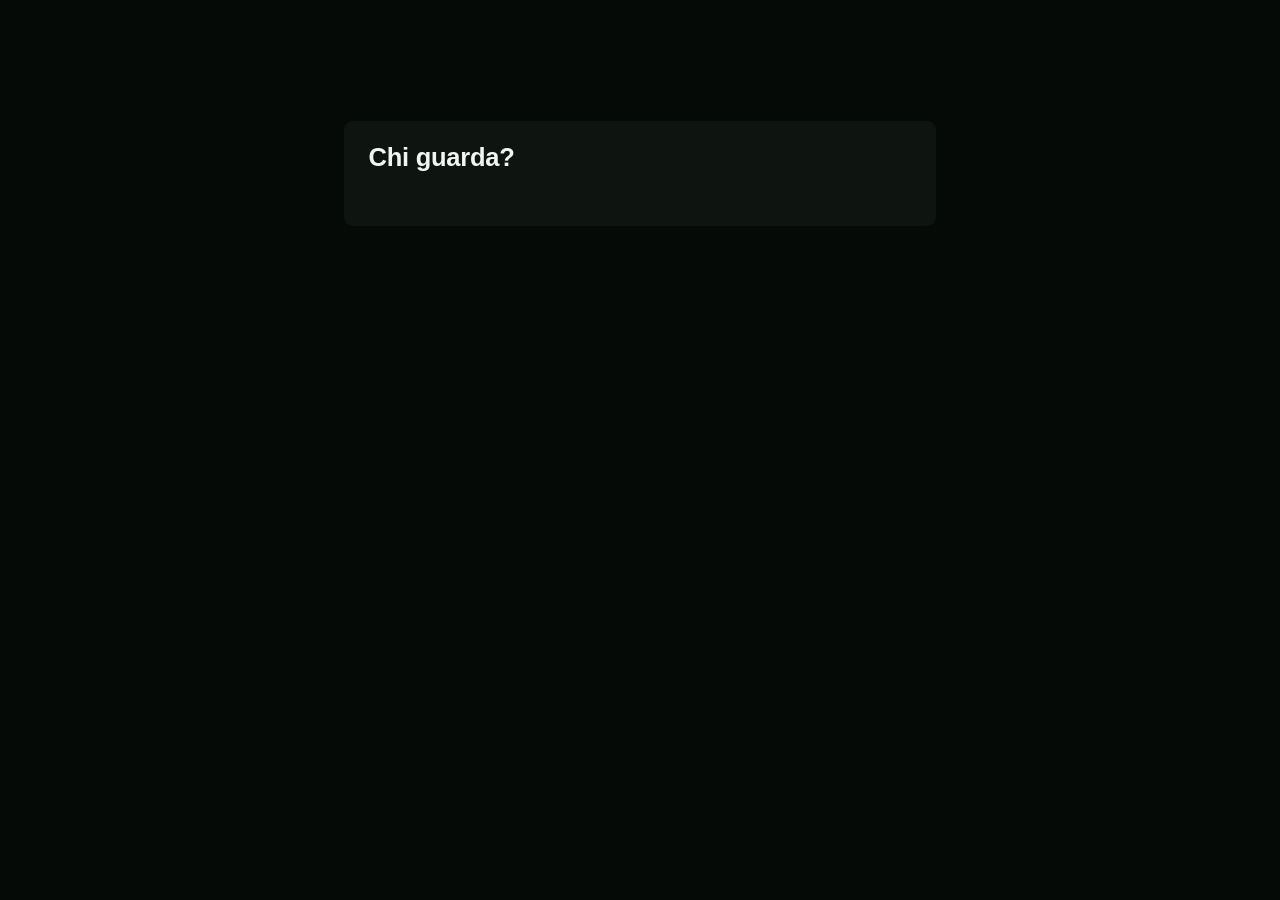
==== commit cf93bd76: "Profilo ricordato su ogni dispositivo, intro col logo solo all'apertura - «Chi guarda?» non si richi" ====
--- a/server/static/index.html
+++ b/server/static/index.html
@@ -2,7 +2,7 @@
 <html lang="it">
 <head>
 <meta charset="utf-8">
-<meta name="viewport" content="width=device-width, initial-scale=1">
+<meta name="viewport" content="width=device-width, initial-scale=1, viewport-fit=cover">
 <meta name="theme-color" content="#060a07">
 <title>BunkerPlex</title>
 <link rel="icon" href="data:image/svg+xml,%3Csvg xmlns='http://www.w3.org/2000/svg' viewBox='0 0 64 64'%3E%3Crect width='64' height='64' rx='14' fill='%231a7f45'/%3E%3Cpath d='M25 18l22 14-22 14z' fill='%23ffffff'/%3E%3C/svg%3E">
@@ -17,15 +17,24 @@
 <body>
 <div id="intro" aria-hidden="true"><div class="intro-glow"></div><div class="intro-box"><div class="intro-word"><span class="intro-badge"><svg viewBox="0 0 64 64"><rect width="64" height="64" rx="14" fill="#1a7f45"/><path class="intro-play" d="M25 18l22 14-22 14z" fill="#ffffff"/></svg></span><span class="intro-name"><b><i style="--i:0">B</i><i style="--i:1">u</i><i style="--i:2">n</i><i style="--i:3">k</i><i style="--i:4">e</i><i style="--i:5">r</i></b><i style="--i:6">P</i><i style="--i:7">l</i><i style="--i:8">e</i><i style="--i:9">x</i></span></div><i class="intro-line"></i></div></div>
 <script>
-/* Apertura: il nome compare e lascia il posto alla Home. Una volta per sessione,
-   mai sui dispositivi lenti o con le animazioni ridotte. */
+/* Apertura: il nome compare e lascia il posto alla Home. Una volta sola, all'apertura
+   (prima dell'accesso, se c'e'): mai al ritorno dall'accesso (Google, link dell'email,
+   un'altra pagina di BunkerPlex), mai sui dispositivi lenti o con le animazioni ridotte. */
 (function () {
   var el = document.getElementById('intro');
   var skipIt = false;
   try {
     var prefs = JSON.parse(localStorage.getItem('fpDevice')) || {};
-    skipIt = sessionStorage.getItem('fp-intro') === '1' || prefs.anim === 'lite' || (prefs.anim !== 'full' && prefs.slow);
+    var last = +localStorage.getItem('fp-intro-at') || 0, now = Date.now();
+    var ref = '';
+    try { ref = document.referrer ? new URL(document.referrer).origin : ''; } catch (e) {}
+    skipIt = sessionStorage.getItem('fp-intro') === '1' ||
+      ref === location.origin ||                           // da un'altra pagina di qui (es. fine di Google)
+      /^#\/(entra|attiva|reset)\?/.test(location.hash) ||  // link dell'email per entrare
+      (now > last && now - last < 120000) ||                // appena vista (es. l'app riaperta dopo Google)
+      prefs.anim === 'lite' || (prefs.anim !== 'full' && prefs.slow);
     sessionStorage.setItem('fp-intro', '1');
+    if (!skipIt) localStorage.setItem('fp-intro-at', String(now));
   } catch (e) {}
   if (skipIt) { el.parentNode.removeChild(el); return; }
   var done = false;
--- a/server/static/style.css
+++ b/server/static/style.css
@@ -34,7 +34,9 @@
   -webkit-text-size-adjust: 100%;
 }
 /* Sulla TV si guarda da lontano: tutto un po' piu' grande */
-html.tv { font-size: 14px; font-size: clamp(14px, 1.5vw, 40px); }
+/* 1.5vw da solo per i browser senza clamp() (Chromium < 79: Samsung fino al 2021),
+   che se no restavano a 14px: a 1920 punti tutto a meta' */
+html.tv { font-size: 14px; font-size: 1.5vw; font-size: clamp(14px, 1.5vw, 40px); }
 html.bigposters { --poster: 13.5rem; }
 /* Sulla TV sei locandine per riga e due righe intere a schermo */
 html.tv { --poster: 7.6rem; }
@@ -362,6 +364,11 @@
 .result:hover { background: #223026; }
 .result:focus { background: var(--ink); color: var(--bg); }
 .result:focus p { color: #3a4a40; }
+.pgrid { display: grid; grid-template-columns: repeat(auto-fill, minmax(9rem, 1fr)); gap: 1rem; margin-top: 1.2rem; }
+.pick { display: flex; flex-direction: column; gap: .4rem; padding: .4rem; border-radius: var(--r); background: var(--surface2); text-align: center; font-size: .85rem; }
+.pick img { width: 100%; aspect-ratio: 2 / 3; object-fit: cover; border-radius: .25rem; background: var(--bg); }
+.pick:hover { background: #223026; }
+.pick:focus { background: var(--ink); color: var(--bg); }
 .result.dir { padding: .8rem 1rem; font-size: 1.05rem; }
 .dirico { width: 2rem; flex: none; color: var(--ink2); font-size: 1.1rem; }
 .result.dir:focus .dirico { color: var(--bg); }
@@ -831,6 +838,7 @@
 .profile .avatar { width: 4.2rem; height: 4.2rem; margin-bottom: .6rem; border-radius: 50%; display: flex; align-items: center; justify-content: center; font-style: normal; font-size: 1.5rem; font-weight: 700; background: var(--bg); }
 .profile span { max-width: 100%; overflow: hidden; text-overflow: ellipsis; white-space: nowrap; }
 .profile:focus { background: var(--ink); color: var(--bg); }
+.profile.on { box-shadow: inset 0 0 0 2px var(--ink); }
 @media (max-width: 720px) { .panel.login { margin: 2rem 1rem 0; } }
 .panel.login.wide { max-width: 44rem; }
 
@@ -953,6 +961,15 @@
 .pill { display: inline-block; flex: none; margin-right: .35rem; padding: 0 .6rem; border-radius: 999px; background: var(--surface2); color: var(--ink2); font-size: .82rem; font-weight: 600; line-height: 1.7; white-space: nowrap; vertical-align: .1em; }
 .pill.warn { background: #3a2f12; color: #f3d48a; }
 .pacts { display: flex; flex-wrap: wrap; gap: .5rem; }
+.pill.admin { background: #1d3550; color: #9fcbff; }
+.acct.off .ptext b, .acct.off .uface { opacity: .5; }
+.acct .aedit { flex-basis: 100%; margin-top: .2rem; }
+
+/* Plancia: le schede in cima */
+.atabs { display: flex; flex-wrap: wrap; gap: .4rem; margin: 0 0 1.2rem; }
+.atab { padding: .55rem 1.1rem; border: 0; border-radius: 999px; background: var(--surface); color: var(--ink2); font: inherit; font-weight: 600; cursor: pointer; }
+.atab.on { background: var(--ink); color: var(--bg); }
+@media (max-width: 600px) { .atabs { flex-wrap: nowrap; overflow-x: auto; scrollbar-width: none; } .atab { flex: none; } }
 .pacts .btn { margin: 0; padding: .5rem 1rem; font-size: .92rem; }
 
 /* Nome e password provvisoria da comunicare */
@@ -982,6 +999,8 @@
   html:not(.tv) body:not(.kb) .snav.on:focus .sic { color: var(--accent-ink); }
   html:not(.tv) .sic { width: 1.15rem; height: 1.15rem; }
   html:not(.tv) .snav .uface { width: 1.4rem; height: 1.4rem; font-size: .7rem; }
+  /* Nella fila i titoli dei gruppi fanno da separatori tra le schede */
+  html:not(.tv) .snavh { flex: none; flex-wrap: nowrap; margin: 0 .1rem 0 .7rem; }
 }
 @media (max-width: 720px) {
   .srow { gap: .8rem; padding: .7rem .6rem; }
@@ -1038,11 +1057,49 @@
 .actbtn[hidden] { display: none; }
 .frcount { font-variant-numeric: tabular-nums; color: var(--accent-text); }
 .actbtn:focus .frcount { color: var(--bg); }
+/* Il server scelto, a se' accanto agli amici: icona e nome, solo icona sul telefono */
+.srvname { max-width: 11rem; overflow: hidden; text-overflow: ellipsis; white-space: nowrap; }
+.srvbtn .ic { color: var(--accent-text); }
+.srvbtn:focus .ic { color: inherit; }
+.srvbtn .reach { margin-left: -.1rem; }
+
+/* Locale / online: come arriva questo dispositivo a un server. Stesse parole e colori
+   ovunque (scelta del server, impostazioni, PC e dispositivi): verde = locale (stessa
+   rete o questo PC, senza Internet), blu = online (via Internet) */
+.reach { display: inline-flex; align-items: center; gap: .3rem; padding: .05rem .5rem; border-radius: 999px; font-size: .74rem; font-weight: 700;
+  line-height: 1.5; letter-spacing: .02em; text-transform: none; vertical-align: .08em; white-space: nowrap; }
+.reach::before { content: ""; width: .42rem; height: .42rem; flex: none; border-radius: 50%; background: currentColor; }
+.reach.local { background: #1a7f4538; color: var(--ok); }
+.reach.net { background: #1d3550; color: #9fcbff; }
+.srvtag.local { background: #1a7f45e0; }
+.srvtag.net { background: #1d4f8ae0; }
+.srvlegend { display: flex; flex-wrap: wrap; justify-content: center; gap: .4rem 1.2rem; margin: -.3rem 0 1.5rem; color: var(--ink3); font-size: .85rem; }
+.srvlegend span { display: inline-flex; align-items: center; gap: .45rem; }
+
+/* Impostazioni: di chi sono. Sopra le voci e sopra il titolo dell'area: «Server · nome»
+   (con locale / online) oppure «Questo dispositivo» */
+.snavh { display: flex; align-items: center; flex-wrap: wrap; gap: .3rem .45rem; margin: 1.2rem 0 .4rem .8rem; color: var(--ink3); font-size: .74rem; font-weight: 700;
+  letter-spacing: .06em; text-transform: uppercase; }
+.sghname { min-width: 0; overflow: hidden; text-overflow: ellipsis; white-space: nowrap; }
+.sghname b { color: var(--ink2); font-weight: 700; }
+.seyebrow { display: flex; align-items: center; flex-wrap: wrap; gap: .3rem .5rem; margin: 0 0 .4rem; color: var(--ink3); font-size: .8rem; font-weight: 700;
+  letter-spacing: .06em; text-transform: uppercase; }
+.shead.sgh { display: flex; align-items: center; flex-wrap: wrap; gap: .3rem .5rem; }
+.shead.sgh small { flex-basis: 100%; color: var(--ink3); font-size: .82rem; font-weight: 500; letter-spacing: 0; text-transform: none; }
+.snote { margin: 0 0 1.2rem; color: var(--ink2); line-height: 1.5; }
+.panel h2 small { color: var(--ink3); font-size: .95rem; font-weight: 500; }
 .frwho { display: flex; align-items: center; gap: .55rem; margin: .5rem 1.7rem .2rem; font-weight: 600; }
 .frwho small { margin-left: auto; color: var(--ink2); font-weight: 400; font-size: .85rem; }
 .odot { width: .55rem; height: .55rem; flex: none; border-radius: 50%; background: var(--accent-text); }
 .odot.off { background: var(--ink2); opacity: .6; }
 .frnow.off .actrow { opacity: .7; }
+/* Cosa sta guardando l'amico, sopra le sue raccolte */
+.actrow.watching .acttxt small:first-child { margin: 0 0 .15rem; color: var(--accent-text); font-weight: 600; font-size: .8rem; }
+.actrow.watching .wplay { width: 2.2rem; height: 2.2rem; flex: none; border-radius: 50%; display: flex; align-items: center; justify-content: center; background: var(--surface2); color: var(--accent-text); }
+.actrow.watching .wplay .ic { width: 1rem; height: 1rem; fill: currentColor; }
+div.actrow.watching:hover { background: none; }
+.actrow.watching:focus .acttxt small:first-child, .actrow.watching:focus .wplay { color: var(--bg); }
+body:not(.kb) .actrow.watching:focus .acttxt small:first-child, body:not(.kb) .actrow.watching:focus .wplay { color: var(--accent-text); }
 .frnow .actrow .avatar { width: 2.2rem; height: 2.2rem; flex: none; border-radius: 50%; display: flex; align-items: center; justify-content: center; font-style: normal; font-weight: 700; font-size: .8rem; background: var(--bg); color: var(--ink); }
 
 /* Barra di avanzamento (lettura dei titoli): la vera percentuale, o in movimento se non si sa */
@@ -1070,7 +1127,10 @@
 
 @media (max-width: 720px) {
   #activity { top: .55rem; right: .8rem; }
-  .acttext { display: none; }
+  .acttext, .srvname { display: none; }
+  /* Sul telefono il pulsante del server e' solo icona: di locale / online resta il pallino */
+  .srvbtn .reach { position: absolute; top: .1rem; right: .1rem; padding: 0; font-size: 0; background: none; }
+  .srvbtn .reach::before { width: .6rem; height: .6rem; box-shadow: 0 0 0 .15rem var(--surface2); }
   .actbtn.busy { padding: 0 .75rem; }
   #modal.corner { padding: 3.4rem .6rem 0; }
   .actsheet { width: 100%; }
@@ -1197,3 +1257,714 @@
   html.tv .smain .panel { padding: 1.7rem 2rem; }
   html.tv .panel h2 { font-size: 1.45rem; font-weight: 800; letter-spacing: -.015em; }
 }
+
+/* ---------- Telefono e tablet: tocco, spazi sicuri, leggibilita' ---------- */
+/* Niente doppio tocco per ingrandire sui comandi: il tocco risponde subito */
+a, button, .f { touch-action: manipulation; }
+
+/* Col mouse o col dito l'elemento col fuoco non diventa bianco (solo con frecce e telecomando) */
+body:not(.kb) .srow:focus { background: none; color: inherit; }
+body:not(.kb) .srow:focus:hover { background: var(--surface2); }
+body:not(.kb) .srow.lead:focus { background: inherit; }
+body:not(.kb) .srow:focus .stext small, body:not(.kb) .srow:focus .sval { color: var(--ink2); }
+body:not(.kb) .srow:focus .sval.warn { color: var(--warn); }
+body:not(.kb) .srow:focus .sval.ok::before { background: var(--ok); }
+body:not(.kb) .srow:focus .sval.warn::before { background: var(--warn); }
+body:not(.kb) .srow:focus .chev { stroke: var(--ink3); }
+body:not(.kb) .srow:focus .sic { color: var(--ink3); }
+body:not(.kb) .srow:focus .uface { background: hsl(var(--h) 26% 21%); color: hsl(var(--h) 62% 80%); }
+body:not(.kb) .actrow:focus { background: none; color: inherit; }
+body:not(.kb) .actrow:focus .acttxt small { color: var(--ink2); }
+body:not(.kb) .actrow:focus .chev { stroke: var(--ink3); }
+body:not(.kb) .actrow:focus .ndot { background: var(--warn); }
+body:not(.kb) .actrow:focus .actbar { background: #ffffff1f; }
+body:not(.kb) .actrow:focus .actbar i { background: var(--accent-text); }
+body:not(.kb) .actrow:hover { background: var(--surface2); }
+body:not(.kb) .actbtn:focus { background: var(--surface2); color: var(--ink); }
+body:not(.kb) .actbtn:focus .frcount { color: var(--accent-text); }
+body:not(.kb) .profile:focus { background: var(--surface2); color: inherit; }
+body:not(.kb) .profile:focus .uface { background: hsl(var(--h) 26% 21%); color: hsl(var(--h) 62% 80%); }
+body:not(.kb) a.versions:focus .vchip { background: var(--surface); color: inherit; }
+body:not(.kb) a.versions:focus .vchip small { color: var(--ink2); }
+body:not(.kb) a.versions:focus .vchip span { color: var(--ok); }
+body:not(.kb) a.versions:focus .vchip.warn span { color: var(--warn); }
+body:not(.kb) .link:focus { background: none; color: var(--accent-text); }
+
+/* Avvisi: larghi quanto il testo (non stretti a meta' schermo); il segnale offline
+   resta sotto le finestre di scelta */
+#toast { width: max-content; max-width: min(90vw, 34rem); text-align: center; }
+#offpill { z-index: 44; }
+
+/* Un valore lungo (es. lo stato dell'account) non schiaccia il nome della riga */
+.sval { flex: 0 1 auto; min-width: 0; max-width: 45%; }
+html.tv .srow > .sval { max-width: none; }
+
+/* Col dito il "passaggio sopra" resta appiccicato dopo il tocco: niente ingrandimenti,
+   una piccola pressione al tocco, e il menu delle azioni (⋯) sempre in vista
+   (su iPhone la pressione lunga non apre il menu) */
+@media (hover: none) and (pointer: coarse) {
+  html:not(.tv) body:not(.kb) .card:hover { transform: none; }
+  html:not(.tv) body:not(.kb) .card:active { transform: scale(.97); }
+  html:not(.tv) .card .playico { display: none; }
+  html:not(.tv) .art .more { opacity: 1; width: 2.2rem; height: 2.2rem; right: .35rem; bottom: .65rem; }
+  html:not(.tv) .card.wide .art .more { bottom: .6rem; }
+  html:not(.tv) .ep .playico { display: flex; }
+  html:not(.tv) .person:hover .face { box-shadow: none; }
+  html:not(.tv) .srow:hover, html:not(.tv) .setting:hover, html:not(.tv) .result:hover { background: inherit; }
+  html:not(.tv) .srow:active, html:not(.tv) .setting:active, html:not(.tv) .result:active, html:not(.tv) .actrow:active { background: var(--surface2); }
+}
+
+/* Tablet (e telefono in orizzontale): caratteri piu' grandi, menu a sinistra sempre
+   uguale con l'etichetta sotto l'icona, senza aprirsi a ogni tocco */
+@media (hover: none) and (pointer: coarse) and (min-width: 721px) {
+  html:not(.tv) { font-size: clamp(15px, 1.4vw, 18px); --rail: 5.4rem; }
+  html:not(.tv) #rail, html:not(.tv) #rail:hover, html:not(.tv) #rail:focus-within {
+    width: var(--rail); padding: .8rem .3rem calc(.8rem + env(safe-area-inset-bottom)); background: var(--bg); overflow-y: auto;
+  }
+  html:not(.tv) .brand { justify-content: center; height: 2.6rem; margin-bottom: .6rem; padding: 0; }
+  html:not(.tv) .brand span { display: none; }
+  html:not(.tv) .raillabel { height: .6rem; margin: .3rem .6rem .5rem; border-top: 1px solid var(--surface2); }
+  html:not(.tv) .raillabel span { display: none; }
+  html:not(.tv) #navlibs { flex: none; overflow: visible; }
+  html:not(.tv) .railitem { flex-direction: column; justify-content: center; height: auto; min-height: 3.7rem; margin-bottom: .2rem; padding: .35rem .1rem; }
+  html:not(.tv) .railitem svg, html:not(.tv) .railitem .avatar, html:not(.tv) .railitem .uface { width: 1.8rem; height: 1.8rem; }
+  html:not(.tv) .railitem svg { padding: .2rem; }
+  html:not(.tv) .railitem span, html:not(.tv) #rail:hover .railitem span, html:not(.tv) #rail:focus-within .railitem span {
+    opacity: 1; transform: none; max-width: 100%; margin: .2rem 0 0; padding: 0; font-size: .68rem; font-weight: 600; text-align: center;
+  }
+  html:not(.tv) .railitem.on::before { left: -.4rem; }
+  html:not(.tv) .railitem.alert::after { left: calc(50% + .35rem); top: .35rem; }
+  html:not(.tv) .card:focus { transform: none; }
+  html:not(.tv) .btn { padding: .8rem 1.4rem; }
+  html:not(.tv) .filter { padding: .6rem 1rem; }
+}
+@media (hover: none) and (pointer: coarse) and (min-width: 721px) and (max-height: 560px) {
+  html:not(.tv) .brand { display: none; }
+  html:not(.tv) .railitem { min-height: 3.2rem; }
+}
+
+/* Schermo in verticale (tablet): l'anteprima della Home e le schede usano tutta la larghezza */
+@media (orientation: portrait) and (min-width: 721px) {
+  html:not(.tv) .stage .bg { width: 100%; }
+  html:not(.tv) .stage .shade { background: linear-gradient(0deg, #060a07 6%, #060a07d9 40%, #060a0733 100%); }
+  html:not(.tv) .stage .info { width: auto; right: var(--pad); max-width: 40rem; }
+  html:not(.tv) .hero .bg { height: 70vh; }
+  html:not(.tv) .hero .bg::after { background: linear-gradient(0deg, #060a07 4%, #060a07cc 40%, #060a0740 100%); }
+  html:not(.tv) .hero { min-height: 0; padding-top: 38vh; }
+  html:not(.tv) .hero .cover { width: 11rem; margin-right: 1.8rem; }
+  html:not(.tv) .rows .card.poster { width: min(19vh, 22vw); }
+  html:not(.tv) .rows .card.wide { width: min(38vh, 40vw); }
+}
+
+/* Telefono: barra in basso a schede uguali, rispettando la barra di sistema dell'iPhone;
+   le Impostazioni vanno in alto a destra accanto alla campanella */
+@media (max-width: 720px) {
+  #rail, #rail:hover, #rail:focus-within { height: calc(4.2rem + env(safe-area-inset-bottom)); padding-bottom: calc(.3rem + env(safe-area-inset-bottom)); }
+  #navlibs { display: contents; }
+  .railitem { flex: 1 0 3.9rem; min-width: 3.9rem; margin: 0; padding: 0 .15rem; }
+  .railitem span, #rail:hover .railitem span { max-width: 100%; text-align: center; font-weight: 600; }
+  .railitem:active { background: var(--surface2); }
+  .railitem.add { display: none; }
+  .railitem.on { background: none; color: var(--accent-text); }
+  .railitem.on svg { color: var(--accent-text); }
+  .railitem.on::before { left: 30%; right: 30%; }
+  body:not(.kb) .railitem.on:focus { background: none; color: var(--accent-text); }
+  #rail .railitem[data-key="nav-settings"] {
+    position: fixed; top: .55rem; right: .8rem; z-index: 41; flex: none; width: 2.5rem; min-width: 0; height: 2.5rem; padding: 0;
+    border-radius: 999px; background: var(--surface2); color: var(--ink);
+  }
+  #rail .railitem[data-key="nav-settings"] svg { width: 1.6rem; height: 1.6rem; padding: .1rem; }
+  #rail .railitem[data-key="nav-settings"] span, #rail .railitem[data-key="nav-settings"]::before { display: none; }
+  #rail .railitem[data-key="nav-settings"].on { background: var(--accent); color: var(--accent-ink); }
+  #rail .railitem[data-key="nav-settings"].on svg { color: inherit; }
+  #activity { right: 3.8rem; }
+  #modal.corner { padding-top: 3.4rem; }
+  .rows { bottom: calc(4.2rem + env(safe-area-inset-bottom)); }
+  #view { padding-bottom: calc(6.5rem + env(safe-area-inset-bottom)); }
+  #toast { bottom: calc(5.4rem + env(safe-area-inset-bottom)); }
+  #offpill { left: 50%; right: auto; transform: translateX(-50%); bottom: calc(4.8rem + env(safe-area-inset-bottom)); white-space: nowrap; font-size: .82rem; }
+  #castbar { bottom: calc(4.7rem + env(safe-area-inset-bottom)); }
+
+  /* Filtri della raccolta su una sola riga che scorre col dito */
+  .filters { flex-wrap: nowrap; overflow-x: auto; padding-bottom: .3rem; scroll-padding: 0 var(--pad); }
+  .filters::after { content: ""; flex: none; width: 1px; }
+  .filter { flex: none; margin-bottom: 0; }
+
+  /* Impostazioni: il valore va sotto il nome invece di schiacciarlo */
+  .srow { display: grid; grid-template-columns: auto minmax(0, 1fr) auto; grid-template-areas: "ic txt chev" "ic val chev"; column-gap: .85rem; row-gap: .2rem; min-height: 4rem; }
+  .srow > .sic, .srow > .uface { grid-area: ic; }
+  .srow > .stext { grid-area: txt; }
+  .srow > .sval { grid-area: val; max-width: none; justify-content: flex-start; text-align: left; font-size: .9rem; }
+  .srow > .chev { grid-area: chev; }
+  .settings .stitle { font-size: 2rem; }
+  .vchip { min-width: 0; flex: 1 1 8rem; }
+
+  /* Finestre di scelta: salgono dal basso, a tutta larghezza, a portata di pollice */
+  body:not(.playing) #modal:not(.corner) { align-items: flex-end; }
+  body:not(.playing) #modal:not(.corner) .sheet {
+    width: 100%; max-width: none; max-height: 88vh; border-radius: 1rem 1rem 0 0;
+    padding-bottom: env(safe-area-inset-bottom); animation: sheetup .24s cubic-bezier(.2, .8, .2, 1);
+  }
+  body:not(.playing) #modal:not(.corner) .sheet::before { content: ""; display: block; flex: none; width: 2.6rem; height: .3rem; margin: .6rem auto 0; border-radius: 999px; background: var(--ink3); opacity: .6; }
+  .opt { padding: .95rem 1rem; }
+  /* Pulsanti dal testo lungo: vanno a capo invece di allargare la pagina */
+  .btn { max-width: 100%; white-space: normal; text-align: left; }
+  #view { overflow-x: clip; }
+}
+@keyframes sheetup { from { transform: translateY(100%); } }
+html.lite .sheet { animation: none !important; }
+
+/* ---- Accesso: login, scelta del server, collegamento della TV ---- */
+.auth { min-height: 100vh; min-height: 100dvh; display: flex; padding: 2rem 1rem;
+  background: radial-gradient(ellipse 80% 60% at 50% -10%, #1a7f4530, transparent 70%), var(--bg); }
+.authcard { width: 100%; max-width: 26rem; margin: auto; display: flex; flex-direction: column; animation: authin .35s ease-out; }
+.authcard.wide { max-width: 34rem; }
+@keyframes authin { from { opacity: 0; transform: translateY(.6rem); } }
+.authbrand { display: flex; align-items: center; justify-content: center; gap: .6rem; margin-bottom: 2.2rem; font-size: 1.6rem; letter-spacing: -.02em; }
+.authbrand svg { width: 2.4rem; height: 2.4rem; }
+.authbrand b { font-weight: 800; }
+.authcard h1, .tvlink h1 { font-size: 1.9rem; font-weight: 700; letter-spacing: -.02em; text-align: center; margin: 0 0 .4rem; }
+.authsub { text-align: center; color: var(--ink2); margin: 0 0 1.8rem; }
+.authsub b { color: var(--ink); }
+.authcard > p { color: var(--ink2); line-height: 1.55; text-align: center; margin: 0 0 1.4rem; }
+.authcard > p b { color: var(--ink); }
+.authcard .field { margin-bottom: .8rem; font-size: 1.08rem; padding: .95rem 1.1rem; border-radius: .6rem; }
+.btn.block { display: flex; justify-content: center; width: 100%; margin: .4rem 0 0; padding: .95rem 1.5rem; border-radius: .6rem; font-size: 1.08rem; }
+.btn.block:focus { transform: none; box-shadow: 0 0 0 3px var(--ink); }
+.authlink { display: block; align-self: center; margin-top: 1.1rem; padding: .3rem .6rem; border-radius: var(--r); color: var(--ink2); font-weight: 600; font-size: .95rem; text-align: center; }
+.authlink:hover { color: var(--ink); }
+.authlink:focus { background: var(--ink); color: var(--bg); }
+.author { display: flex; align-items: center; gap: .9rem; margin: 1.6rem 0 1.2rem; color: var(--ink3); font-size: .85rem; text-transform: uppercase; letter-spacing: .08em; }
+.author::before, .author::after { content: ""; flex: 1; height: 1px; background: var(--surface2); }
+.gbtn { display: flex; align-items: center; justify-content: center; gap: .75rem; width: 100%; padding: .9rem 1.2rem; border-radius: .6rem;
+  background: #ffffff; color: #1f1f1f; font-weight: 600; font-size: 1.05rem; transition: transform .12s ease-out; }
+.gbtn svg { width: 1.3rem; height: 1.3rem; flex: none; }
+.gbtn:hover { background: #f1f3f4; }
+.gbtn:focus { box-shadow: 0 0 0 3px var(--accent-text); }
+.authico { align-self: center; width: 4rem; height: 4rem; border-radius: 50%; background: var(--surface2); display: flex; align-items: center; justify-content: center; margin-bottom: 1.2rem; }
+.authico svg { width: 2rem; height: 2rem; fill: none; stroke: var(--accent-text); stroke-width: 1.7; stroke-linecap: round; stroke-linejoin: round; }
+.authwait { display: flex; align-items: center; gap: .9rem; padding: 1rem 1.1rem; border-radius: .6rem; background: var(--surface); color: var(--ink2); line-height: 1.45; }
+.authwait b { color: var(--ink); }
+.authwait .spinner { width: 1.4rem; height: 1.4rem; flex: none; border-radius: 50%; border: .2rem solid var(--surface2); border-top-color: var(--accent-text); animation: authspin 1s linear infinite; }
+@keyframes authspin { to { transform: rotate(360deg); } }
+.authnote { color: var(--ink3); font-size: .9rem; text-align: center; margin-top: 1rem; }
+
+.authcard.grid { max-width: 64rem; }
+.srvfind { margin: 0 0 1.4rem !important; }
+.srvsec { margin-bottom: 1.6rem; }
+.srvsec h2 { display: flex; align-items: center; gap: .5rem; margin: 0 0 .8rem; font-size: .8rem; font-weight: 700; letter-spacing: .1em; text-transform: uppercase; color: var(--ink3); }
+.srvsec h2 span { padding: .1rem .5rem; border-radius: 1rem; background: var(--surface2); color: var(--ink2); letter-spacing: 0; }
+.srvgrid { display: grid; grid-template-columns: repeat(auto-fill, minmax(12.5rem, 1fr)); gap: .9rem; }
+.srv { display: flex; flex-direction: column; align-items: stretch; gap: 0; width: 100%; padding: 0; border-radius: 1rem; overflow: hidden; background: var(--surface); border: 2px solid transparent; text-align: left;
+  transition: transform .14s ease-out, background .14s, box-shadow .14s; }
+.srv:hover { background: var(--surface2); transform: translateY(-2px); box-shadow: 0 .6rem 1.4rem #0006; }
+.srv:focus { background: var(--ink); color: var(--bg); transform: scale(1.04); box-shadow: 0 .8rem 2rem #000a; }
+.srv.on { border-color: var(--accent); }
+.srv.off { opacity: .55; }
+.srv[hidden] { display: none; }
+.srvart { position: relative; display: flex; align-items: center; justify-content: center; aspect-ratio: 16 / 9;
+  background: radial-gradient(circle at 25% 20%, hsl(var(--h, 150) 70% 45% / .55), transparent 60%), linear-gradient(135deg, hsl(var(--h, 150) 45% 22%), hsl(calc(var(--h, 150) + 40) 40% 12%)); }
+.srvini { font-size: 2.6rem; font-weight: 800; letter-spacing: -.03em; color: #fff; text-shadow: 0 .2rem 1rem #0006; }
+.srvbadge { position: absolute; left: .6rem; bottom: .6rem; width: 2rem; height: 2rem; border-radius: .55rem; background: #0008; backdrop-filter: blur(6px); display: flex; align-items: center; justify-content: center; }
+.srvbadge svg, .srvart > svg { fill: none; stroke: #fff; stroke-width: 1.8; stroke-linecap: round; stroke-linejoin: round; }
+.srvbadge svg { width: 1.15rem; height: 1.15rem; }
+.srvart > svg { width: 2.4rem; height: 2.4rem; }
+.srvtag { position: absolute; right: .6rem; bottom: .6rem; padding: .15rem .55rem; border-radius: 1rem; background: #0008; color: #fff; font-size: .75rem; font-weight: 700; }
+.srvtxt { display: flex; flex-direction: column; min-width: 0; padding: .75rem .9rem .9rem; }
+.srvtxt b { font-size: 1.05rem; font-weight: 700; overflow: hidden; text-overflow: ellipsis; white-space: nowrap; }
+.srvtxt small { color: var(--ink2); margin-top: .15rem; font-size: .85rem; overflow: hidden; text-overflow: ellipsis; white-space: nowrap; }
+.srv:focus .srvtxt small { color: var(--bg); opacity: .75; }
+.srvdot { position: absolute; top: .65rem; right: .65rem; width: .7rem; height: .7rem; border-radius: 50%; background: var(--ink3); box-shadow: 0 0 0 .2rem #0006; }
+.srvdot.live { background: var(--ok); box-shadow: 0 0 0 .25rem #4cbf7f40; }
+.srv.add { background: transparent; border: 2px dashed var(--surface2); }
+.srv.add .srvart { background: transparent; }
+.srv.add .srvart > svg { stroke: var(--accent-text); }
+.srv.add:focus { background: var(--ink); border-color: var(--ink); }
+.srv.add:focus .srvart > svg { stroke: var(--bg); }
+.srvadd { grid-column: 1 / -1; display: flex; gap: .6rem; align-items: center; }
+.srvadd .field { margin: 0 !important; flex: 1; min-width: 0; }
+.srvadd .btn { margin: 0; border-radius: .6rem; }
+.srvart.img { background-size: cover; background-position: center; }
+.srvart.img::after { content: ""; position: absolute; inset: 0; background: linear-gradient(to top, #0007, transparent 45%); }
+.srvart.img > * { z-index: 1; }
+.srvini.ico { display: flex; }
+.srvini.ico svg { width: 2.8rem; height: 2.8rem; fill: none; stroke: #fff; stroke-width: 1.6; stroke-linecap: round; stroke-linejoin: round; filter: drop-shadow(0 .2rem .6rem #0006); }
+.srvpen { position: absolute; top: .6rem; left: .6rem; z-index: 2; padding: .2rem .6rem; border-radius: 1rem; background: var(--accent); color: #fff; font-size: .75rem; font-weight: 700; }
+.srv.edit { border-color: var(--surface2); border-style: dashed; }
+.srvtool { margin-left: auto; padding: .3rem .8rem; border-radius: 1rem; background: var(--surface2); color: var(--ink); font-size: .8rem; font-weight: 700; letter-spacing: 0; text-transform: none; }
+.srvtool:hover { background: var(--surface); }
+.srvtool:focus { background: var(--ink); color: var(--bg); }
+.srvlook .lookicons { display: grid; grid-template-columns: repeat(auto-fill, minmax(3.6rem, 1fr)); gap: .6rem; margin: 1rem 0 1.2rem; }
+.lookico { display: flex; align-items: center; justify-content: center; aspect-ratio: 1; border-radius: .8rem; background: var(--surface2); border: 2px solid transparent; }
+.lookico svg { width: 1.6rem; height: 1.6rem; fill: none; stroke: var(--ink); stroke-width: 1.7; stroke-linecap: round; stroke-linejoin: round; }
+.lookico b { font-size: 1.4rem; font-weight: 800; }
+.lookico.on { border-color: var(--accent); }
+.lookico:focus { background: var(--ink); color: var(--bg); }
+.lookico:focus svg { stroke: var(--bg); }
+.sheet.cropsheet { padding: 0 1.7rem 1.4rem; overflow-y: auto; }
+.cropsheet h3 { padding-left: 0; padding-right: 0; }
+.cropsheet .secretnote { padding: 0 0 .9rem; }
+/* La cornice 16:9 (padding-top: anche le WebView vecchie, senza aspect-ratio) */
+.cropbox { position: relative; flex: none; width: 100%; height: 0; padding-top: 56.25%; overflow: hidden; border-radius: .8rem;
+  background: #000; touch-action: none; cursor: grab; user-select: none; -webkit-user-select: none; }
+.cropbox:active { cursor: grabbing; }
+.cropbox:focus { outline: 3px solid var(--accent); outline-offset: 2px; }
+.cropbox img { position: absolute; left: 0; top: 0; max-width: none; max-height: none; pointer-events: none; }
+.cropzoom { width: 100%; margin: 1rem 0 0; accent-color: var(--accent); }
+.cropsheet .actions { margin-top: 1rem; }
+.srvfoot { display: flex; justify-content: center; flex-wrap: wrap; gap: .5rem 1.5rem; }
+.srvfoot .authlink { margin-top: .4rem; }
+@media (max-width: 560px) {
+  .srvgrid { grid-template-columns: repeat(2, minmax(0, 1fr)); gap: .7rem; }
+  .srvini { font-size: 2rem; }
+  .srvtxt { padding: .6rem .7rem .7rem; }
+  .srvtxt b { font-size: .95rem; }
+}
+html.tv .authcard.grid { max-width: 92rem; }
+html.tv .srvgrid { grid-template-columns: repeat(auto-fill, minmax(13rem, 1fr)); gap: 1.1rem; }
+.srvreq { display: flex; align-items: center; gap: .8rem; padding: .8rem 1rem; margin-bottom: .9rem; border-radius: .8rem; background: #1a7f4522; color: var(--ink2); }
+.srvreq span { flex: 1; }
+.srvreq b { color: var(--ink); }
+.srvreq .btn { margin: 0; }
+
+/* TV: QR da una parte, codice dall'altra */
+.tvlink { width: 100%; max-width: 62rem; margin: auto; display: flex; flex-direction: column; align-items: center; animation: authin .35s ease-out; }
+.tvlink .authsub { margin-bottom: 2.4rem; }
+.tvcols { display: flex; align-items: stretch; justify-content: center; width: 100%; gap: 0; }
+.tvcol { flex: 1; display: flex; flex-direction: column; align-items: center; justify-content: center; text-align: center; padding: 2rem; border-radius: 1rem; background: var(--surface); }
+.tvcol b { font-size: 1.25rem; margin-top: 1.2rem; }
+.tvcol small { color: var(--ink2); line-height: 1.5; margin-top: .4rem; max-width: 22rem; }
+.tvcol small b { color: var(--ink); font-size: inherit; margin: 0; }
+.qrtile.big { width: 14rem; height: 14rem; padding: .7rem; border-radius: .8rem; }
+.tvor { display: flex; flex-direction: column; align-items: center; justify-content: center; padding: 0 1.6rem; color: var(--ink3); text-transform: uppercase; letter-spacing: .1em; font-size: .85rem; }
+.tvor::before, .tvor::after { content: ""; flex: 1; width: 1px; background: var(--surface2); margin: .6rem 0; }
+.tvstep { margin: 0 0 1.4rem !important; font-size: 1rem; }
+.tvcode { display: flex; align-items: center; gap: .6rem; font-size: 3.6rem; font-weight: 800; letter-spacing: .14em; color: var(--ink); line-height: 1; padding: 1.1rem 1.6rem; border-radius: .8rem; background: var(--bg); border: 2px solid var(--surface2); }
+.tvcode i { width: .25rem; }
+.tvmore { display: flex; flex-wrap: wrap; justify-content: center; margin-top: 2rem; }
+.tvmore .btn svg { width: 1.1rem; height: 1.1rem; margin-right: .5rem; }
+@media (max-width: 720px) {
+  .tvcols { flex-direction: column; }
+  .tvor { flex-direction: row; padding: 1rem 0; }
+  .tvor::before, .tvor::after { width: auto; height: 1px; flex: 1; margin: 0 .8rem; }
+  .tvcode { font-size: 2.4rem; }
+  .authbrand { margin-bottom: 1.6rem; }
+}
+html.tv .tvlink .authbrand { margin-bottom: 1.2rem; }
+html.tv .tvlink .authsub { margin-bottom: 1.6rem; }
+/* Sulla TV tutto in una schermata (1920x1080 nel browser delle Samsung): QR, codice e pulsanti */
+html.tv .auth { padding-top: 1.2rem; padding-bottom: 1.2rem; }
+html.tv .tvlink .authbrand { margin-bottom: .6rem; }
+html.tv .tvlink .authsub { margin-bottom: 1rem; }
+html.tv .tvlink .gstatus { margin-bottom: 1rem; }
+html.tv .tvcol { padding: 1.2rem 1.6rem; }
+html.tv .tvcol b { margin-top: .7rem; }
+html.tv .qrtile.big { width: 10rem; height: 10rem; padding: .5rem; }
+html.tv .tvcode { font-size: 3rem; padding: .8rem 1.3rem; }
+html.tv .tvmore { margin-top: 1.2rem; }
+body.guest #rail .add { display: none; }
+.whopick { justify-content: center; gap: 1.2rem; margin-bottom: .6rem; }
+.whopick .profile { background: transparent; width: 9rem; }
+.whopick .profile:focus { background: var(--ink); color: var(--bg); transform: scale(1.06); }
+.authrow { display: flex; flex-wrap: wrap; justify-content: center; gap: .4rem 1.2rem; }
+.authrow .authlink { margin-top: 1.4rem; }
+
+/* ---------- Profili dell'account: «Chi guarda?» e «Gestisci profili» (come Netflix) ---------- */
+/* Il colore scelto per il profilo vale ovunque, anche quando il volto ha il fuoco */
+.uface.pc, .profile:focus .uface.pc, .railitem:focus .uface.pc, .snav:focus .uface.pc,
+body:not(.kb) .profile:focus .uface.pc, body:not(.kb) .srow:focus .uface.pc, body:not(.kb) .snav:focus .uface.pc { background: var(--pc); color: #fff; }
+.uface.emo { font-size: 1.2rem; line-height: 1; }
+.uface.mid.emo { font-size: 1.55rem; }
+.uface.big.emo { font-size: 2.6rem; }
+.pfwrap { position: relative; display: inline-flex; font-style: normal; margin-bottom: .6rem; }
+.profile .pfwrap .uface { margin-bottom: 0; }
+.whopick .profile { width: 10rem; padding: .9rem .5rem; }
+.whopick .uface.big { width: 7rem; height: 7rem; border-radius: 1.1rem; font-size: 3rem; transition: transform .15s ease-out; }
+.whopick .uface.big.emo { font-size: 3.8rem; }
+.whopick .profile:focus .uface { transform: scale(1.04); }
+.plock { position: absolute; right: -.45rem; bottom: -.45rem; width: 2rem; height: 2rem; border-radius: 50%; display: flex; align-items: center; justify-content: center;
+  background: var(--surface2); box-shadow: 0 0 0 3px var(--bg); font-style: normal; }
+.plock svg { width: 1.05rem; height: 1.05rem; fill: none; stroke: var(--ink); stroke-width: 2; stroke-linecap: round; stroke-linejoin: round; }
+.plock.sm { position: static; width: 1.4rem; height: 1.4rem; box-shadow: none; }
+.plock.sm svg { width: .8rem; height: .8rem; }
+.ppen { position: absolute; inset: 0; display: flex; align-items: center; justify-content: center; border-radius: 1.1rem; background: #0000006b; font-style: normal; }
+.ppen svg { width: 2rem; height: 2rem; fill: none; stroke: #fff; stroke-width: 1.8; stroke-linecap: round; stroke-linejoin: round; }
+.pkids, .pmain { margin-top: .35rem; padding: .1rem .6rem; border-radius: 1rem; font-style: normal; font-size: .75rem; font-weight: 700; }
+.pkids { background: #f5a62333; color: #f7c66f; }
+.pmain { background: var(--surface2); color: var(--ink2); }
+.profile:focus .pkids, .profile:focus .pmain { background: var(--bg); color: var(--ink); }
+.profile.addp .uface { background: transparent; border: 2px dashed var(--ink3); color: var(--ink2); }
+.profile.addp .uface svg { width: 2.6rem; height: 2.6rem; fill: none; stroke: currentColor; stroke-width: 2; stroke-linecap: round; }
+/* PIN: il campo e il tastierino per il telecomando */
+.pinhead { display: flex; justify-content: center; margin-bottom: .4rem; }
+.pinhead .uface { width: 5.5rem; height: 5.5rem; border-radius: 1rem; }
+.authcard .pinfield { max-width: 13rem; margin: 0 auto 1.1rem; text-align: center; font-size: 1.9rem; letter-spacing: .7em; padding-left: 1.6rem; }
+.pinpad { display: grid; grid-template-columns: repeat(3, 4.4rem); gap: .7rem; justify-content: center; }
+.pinpad button { height: 4.4rem; border-radius: 50%; background: var(--surface2); color: var(--ink); font-size: 1.5rem; font-weight: 700; }
+.pinpad button.pinok { font-size: 1rem; background: var(--accent); color: #fff; }
+.pinpad button:focus { background: var(--ink); color: var(--bg); }
+/* Modifica di un profilo */
+.pedit { display: flex; flex-direction: column; }
+.pedhead { display: flex; justify-content: center; margin-bottom: 1.2rem; }
+.pedhead .uface { width: 6rem; height: 6rem; border-radius: 1rem; }
+.pedit .flabel { margin-top: .5rem; }
+.pavatars, .pcolors { display: grid; grid-template-columns: repeat(auto-fill, minmax(3.1rem, 1fr)); gap: .55rem; margin: 0 0 1rem; }
+.pav { aspect-ratio: 1; display: flex; align-items: center; justify-content: center; border-radius: .8rem; background: var(--surface2); border: 2px solid transparent; font-size: 1.6rem; }
+.pav b { font-size: 1.3rem; font-weight: 800; }
+.pav.on { border-color: var(--accent); }
+.pav:focus { background: var(--ink); color: var(--bg); }
+.pcol { aspect-ratio: 1; border-radius: 50%; background: var(--pc); border: 0; }
+.pcol.on { box-shadow: 0 0 0 3px var(--bg), 0 0 0 5px var(--ink); }
+.pcol:focus { box-shadow: 0 0 0 3px var(--bg), 0 0 0 5px var(--accent); transform: scale(1.08); }
+.pnote { color: var(--ink2); font-size: .92rem; line-height: 1.45; margin: 0 0 .6rem; }
+.pinnew { display: flex; gap: .6rem; }
+.pinnew .field { margin-bottom: .4rem; }
+.pedit .swrow { margin-top: .4rem; }
+.pactions { margin-top: 1.4rem; }
+/* Impostazioni → Account: i profili in fila */
+.pminis { display: flex; flex-wrap: wrap; gap: .8rem 1.4rem; margin: .6rem 0 .4rem; }
+.pmini { display: inline-flex; align-items: center; gap: .5rem; }
+.pmini .pkids { margin-top: 0; }
+.pmini small { color: var(--ink3); font-size: .85rem; }
+/* Profilo bambini: niente impostazioni ne' raccolte nuove dal menu */
+body.kids #rail a[data-key="nav-settings"], body.kids #rail .add { display: none; }
+/* Raccolta per bambini (Impostazioni → Raccolte) */
+.libkids { margin: .2rem 0 .6rem; }
+
+/* ---------- Collegamento all'account (codice, come plex.tv/claim) ---------- */
+.claimbox { margin-top: 1.6rem; padding: 1.1rem 1.2rem; border-radius: .8rem; background: var(--surface); border-left: 4px solid #d9a441; text-align: left; }
+.panel.claimbox { margin-top: 0; }
+.claimbox h2 { font-size: 1.1rem; margin: 0 0 .5rem; }
+.claimbox p { color: var(--ink2); line-height: 1.5; margin: 0 0 .7rem; }
+.claimbox p b { color: var(--ink); }
+.claimbox .tvcode { justify-content: center; margin: .4rem 0 .8rem; }
+.claimcode { letter-spacing: .14em; text-transform: uppercase; }
+.cpicks { display: flex; flex-direction: column; gap: .5rem; margin: 0 0 .8rem; }
+.cpick { display: block; width: 100%; text-align: left; padding: .75rem 1rem; border-radius: var(--r); background: var(--surface2); border: 2px solid transparent; font-weight: 600; }
+.cpick small { display: block; margin-top: .2rem; color: var(--ink2); font-weight: 500; font-size: .88rem; }
+.cpick.on { border-color: var(--accent); }
+.cpick:focus { background: var(--ink); color: var(--bg); }
+.cpick:focus small { color: var(--bg); }
+.claimwarn { padding: .6rem .9rem; border-radius: .6rem; background: #d9a4411f; color: #f3d48a !important; font-size: .92rem; }
+.sheet.claimsheet { padding: 0 1.7rem 1.4rem; overflow-y: auto; }
+.claimsheet h3 { padding-left: 0; padding-right: 0; }
+.claimsheet .secretnote { padding: 0 0 .9rem; }
+.claimsheet .field { margin-bottom: .8rem; }
+@media (max-width: 560px) {
+  .whopick .profile { width: 8rem; }
+  .whopick .uface.big { width: 5.6rem; height: 5.6rem; font-size: 2.4rem; }
+  .whopick .uface.big.emo { font-size: 3rem; }
+}
+html.tv .whopick .profile { width: 12rem; }
+html.tv .whopick .uface.big { width: 9rem; height: 9rem; font-size: 3.8rem; }
+html.tv .whopick .uface.big.emo { font-size: 4.8rem; }
+.gqr { display: flex; flex-direction: column; align-items: center; text-align: center; color: var(--ink2); }
+.gqr p { margin: 1rem 0 .8rem; line-height: 1.5; }
+.gqr p b { color: var(--ink); }
+.tvcode.small { font-size: 2rem; padding: .7rem 1.2rem; }
+/* Notifiche (Impostazioni → Notifiche) */
+.steps { margin: .4rem 0 1rem; padding-left: 1.3rem; color: var(--ink2); }
+.steps li { margin: .25rem 0; }
+.nlist dt small { display: block; color: var(--ink2); font-weight: 400; font-size: .85rem; }
+@media (max-width: 640px) { .nkinds, .nlist { grid-template-columns: 1fr; } .nkinds dd, .nlist dd { border-top: 0; padding-top: 0; } }
+/* Avvisi letti e non letti (campanella e Impostazioni → Notifiche) */
+.actrow.read { opacity: .62; }
+.actrow.read .ndot { visibility: hidden; }
+.actrow.unread b { font-weight: 800; }
+.actrow .nwhen { display: block; margin-top: .15rem; font-size: .8rem; }
+.actrow.allread b { color: var(--accent-text); }
+.nlist .actrow { width: 100%; margin: 0; }
+
+/* ================= Impostazioni (novembre 2026) =================
+   Come le impostazioni delle app di oggi: gruppi con un titolo piccolo, righe
+   con piastrella colorata, nome, una riga di spiegazione e lo stato a destra.
+   Telefono: un elenco, dentro un'area «‹ Impostazioni» in alto. PC e TV: menu a
+   sinistra e contenuto a destra. Queste regole vengono dopo e valgono su quelle sopra. */
+.settings .stitle { font-size: 2.1rem; font-weight: 800; letter-spacing: -.02em; margin-bottom: 1.1rem; }
+.settings .ssub { font-size: .98rem; margin-bottom: 1.3rem; }
+.soverview { max-width: calc(44rem + 2 * var(--pad)); }
+
+/* La piastrella: icona chiara su un quadrato colorato */
+.stile { flex: none; display: inline-grid; place-items: center; width: 2.1rem; height: 2.1rem; border-radius: .55rem;
+  background: hsl(var(--h) 42% 24%); color: hsl(var(--h) 75% 78%); }
+.stile .sic, .srow .stile .sic { width: 1.25rem; height: 1.25rem; color: inherit; stroke-width: 1.9; }
+
+/* Gruppi e righe */
+.shead { margin: 1.6rem 0 .5rem .9rem; color: var(--ink3); font-size: .8rem; font-weight: 700; letter-spacing: .08em; text-transform: uppercase; }
+.sgroup { background: var(--surface); border-radius: .9rem; overflow: hidden; }
+.sgroup + .sgroup { margin-top: .9rem; }
+.sblock > .sgroup:first-child { margin-top: .9rem; }
+.sgroup .srow { gap: .9rem; min-height: 3.6rem; padding: .65rem 1rem; border-radius: 0; }
+.sgroup .srow + .srow { border-top: 0; box-shadow: inset 4rem 1px 0 var(--surface), inset 0 1px 0 #ffffff0f; }
+.sgroup .srow.lead { min-height: 5rem; padding: .9rem 1rem; }
+.sgroup .srow.lead .uface { width: 3.2rem; height: 3.2rem; font-size: 1.35rem; }
+.sgroup .srow.lead .stext b { font-size: 1.25rem; font-weight: 800; }
+.sgroup .stext b { font-size: 1.05rem; font-weight: 600; }
+.sgroup .stext small { font-size: .86rem; white-space: nowrap; overflow: hidden; text-overflow: ellipsis; }
+.sgroup .sval { font-size: .92rem; max-width: 45%; white-space: nowrap; overflow: hidden; text-overflow: ellipsis; }
+.sgroup .sval.ok::before { display: none; }
+.sgroup .chev { flex: none; width: 1.1rem; height: 1.1rem; stroke: var(--ink3); }
+.sgroup .srow:focus .stile { background: var(--bg); color: var(--ink); }
+body:not(.kb) .sgroup .srow:focus .stile { background: hsl(var(--h) 42% 24%); color: hsl(var(--h) 75% 78%); }
+
+/* «Esci»: una riga-pulsante in fondo, in rosso */
+.sgroup button.srow { width: 100%; border: 0; background: transparent; color: #ff8a80; font: inherit; text-align: left; cursor: pointer; }
+.sgroup button.srow .stext b { color: #ff8a80; }
+.sgroup button.srow:focus .stext b { color: var(--bg); }
+body:not(.kb) .sgroup button.srow:focus .stext b { color: #ff8a80; }
+
+/* Menu laterale (PC e TV) con le piastrelle */
+.snav { gap: .7rem; }
+.snav .stile { width: 1.75rem; height: 1.75rem; border-radius: .45rem; }
+.snav .stile .sic { width: 1.05rem; height: 1.05rem; }
+.snav:focus .stile { background: var(--bg); color: var(--ink); }
+.snav .stile .sic, .snav:focus .stile .sic, .snav.on .stile .sic, .snav:hover .stile .sic { color: inherit; }
+body:not(.kb) .snav:focus .stile { background: hsl(var(--h) 42% 24%); color: hsl(var(--h) 75% 78%); }
+
+/* Le aree: riquadri piu' puliti, titoli piccoli, righe come un elenco */
+.smain .panel { padding: 1.3rem 1.4rem; border-radius: .9rem; }
+.smain .panel h2 { font-size: 1.12rem; font-weight: 700; margin-bottom: .7rem; }
+.smain .panel p { font-size: .96rem; }
+.smain .setting { margin: 0; border-radius: 0; background: transparent; padding: .85rem .2rem; }
+.smain .setting + .setting { border-top: 1px solid #ffffff0f; }
+@media (hover: hover) { .smain .setting:hover { background: transparent; color: var(--accent-text); } }
+.smain .setting:hover { background: transparent; }
+.smain .setting:focus { background: var(--ink); color: var(--bg); border-radius: var(--r); }
+body:not(.kb) .smain .setting:focus { background: transparent; color: inherit; }
+
+/* Interruttore (acceso/spento): il nome a sinistra (con la riga dello stato), l'interruttore a destra */
+.smain .swrow { gap: 1rem; text-align: left; }
+.swt { flex: 1; min-width: 0; display: flex; flex-direction: column; gap: .15rem; }
+.swn { font-style: normal; color: var(--ink2); font-size: .86rem; font-weight: 400; line-height: 1.35; }
+.swi { position: relative; flex: none; width: 2.75rem; height: 1.6rem; margin-left: auto; border-radius: 999px; background: #ffffff26; transition: background .15s; }
+.swi::after { content: ""; position: absolute; top: .2rem; left: .2rem; width: 1.2rem; height: 1.2rem; border-radius: 50%; background: #fff; transition: transform .15s; }
+.swrow.on .swi { background: var(--accent); }
+.swrow.on .swi::after { transform: translateX(1.15rem); }
+.smain .swrow:focus .swn { color: var(--bg); }
+.smain .swrow:focus .swi { background: #060a0740; }
+.smain .swrow.on:focus .swi { background: var(--accent); }
+body:not(.kb) .smain .swrow:focus .swn { color: var(--ink2); }
+.smain .swrow:hover .swn { color: var(--ink2); }
+html.tv .swi { width: 3.2rem; height: 1.85rem; }
+html.tv .swi::after { width: 1.45rem; height: 1.45rem; }
+html.tv .swrow.on .swi::after { transform: translateX(1.35rem); }
+
+/* Nome e valore (indirizzi, versioni...): righe con un filo, non riquadri dentro i riquadri */
+.smain .kv dt, .smain .kv dd { background: none; border-radius: 0; padding: .75rem 0; border-top: 1px solid #ffffff0f; }
+.smain .kv dt:first-of-type, .smain .kv dt:first-of-type + dd { border-top: 0; }
+.smain .kv dt small, .smain .kv dd small { display: block; margin-top: .15rem; color: var(--ink3); font-size: .82rem; font-weight: 400; }
+
+/* «Salva» e simili accanto a un campo: sempre il pulsante principale */
+.smain .joined .btn, .smain .inline .btn { background: var(--accent); color: var(--accent-ink); }
+.smain .joined .btn:focus, .smain .inline .btn:focus { background: var(--ink); color: var(--bg); }
+
+/* ---------- Plancia ---------- */
+/* Le schede: un controllo a segmenti */
+.atabs { display: inline-flex; flex-wrap: nowrap; gap: .2rem; padding: .25rem; border-radius: 999px; background: var(--surface); max-width: 100%; overflow-x: auto; scrollbar-width: none; margin-bottom: 1.3rem; }
+.atab { flex: none; padding: .5rem 1rem; background: transparent; font-size: .95rem; }
+.atab.on { background: var(--surface2); color: var(--ink); box-shadow: 0 1px 0 #ffffff14 inset; }
+.atab:focus { background: var(--ink); color: var(--bg); }
+body:not(.kb) .atab:focus { background: transparent; color: var(--ink2); }
+body:not(.kb) .atab.on:focus { background: var(--surface2); color: var(--ink); }
+
+/* I numeri chiave: quattro riquadri con la piastrella e il numero grande */
+.akpis { display: grid; grid-template-columns: repeat(4, minmax(0, 1fr)); gap: .8rem; margin-bottom: 1rem; }
+.akpi { display: flex; flex-direction: column; gap: .15rem; padding: 1rem 1.1rem; border-radius: .9rem; background: var(--surface); }
+.akpi .stile { margin-bottom: .55rem; }
+.akpi b { font-size: 2.1rem; font-weight: 800; letter-spacing: -.02em; line-height: 1.05; }
+.akpi span { font-weight: 700; }
+.akpi small { color: var(--ink2); font-size: .82rem; line-height: 1.35; }
+
+/* Cosa chiede attenzione */
+.atodo { display: flex; flex-direction: column; gap: .45rem; margin-bottom: 1rem; }
+.atodorow { display: flex; align-items: center; gap: .8rem; width: 100%; padding: .75rem 1rem; border: 0; border-radius: .9rem;
+  background: #2c2410; color: #f3dca0; font: inherit; font-weight: 600; text-align: left; cursor: pointer; }
+.atodorow > span:nth-child(2) { flex: 1; min-width: 0; }
+.atodorow .chev { flex: none; width: 1.1rem; height: 1.1rem; stroke: #f3dca0; }
+.salic { flex: none; display: inline-grid; place-items: center; width: 1.5rem; height: 1.5rem; border-radius: 50%; background: var(--warn); color: #1d1503; font-weight: 900; font-size: .9rem; }
+.atodorow:focus { background: var(--ink); color: var(--bg); }
+.atodorow:focus .chev { stroke: var(--bg); }
+body:not(.kb) .atodorow:focus { background: #2c2410; color: #f3dca0; }
+body:not(.kb) .atodorow:focus .chev { stroke: #f3dca0; }
+
+/* Sezioni: titolo, una riga di spiegazione, elenco nello stesso riquadro */
+.panel.asec h2 { margin-bottom: .3rem; }
+.panel.asec p.anote { margin: 0 0 .7rem; color: var(--ink2); font-size: .9rem; line-height: 1.45; }
+.panel.asec p.aempty { margin: .2rem 0 0; color: var(--ink3); }
+.panel.asec .accts { margin: 0 -.2rem; }
+.panel.asec .acct { padding: .8rem .2rem; }
+.ainvite .inline { display: flex; gap: .5rem; margin-bottom: .4rem; }
+.ainvite .inline .field { flex: 1; min-width: 0; }
+.ainvite .inline .btn { margin: 0; flex: none; }
+
+/* Pastiglie di stato (ruolo, invitato, servizio attivo...) */
+.achip { display: inline-block; margin-right: .35rem; padding: 0 .6rem; border-radius: 999px; background: var(--surface2); color: var(--ink2);
+  font-size: .78rem; font-weight: 700; line-height: 1.75; white-space: nowrap; vertical-align: .12em; }
+.achip.admin { background: #1d3550; color: #9fcbff; }
+.achip.warn { background: #3a2f12; color: #f3d48a; }
+.achip.ok { background: #143a24; color: #8be0ad; }
+.urow .ptext small { margin-top: .3rem; }
+.urow .pacts .btn { padding: .5rem 1.1rem; }
+
+@media (max-width: 900px) { .akpis { grid-template-columns: repeat(2, minmax(0, 1fr)); } }
+html.tv .akpi b { font-size: 2.4rem; }
+
+/* «‹ Impostazioni» solo sul telefono (su TV e PC l'elenco delle aree e' sempre a sinistra) */
+.settings .sup { display: none; }
+@media (max-width: 720px) { html:not(.tv) .settings .sup { display: inline-flex; } }
+.settings .sup { align-items: center; align-items: center; gap: .35rem; margin: .2rem 0 .6rem -.3rem; padding: .35rem .5rem; border-radius: var(--r);
+  color: var(--accent-text); font-weight: 600; font-size: 1rem; }
+.settings .sup .ic { width: 1.25rem; height: 1.25rem; }
+.settings .sup:focus { background: var(--ink); color: var(--bg); }
+body:not(.kb) .settings .sup:focus { background: transparent; color: var(--accent-text); }
+
+/* La riga a fuoco (frecce, telecomando): testo scuro e ben leggibile sul bianco */
+.sgroup .srow:focus, .sgroup .srow:focus .stext b { color: var(--bg); }
+.sgroup .srow:focus .stext small, .sgroup .srow:focus .sval { color: #33413a; }
+body:not(.kb) .sgroup .srow:focus, body:not(.kb) .sgroup .srow:focus .stext b { color: var(--ink); }
+body:not(.kb) .sgroup .srow:focus .stext small, body:not(.kb) .sgroup .srow:focus .sval { color: var(--ink2); }
+
+/* Telefono (e finestre strette, non la TV): niente menu laterale, «‹ Impostazioni» in alto */
+@media (max-width: 720px) {
+  html .sgrid { grid-template-columns: minmax(0, 1fr); gap: 0; }
+  html .scol { display: none; }
+  .settings .stitle { font-size: 1.85rem; }
+  .soverview, html .sgrid { padding: 0 1rem; }
+  .smain .panel { padding: 1.1rem 1.1rem; }
+  /* Il valore di un'impostazione: testo grigio a destra, non una bolla (anche se lungo) */
+  .smain .setting { gap: .8rem; }
+  .smain .kv dt { padding-bottom: .1rem; }
+  .smain .kv dd { border-top: 0; padding-top: 0; text-align: left; }
+  .smain .setting small, body:not(.kb) .smain .setting:focus small { max-width: 55%; padding: 0; background: none; color: var(--ink2); text-align: right; font-size: .92rem; line-height: 1.35; }
+  .sgroup .srow { display: flex; min-height: 3.3rem; padding: .55rem .9rem; gap: .8rem; }
+  .sgroup .srow > .sval { max-width: 48%; font-size: .9rem; }
+  .sgroup .stext small { display: none; }
+  .sgroup .srow.lead .stext small { display: block; white-space: normal; }
+}
+
+/* TV: due colonne, a sinistra l'elenco delle aree e a destra l'area aperta; tutto piu'
+   grande. La voce a fuoco dell'elenco: testo scuro ben leggibile sul bianco. */
+html.tv .sgrid { grid-template-columns: 17rem minmax(0, 1fr); gap: 2.2rem; }
+html.tv .scol { position: sticky; top: 2rem; }
+html.tv .snav { min-height: 2.75rem; font-size: 1.05rem; }
+/* Con i titoli dei gruppi (Server / Questa TV) l'elenco deve stare tutto in 720 righe */
+html.tv .snavh { margin: .7rem 0 .2rem .8rem; }
+body.kb .snav:focus, body.kb .snav:focus span { color: var(--bg); transition: none; }
+body.kb .snav.on:focus { background: var(--ink); }
+@media (min-width: 721px) {
+  html.tv .soverview { max-width: 62rem; display: block; }
+  html.tv .sgroup { display: block; }
+  html.tv .sgroup .srow { display: flex; min-height: 4.4rem; padding: .8rem 1.1rem; }
+  html.tv .sgroup .stext b { font-size: 1.15rem; }
+  html.tv .stile { width: 2.5rem; height: 2.5rem; }
+  html.tv .stile .sic { width: 1.45rem; height: 1.45rem; }
+}
+
+/* ---------- Invito a installare l'app, dall'indirizzo pubblico (*.ts.net) ----------
+   Sulla pagina d'accesso una scheda sopra il modulo; dopo l'accesso una barra in basso
+   (sul telefono sopra il menu), mai durante i video. */
+#gaslot { display: flex; flex-direction: column; }
+.getapp { display: flex; flex-direction: column; margin: 0 0 2rem; padding: 1.1rem 1.2rem .8rem; border-radius: .7rem; background: var(--surface); border: 1px solid var(--surface2); }
+.getapp.insheet { margin: 0; padding: 1.5rem 1.6rem 1rem; border: 0; background: none; }
+.gahead { display: flex; align-items: center; gap: .9rem; margin-bottom: 1rem; }
+.gahead b { display: block; font-size: 1.12rem; line-height: 1.3; }
+.gahead small { display: block; margin-top: .2rem; color: var(--ink2); font-size: .92rem; line-height: 1.4; }
+.gaico { flex: none; width: 2.8rem; height: 2.8rem; border-radius: .6rem; background: var(--accent); color: var(--accent-ink); display: flex; align-items: center; justify-content: center; }
+.gaico svg, .gamini svg, .gasteps svg, .gax svg { fill: none; stroke: currentColor; stroke-width: 1.8; stroke-linecap: round; stroke-linejoin: round; }
+.gaico svg { width: 1.6rem; height: 1.6rem; }
+.getapp .btn.block { margin: 0; }
+.ganote { margin: .7rem 0 0; color: var(--accent-text); font-size: .9rem; line-height: 1.4; text-align: center; }
+.ganote b { color: inherit; }
+.ganote.warn { color: var(--warn); }
+.getapp.only { margin: 0; }
+.gaafter { margin: .3rem 0 .2rem; color: var(--ink3); font-size: .88rem; line-height: 1.45; text-align: center; }
+.gaafter b { color: var(--ink2); overflow-wrap: anywhere; }
+.gasteps { margin: 1rem 0 .2rem; padding: 0; list-style: none; counter-reset: ga; }
+.gasteps li { position: relative; margin: 0 0 .75rem; padding-left: 2.2rem; color: var(--ink2); font-size: .95rem; line-height: 1.45; counter-increment: ga; }
+.gasteps li::before { content: counter(ga); position: absolute; left: 0; top: 0; width: 1.5rem; height: 1.5rem; border-radius: 50%; background: var(--surface2); color: var(--ink); font-size: .8rem; font-weight: 700; display: flex; align-items: center; justify-content: center; }
+.gasteps b { color: var(--ink); }
+.gasteps svg { width: 1.1em; height: 1.1em; vertical-align: -.2em; color: var(--ink); stroke-width: 2.2; }
+.garow { display: flex; flex-wrap: wrap; justify-content: center; gap: .1rem .8rem; margin-top: .5rem; }
+.galink { padding: .4rem .5rem; border-radius: var(--r); color: var(--ink2); font-weight: 600; font-size: .92rem; }
+.galink:hover { color: var(--ink); }
+.galink:focus-visible, body.kb .galink:focus { background: var(--ink); color: var(--bg); }
+.gamini { display: flex; align-items: center; gap: .6rem; align-self: center; margin: -.8rem 0 1.8rem; padding: .55rem 1.1rem; border-radius: 999px; background: var(--surface); border: 1px solid var(--surface2); color: var(--ink); font-weight: 600; font-size: .95rem; }
+.gamini svg { width: 1.2rem; height: 1.2rem; flex: none; color: var(--accent-text); }
+.gamini:hover { background: var(--surface2); }
+.gamini:focus-visible, body.kb .gamini:focus { background: var(--ink); color: var(--bg); }
+.gasheet { width: 30rem; overflow-y: auto; }
+#getapp { position: fixed; right: 1.2rem; bottom: 1.2rem; z-index: 40; width: 26rem; max-width: calc(100vw - 2.4rem); display: flex; align-items: center; gap: .75rem;
+  padding: .65rem .6rem .65rem .7rem; border-radius: .7rem; background: var(--surface2); border: 1px solid #ffffff14; }
+#getapp[hidden], body.locked #getapp, body.playing #getapp { display: none; }
+#getapp .gaico { width: 2.4rem; height: 2.4rem; }
+#getapp .gaico svg { width: 1.35rem; height: 1.35rem; }
+.gatxt { flex: 1; min-width: 0; }
+.gatxt b { display: block; font-size: .98rem; white-space: nowrap; overflow: hidden; text-overflow: ellipsis; }
+.gatxt small { display: block; color: var(--ink2); font-size: .85rem; white-space: nowrap; overflow: hidden; text-overflow: ellipsis; }
+#getapp .btn { flex: none; margin: 0; }
+.gax { flex: none; width: 2.2rem; height: 2.2rem; border-radius: 50%; color: var(--ink2); display: flex; align-items: center; justify-content: center; }
+.gax:hover { color: var(--ink); background: #ffffff14; }
+.gax svg { width: 1.1rem; height: 1.1rem; stroke-width: 2.4; }
+.gax:focus-visible, body.kb .gax:focus { background: var(--ink); color: var(--bg); }
+/* Chiusa: resta solo l'icona, tonda, per riaprirla */
+#getapp.mini { width: auto; padding: 0; border-radius: 50%; background: none; border: 0; box-shadow: 0 .3rem 1rem #0008; }
+#getapp .gare { width: 3rem; height: 3rem; border-radius: 50%; cursor: pointer; }
+#getapp .gare:hover { filter: brightness(1.1); }
+#getapp .gare:focus-visible, body.kb #getapp .gare:focus { background: var(--ink); color: var(--bg); }
+@media (max-width: 720px) {
+  #getapp { left: .5rem; right: .5rem; bottom: calc(4.7rem + env(safe-area-inset-bottom)); width: auto; max-width: none; }
+  #getapp.mini { left: auto; right: .8rem; }
+  body.gaon:not(.locked) #view { padding-bottom: calc(11rem + env(safe-area-inset-bottom)); }
+  .getapp { margin-bottom: 1.6rem; }
+}
+
+/* ================= Accesso (rifiniture, novembre 2026) =================
+   Stato in diretta di «Entra con Google» / TV, occhio per vedere la password,
+   pulsante occupato mentre si entra, avviso del Bloc Maiusc, passkey. */
+.gstatus { display: flex; align-items: center; justify-content: center; gap: .6rem; margin: 0 0 1.2rem; color: var(--ink2); font-size: .95rem; line-height: 1.4; text-align: left; }
+.gstatus i { width: .6rem; height: .6rem; border-radius: 50%; flex: none; background: var(--ink3); animation: gpulse 1.6s ease-in-out infinite; }
+.gstatus.ok { color: var(--accent-text); }
+.gstatus.ok i { background: var(--accent-text); }
+.gstatus.warn { color: #e0a030; }
+.gstatus.warn i { background: #e0a030; animation: none; }
+.panel .gstatus { justify-content: flex-start; }
+html.tv .gstatus { font-size: 1.15rem; margin-bottom: 1.8rem; }
+@keyframes gpulse { 50% { opacity: .3; } }
+@media (prefers-reduced-motion: reduce) { .gstatus i { animation: none; } }
+.pwwrap { position: relative; display: block; }
+.pwwrap .field { padding-right: 3rem; }
+.pweye { position: absolute; right: .35rem; top: 50%; transform: translateY(-50%); width: 2.4rem; height: 2.4rem; border-radius: .5rem; display: flex; align-items: center; justify-content: center; color: var(--ink3); background: transparent; }
+.pweye:hover, .pweye:focus { color: var(--ink); background: var(--surface2); }
+.pweye svg { width: 1.25rem; height: 1.25rem; fill: none; stroke: currentColor; stroke-width: 1.8; stroke-linecap: round; stroke-linejoin: round; }
+.capsnote { color: #e0a030; font-size: .85rem; margin: -.2rem 0 .6rem; }
+.btn.busy { pointer-events: none; opacity: .75; }
+.btn.busy::after { content: ""; display: inline-block; width: .9rem; height: .9rem; margin-left: .6rem; vertical-align: -.1rem; border-radius: 50%; border: .15rem solid currentColor; border-top-color: transparent; animation: authspin .8s linear infinite; }
+.autherr, .authcard > p.autherr, .panel p.autherr { display: block; color: #ff8f80; font-size: .95rem; line-height: 1.4; margin: .1rem 0 .9rem; }
+.authcard > p.autherr { text-align: center; }
+.autherr::before { content: "●"; margin-right: .45rem; font-size: .7em; vertical-align: .15em; }
+.pkbtn { display: flex; align-items: center; justify-content: center; gap: .7rem; width: 100%; }
+.pkbtn svg { width: 1.3rem; height: 1.3rem; fill: none; stroke: currentColor; stroke-width: 1.8; stroke-linecap: round; stroke-linejoin: round; }
+.pklist { display: flex; flex-direction: column; gap: .5rem; margin: .4rem 0 1rem; }
+.pklist .pkrow { display: flex; align-items: center; gap: .8rem; padding: .7rem .9rem; border-radius: .6rem; background: var(--surface); }
+.pklist .pkrow span { flex: 1; min-width: 0; }
+.pklist .pkrow small { display: block; color: var(--ink3); }
+/* Verifica in due passaggi e sicurezza dell'accesso: «Ricorda questo dispositivo», QR dell'app, codici di recupero */
+.tfarem { display: flex; align-items: center; justify-content: center; gap: .55rem; margin: .2rem 0 1rem; color: var(--ink2); font-size: .92rem; cursor: pointer; }
+.tfarem input { width: 1.1rem; height: 1.1rem; accent-color: var(--accent); }
+.secpage { width: 100%; text-align: left; }
+.secqr { display: flex; gap: 1.4rem; align-items: center; flex-wrap: wrap; margin: .6rem 0 1rem; }
+.secqr .qrtile { width: 11rem; height: 11rem; }
+.seckey { font: 600 .95rem/1.5 ui-monospace, SFMono-Regular, Menlo, Consolas, monospace; letter-spacing: .08em; word-break: break-all; color: var(--ink); }
+.reccodes { display: grid; grid-template-columns: repeat(2, minmax(0, 1fr)); gap: .4rem .9rem; margin: .6rem 0 1rem; padding: 1rem 1.1rem; border-radius: .6rem; background: var(--bg); font: 600 1rem/1.4 ui-monospace, SFMono-Regular, Menlo, Consolas, monospace; letter-spacing: .06em; color: var(--ink); }
+.secline { display: flex; align-items: center; gap: .8rem; padding: .7rem 0; border-top: 1px solid var(--surface2); }
+.secline:first-child { border-top: 0; }
+.secline > svg { width: 1.3rem; height: 1.3rem; flex: none; fill: none; stroke: var(--accent-text); stroke-width: 1.8; stroke-linecap: round; stroke-linejoin: round; }
+.secline span { flex: 1; min-width: 0; }
+.secline small { display: block; color: var(--ink3); }
+.secline .actions { margin: 0; flex-wrap: nowrap; }
+.secerr { color: #ff8f80; margin: .2rem 0 .8rem; }
+@media (max-width: 520px) { .secline { flex-wrap: wrap; } .secline .actions { width: 100%; } }
+/* Sicurezza dell'accesso dentro il riquadro Account: sezioni come «Email» e «Google», non un riquadro nel riquadro */
+.secbox .secsec h2 { margin-top: 1.2rem; }
+.secpage .secsec:first-child h2 { margin-top: 0; }
+.secpage { text-align: left; }
